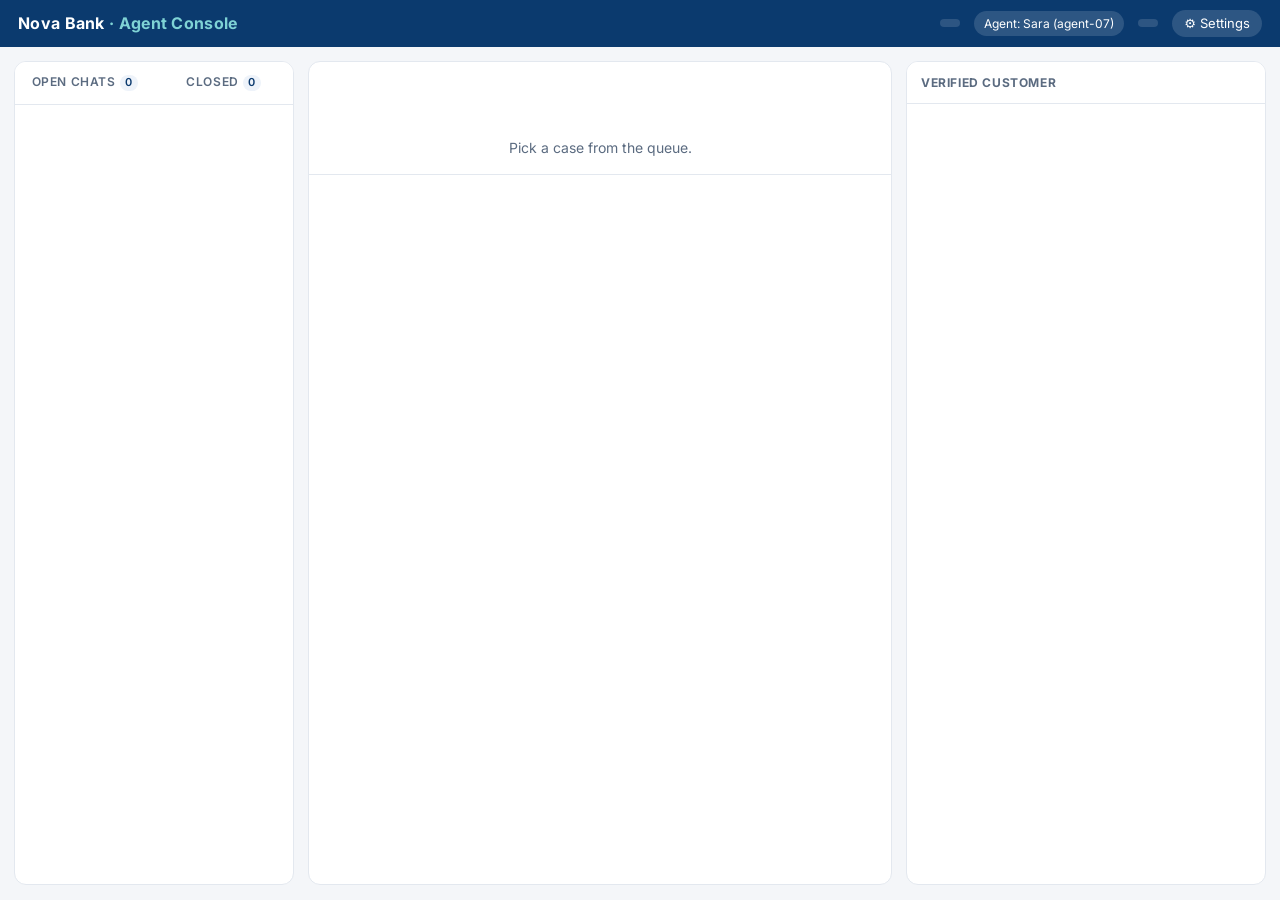
==== app/static/index.html @ 4fc4494c "Live chat: teammate plays Nourhan on /customer, agent sees it live - New synthetic customer Nourhan " ====
<!doctype html>
<html lang="en">
<head>
<meta charset="utf-8">
<meta name="viewport" content="width=device-width, initial-scale=1">
<title>Nova Agent Console</title>
<link rel="preconnect" href="https://fonts.googleapis.com">
<link href="https://fonts.googleapis.com/css2?family=Inter:wght@400;500;600;700&family=IBM+Plex+Sans+Arabic:wght@400;500;600&display=swap" rel="stylesheet">
<style>
:root{
  --bg:#f4f6f9; --panel:#fff; --ink:#0f1b2d; --muted:#5b6b80; --line:#e3e8ef;
  --brand:#0b3a6e; --brand-2:#1565c0; --accent:#0f8b8d;
  --ok:#137a43; --ok-bg:#e7f6ee; --bad:#b42318; --bad-bg:#fdecea; --warn:#9a6700; --warn-bg:#fff6dd;
  --chip:#eef3fa;
}
*{box-sizing:border-box}
body{margin:0;background:var(--bg);color:var(--ink);font:14px/1.45 Inter,"IBM Plex Sans Arabic",system-ui,sans-serif}
header{display:flex;align-items:center;gap:14px;padding:10px 18px;background:var(--brand);color:#fff}
header .logo{font-weight:700;letter-spacing:.3px;font-size:16px}
header .logo span{color:#7fd3d5}
header .sp{flex:1}
header .pill{background:rgba(255,255,255,.14);padding:4px 10px;border-radius:999px;font-size:12px}
main{display:grid;grid-template-columns:280px minmax(0,1fr) 360px;gap:14px;padding:14px;height:calc(100vh - 48px)}
.col{background:var(--panel);border:1px solid var(--line);border-radius:12px;overflow:auto;min-height:0}
.col h2{font-size:12px;text-transform:uppercase;letter-spacing:.6px;color:var(--muted);margin:0;padding:12px 14px;border-bottom:1px solid var(--line);position:sticky;top:0;background:var(--panel);z-index:1}
.case{padding:11px 14px;border-bottom:1px solid var(--line);cursor:pointer}
.case:hover{background:#f8fafc}
.case.active{background:#eaf2fd;border-left:3px solid var(--brand-2);padding-left:11px}
.case .top{display:flex;justify-content:space-between;font-weight:600}
.case .meta{color:var(--muted);font-size:12px;margin:2px 0 4px}
.case .msg{font-size:12.5px;color:#33435a;overflow:hidden;display:-webkit-box;-webkit-line-clamp:2;-webkit-box-orient:vertical}
.tag{display:inline-block;font-size:11px;padding:1px 7px;border-radius:999px;background:var(--chip);color:var(--brand);margin-right:4px;font-weight:500}
.center{display:flex;flex-direction:column}
.convo{padding:16px 18px;border-bottom:1px solid var(--line)}
.bubble{background:#f1f4f8;border-radius:14px 14px 14px 4px;padding:12px 14px;max-width:85%;font-size:15px}
.who{font-size:12px;color:var(--muted);margin-bottom:6px}
textarea{width:100%;min-height:62px;border:1px solid var(--line);border-radius:10px;padding:10px 12px;font:inherit;resize:vertical;margin-top:12px}
.row{display:flex;gap:8px;align-items:center;margin-top:8px;flex-wrap:wrap}
button{font:inherit;border:1px solid var(--line);background:#fff;border-radius:8px;padding:7px 12px;cursor:pointer}
button.primary{background:var(--brand-2);border-color:var(--brand-2);color:#fff;font-weight:600}
button.primary:disabled{opacity:.6;cursor:wait}
button:hover{filter:brightness(.97)}
.hint{color:var(--muted);font-size:12px}
.draft{padding:16px 18px;flex:1}
.empty{color:var(--muted);text-align:center;margin-top:60px}
.status{display:inline-flex;align-items:center;gap:6px;font-weight:600;padding:4px 10px;border-radius:999px;font-size:12.5px}
.status.ready{background:var(--ok-bg);color:var(--ok)}
.status.blocked{background:var(--bad-bg);color:var(--bad)}
.card{border:1px solid var(--line);border-radius:12px;padding:14px;margin-top:12px}
.card h3{margin:0 0 8px;font-size:12px;text-transform:uppercase;letter-spacing:.6px;color:var(--muted)}
.reply{font-size:16px;line-height:1.6;background:#f7fbff;border:1px solid #d6e6fb;border-radius:10px;padding:12px 14px}
.reply.rtl,.bubble.rtl{direction:rtl;text-align:right;font-family:"IBM Plex Sans Arabic",Inter,sans-serif}
.reply[contenteditable]{cursor:text;outline:none}
.reply[contenteditable]:focus{border-color:var(--brand-2);box-shadow:0 0 0 3px #dbe8fb}
.tag.edited{background:var(--warn-bg);color:var(--warn)}
[hidden]{display:none !important}
input.note{flex:1;min-width:220px;border:1px solid var(--line);border-radius:8px;padding:7px 10px;font:inherit}
.en{color:var(--muted);margin-top:8px;font-size:13.5px}
.fact{padding:8px 0;border-bottom:1px dashed var(--line)}
.fact:last-child{border-bottom:0}
.cite{display:inline-block;background:var(--chip);color:var(--brand);border-radius:6px;padding:1px 7px;margin:3px 4px 0 0;font-size:12px;cursor:pointer;font-weight:500}
.cite:hover{background:#dce8f8}
.action{display:flex;align-items:center;justify-content:space-between;gap:10px;padding:8px 0;border-bottom:1px dashed var(--line)}
.action:last-child{border-bottom:0}
.action b{font-weight:600}
.approver{font-size:11.5px;color:var(--warn);background:var(--warn-bg);padding:2px 8px;border-radius:999px;white-space:nowrap}
.check{display:flex;gap:8px;padding:5px 0;font-size:13px}
.check .i{width:18px;text-align:center;font-weight:700}
.check.pass .i{color:var(--ok)} .check.fail .i{color:var(--bad)} .check.warn .i{color:var(--warn)}
.check .d{color:var(--muted)}
.flags .tag{background:var(--bad-bg);color:var(--bad)}
.metrics{display:flex;gap:16px;color:var(--muted);font-size:12px;margin-top:14px;flex-wrap:wrap}
.cust{padding:14px}
.cust .name{font-size:17px;font-weight:700}
.kv{display:grid;grid-template-columns:auto 1fr;gap:4px 12px;font-size:13px;margin-top:10px}
.kv div:nth-child(odd){color:var(--muted)}
.verified{color:var(--ok);font-weight:600;font-size:12px}
table{width:100%;border-collapse:collapse;font-size:12.5px}
td{padding:6px 14px;border-bottom:1px solid var(--line);vertical-align:top}
td.amt{text-align:right;white-space:nowrap;font-variant-numeric:tabular-nums}
tr.hl td{background:#fff7d6}
.st{font-size:11px;padding:1px 6px;border-radius:999px;background:var(--chip)}
.st.disputed,.st.declined{background:var(--bad-bg);color:var(--bad)}
.st.pending,.st.awaiting_merchant,.st.under_review,.st.submitted{background:var(--warn-bg);color:var(--warn)}
.sub{font-size:12px;text-transform:uppercase;letter-spacing:.6px;color:var(--muted);padding:12px 14px 6px}
.policy{margin:0 14px 14px;padding:12px;border:1px solid #d6e6fb;background:#f7fbff;border-radius:10px;font-size:13px;display:none}
.policy b{display:block;margin-bottom:4px}
.toast{position:fixed;bottom:18px;left:50%;transform:translateX(-50%);background:var(--ink);color:#fff;padding:10px 16px;border-radius:10px;font-size:13px;display:none;z-index:9}
.spinner{display:inline-block;width:14px;height:14px;border:2px solid rgba(255,255,255,.5);border-top-color:#fff;border-radius:50%;animation:spin .8s linear infinite;vertical-align:-2px}
@keyframes spin{to{transform:rotate(360deg)}}
@media (max-width:1100px){main{grid-template-columns:1fr;height:auto}.col{max-height:none}}
/* modes, risk labels, dev mode */
.modes{display:inline-flex;background:rgba(255,255,255,.12);border-radius:999px;padding:3px}
.modes button{background:transparent;border:0;color:#cfe0f5;border-radius:999px;padding:4px 12px;font-size:12.5px;font-weight:600}
.modes button.on{background:#fff;color:var(--brand)}
.devtoggle{display:inline-flex;align-items:center;gap:6px;font-size:12px;cursor:pointer;user-select:none}
body:not(.dev) .devonly{display:none !important}
.risk{display:inline-block;font-size:11.5px;font-weight:600;padding:2px 9px;border-radius:999px;white-space:nowrap}
.risk.low_resolved{background:var(--ok-bg);color:var(--ok)}
.risk.low_escalated{background:#e0f4f4;color:var(--accent)}
.risk.high{background:var(--warn-bg);color:var(--warn)}
.risk.blocked{background:var(--bad-bg);color:var(--bad)}
.risk.pending{background:var(--chip);color:var(--muted)}
.case .outcome{font-size:12px;margin-top:5px;display:flex;gap:6px;align-items:center;flex-wrap:wrap}
.reason{font-size:12px;color:var(--muted);margin-top:4px}
.devpanel{margin:10px 12px;border:1px dashed #b9c7da;border-radius:10px;padding:10px 12px;background:#fbfcfe;font-size:12.5px}
.devpanel b{font-size:11px;text-transform:uppercase;letter-spacing:.6px;color:var(--muted)}
.devpanel .kv{margin-top:6px}
.shadowbox{border:1px dashed #b9c7da;background:#fbfcfe}
.sent{background:var(--ok-bg);border:1px solid #bfe5cf;border-radius:10px;padding:12px 14px;font-size:15px;line-height:1.6}
.tabs{display:flex;position:sticky;top:0;background:var(--panel);z-index:2;border-bottom:1px solid var(--line)}
.tabs button{flex:1;border:0;border-radius:0;background:transparent;padding:11px 8px;font-size:12px;text-transform:uppercase;letter-spacing:.6px;color:var(--muted);font-weight:600;border-bottom:2px solid transparent}
.tabs button.on{color:var(--brand-2);border-bottom-color:var(--brand-2)}
.tabs .n{display:inline-block;min-width:18px;padding:0 5px;margin-left:4px;border-radius:999px;background:var(--chip);color:var(--brand);font-size:11px}
.pager{display:flex;justify-content:space-between;align-items:center;padding:10px 14px;font-size:12px;color:var(--muted)}
.pager button{padding:4px 10px;font-size:12px}
.pager button:disabled{opacity:.4;cursor:default}
.listnote{padding:10px 14px;font-size:12.5px;color:var(--muted);border-bottom:1px solid var(--line)}
.preview{font-size:12.5px;color:var(--ok);margin-top:4px;overflow:hidden;white-space:nowrap;text-overflow:ellipsis}
.preview.none{color:var(--muted)}
.gear{background:rgba(255,255,255,.14);border:0;color:#fff;border-radius:999px;padding:4px 12px;font-size:13px}
.settings{position:fixed;top:52px;right:18px;width:300px;background:#fff;border:1px solid var(--line);border-radius:12px;box-shadow:0 12px 32px rgba(15,27,45,.18);padding:14px;z-index:10}
.settings h4{margin:0 0 6px;font-size:11px;text-transform:uppercase;letter-spacing:.6px;color:var(--muted)}
.settings .group{margin-bottom:14px}
.settings .modes{background:var(--chip);display:flex}
.settings .modes button{color:var(--brand);flex:1;white-space:nowrap;padding:4px 8px}
.settings .modes button.on{background:var(--brand-2);color:#fff}
.settings .modehint{font-size:12px;color:var(--muted);margin-top:6px}
.settings .devtoggle{font-size:13px}
.vote{font-size:18px;padding:5px 12px}
.vote.on{background:var(--chip);border-color:var(--brand-2)}
.sent.rtl{direction:rtl;text-align:right;font-family:"IBM Plex Sans Arabic",Inter,sans-serif}
/* live chat */
.tag.live{background:#e7f6ee;color:var(--ok)}
.case.live{background:#fbfefc}
.case .dot{display:inline-block;width:9px;height:9px;border-radius:50%;background:var(--bad);margin-left:6px;vertical-align:1px}
.chathead{display:flex;align-items:center;gap:8px;flex-wrap:wrap;margin-bottom:10px}
.chathead .sp{flex:1}
.chatlog{display:flex;flex-direction:column;gap:4px;max-height:40vh;overflow-y:auto;padding:4px 2px}
.chatlog .who{margin:8px 4px 2px}
.chatlog .who.me{align-self:flex-end}
.chatlog .bubble{white-space:pre-wrap}
.bubble.me{align-self:flex-end;background:#e3eefc;border-radius:14px 14px 4px 14px}
.bubble.bot{background:#e0f4f4}
.composer{display:flex;gap:8px;align-items:flex-end;margin-top:12px}
.composer textarea{margin-top:0;min-height:44px}
</style>
</head>
<body>
<header>
  <div class="logo">Nova Bank <span>· Agent Console</span></div>
  <div class="sp"></div>
  <div class="pill" id="today-pill"></div>
  <div class="pill">Agent: Sara (agent-07)</div>
  <div class="pill" id="mode-pill"></div>
  <button class="gear" id="gear" aria-haspopup="true" aria-expanded="false">⚙ Settings</button>
</header>
<div class="settings" id="settings" hidden>
  <div class="group"><h4>Agent mode</h4>
    <div class="modes" id="modes" role="tablist" aria-label="Copilot mode">
      <button data-mode="shadow">Shadow</button><button data-mode="copilot">Copilot</button><button data-mode="auto">Auto-reply</button>
    </div>
    <div class="modehint" id="modehint"></div></div>
  <div class="group"><h4>Developer</h4>
    <label class="devtoggle"><input type="checkbox" id="devtoggle"> Dev mode: cost, guardrails, risk rule, dev panel</label></div>
  <div class="group devonly" style="margin-bottom:0"><h4>Demo</h4>
    <button id="reset">Reset demo: reopen every case</button></div>
</div>
<main>
  <section class="col" id="queue-col">
    <div class="tabs" role="tablist"><button data-tab="open">Open chats<span class="n" id="n-open">0</span></button>
      <button data-tab="closed">Closed<span class="n" id="n-closed">0</span></button></div>
    <div class="devpanel devonly" id="devpanel"></div>
    <div id="queue"></div>
    <div class="pager" id="pager" hidden><button id="prev">‹ Prev</button><span id="pageinfo"></span><button id="next">Next ›</button></div>
  </section>

  <section class="col center">
    <div class="convo" id="convo"><div class="empty">Pick a case from the queue.</div></div>
    <div class="draft" id="draft"></div>
  </section>

  <section class="col" id="customer"><h2>Verified customer</h2></section>
</main>
<div class="toast" id="toast"></div>

<script>
const $ = s => document.querySelector(s);
const esc = s => String(s ?? "").replace(/[&<>"]/g, c => ({"&":"&amp;","<":"&lt;",">":"&gt;",'"':"&quot;"}[c]));
const LANG = {en:"English", ar:"Formal Arabic", arz:"Egyptian Arabic", franco:"Franco-Arabic"};
const ACTION = {open_dispute:"Open dispute", block_card:"Block card", order_replacement_card:"Order replacement card",
  request_fee_waiver:"Request fee waiver", log_complaint:"Log complaint", escalate_to_supervisor:"Escalate to supervisor",
  refer_to_credit_team:"Refer to Credit team"};
const APPROVER = {agent:"Agent clicks", team_leader:"Team Leader approves", operations_manager:"Ops Manager approves",
  disputes_team:"Disputes team decides", credit_team:"Credit team decides"};
const TEAM = {agent:"agent", team_leader:"Team Leader", operations_manager:"Operations Manager", disputes_team:"Disputes team", credit_team:"Credit team"};
const FLAG = {prompt_injection:"Prompt injection", third_party_request:"Asks about someone else", approval_request:"Asks for approval",
  complaint:"Complaint", fraud_suspected:"Fraud suspected", card_or_fraud:"Lost card or fraud", outside_policy:"Outside policy"};
const RISK = {low_resolved:"Low · resolved", low_escalated:"Low · escalated", high:"High · needs approval", blocked:"Blocked", pending:"Assessing…"};
const OUTCOME_TEXT = {resolved:"Resolved by copilot", escalated:"Escalated by copilot", awaiting_approval:"Needs your approval", needs_agent:"Needs an agent", approved:"Approved by you"};
const OUTCOME_ORDER = {awaiting_approval:0, needs_agent:1, approved:2, escalated:3, resolved:4};
const MODE_PILL = {shadow:"Copilot shadowing · agent replies", copilot:"Copilot on · suggestions only", auto:"Auto-reply · high risk needs approval"};

// localStorage can be blocked (locked-down browsers); the console must still work, just without remembering
const store = {get: k => { try { return localStorage.getItem(k); } catch { return null; } },
               set: (k, v) => { try { localStorage.setItem(k, v); } catch {} }};
let cases = [], current = null, detail = null;
let mode = store.get("nova.mode") || "copilot";
let openedAt = 0, sourcesOpened = 0;
const auto = {};     // case_id -> /auto response, or {pending:true}
const shadow = {};   // case_id -> promise of the hidden draft
const risks = {};    // case_id -> risk label seen in this session (any mode)
const drafts = {};   // case_id -> copilot draft the agent asked for (copilot mode)
let closed = {};     // case_id -> closed info for the current mode (from the audit log)
const live = {summary: {}, seen: {}, key: null, logSeq: -1, chat: null, polling: false};  // live chats (polled)
const isRtl = s => /[؀-ۿ]/.test(s || "");
let tab = "open", page = 0, generation = 0;  // generation: bumped on demo reset so older answers are ignored
const PAGE = 5;
const MODE_HINT = {shadow:"The copilot drafts silently; the agent writes every reply.",
  copilot:"Phase 1: the agent clicks Ask copilot for a draft, edits, and sends.",
  auto:"Phase 2 preview: the copilot closes low-risk cases; you approve the rest."};
const BY = {agent:"Sent by you", approved:"Approved by you", copilot:"Closed by copilot"};

function toast(msg){ const t=$("#toast"); t.textContent=msg; t.style.display="block"; clearTimeout(t._h); t._h=setTimeout(()=>t.style.display="none",3600); }
const rtl = lang => lang==="ar"||lang==="arz";
// keep dates and amounts left-to-right inside Arabic text (2026-10-15 would otherwise render reversed)
const bidi = (text, lang) => rtl(lang) ? esc(text).replace(/(\d[\d\-.,:\/]*\d|\d)/g, '<bdi dir="ltr">$1</bdi>') : esc(text);
const post = async (path, body) => {
  const r = await fetch(path, {method:"POST", headers:{"Content-Type":"application/json"}, body:JSON.stringify(body || {})});
  const data = await r.json();
  if(!r.ok) throw new Error(data.detail || "request failed");
  return data;
};
const riskBadge = r => r ? `<span class="risk ${r.level}" title="${esc(r.reason || "")}">${RISK[r.level]}</span>` : "";
const handleSeconds = () => Math.round((Date.now() - openedAt) / 100) / 10;

// ---- header: mode switcher, dev mode, today -------------------------------------------------
async function setMode(m){
  mode = m; store.set("nova.mode", m); page = 0;
  document.querySelectorAll("#modes button").forEach(b => b.classList.toggle("on", b.dataset.mode === m));
  $("#mode-pill").textContent = MODE_PILL[m];
  $("#modehint").textContent = MODE_HINT[m];
  post("/api/chats/mode", {mode: m}).catch(() => {});  // live chats: the server decides auto-replies by this mode
  live.key = null;
  await refreshClosed();
  if(mode !== m) return;  // switched again while loading
  if(m === "auto") runAuto();
  if(current) openCase(current);
}
let closedSeq = 0;
async function refreshClosed(){
  const m = mode, seq = ++closedSeq;
  let rows;
  try{ rows = await (await fetch(`/api/closed?mode=${m}`)).json(); } catch { return; }
  if(seq !== closedSeq || m !== mode) return;  // a newer refresh or another mode owns the list
  closed = Object.fromEntries(rows.map(c => [c.case_id, c]));
  renderQueue();
}
$("#gear").onclick = e => { e.stopPropagation(); const s = $("#settings"); s.hidden = !s.hidden; $("#gear").setAttribute("aria-expanded", !s.hidden); };
const closeSettings = () => { $("#settings").hidden = true; $("#gear").setAttribute("aria-expanded", "false"); };
document.addEventListener("click", e => { if(!$("#settings").hidden && !$("#settings").contains(e.target) && e.target !== $("#gear")) closeSettings(); });
document.addEventListener("keydown", e => { if(e.key === "Escape") closeSettings(); });
document.querySelectorAll(".tabs button").forEach(b => b.onclick = () => { tab = b.dataset.tab; page = 0; renderQueue(); });
$("#prev").onclick = () => { page--; renderQueue(); };
$("#next").onclick = () => { page++; renderQueue(); };
$("#reset").onclick = async () => {
  if(!confirm("Reopen every case in all three modes? The audit log keeps the history.")) return;
  try{ await post("/api/demo/reset"); } catch(e){ toast(`Reset failed: ${e.message}`); return; }
  generation++;
  for(const o of [auto, shadow, risks, drafts, live.summary, live.seen]) Object.keys(o).forEach(k => delete o[k]);
  current = null; $("#convo").innerHTML = `<div class="empty">Pick a case from the queue.</div>`; $("#draft").innerHTML = "";
  $("#settings").hidden = true; toast("Demo reset: every case is open again.");
  setMode(mode); refreshDev();
};
document.querySelectorAll("#modes button").forEach(b => b.onclick = () => setMode(b.dataset.mode));
$("#devtoggle").checked = store.get("nova.dev") === "1";
document.body.classList.toggle("dev", $("#devtoggle").checked);
$("#devtoggle").onchange = e => { store.set("nova.dev", e.target.checked ? "1" : "0"); document.body.classList.toggle("dev", e.target.checked); refreshDev(); };
fetch("/api/today").then(r => r.json()).then(d => $("#today-pill").textContent = "Today: " + d.today);

async function refreshDev(){
  if(!document.body.classList.contains("dev")) return;
  let s;
  try{ s = await (await fetch("/api/dev/summary")).json(); } catch { return; }
  const modes = Object.entries(s.sends_by_mode).map(([m,n]) => `${m} ${n}`).join(" · ") || "none yet";
  const handle = Object.entries(s.avg_handle_s_by_mode).map(([m,v]) => `${m} ${v}s`).join(" · ") || "none yet";
  $("#devpanel").innerHTML = `<b>Dev mode · AI PM and engineer · whole audit log</b>
    <div class="kv"><div>Drafts</div><div>${s.drafts} · ${s.blocked} blocked</div>
      <div>Avg latency / cost</div><div>${s.avg_latency_s}s · $${s.avg_cost_usd}</div>
      <div>Sends by mode</div><div>${modes}</div>
      <div>Avg handle time</div><div>${handle}</div>
      <div>Draft changed</div><div>${s.edit_share_pct}% on average</div>
      <div>Blind sends</div><div>${s.blind_send_pct}% sent unedited, no source opened</div>
      <div>Sources opened</div><div>${s.source_opens}</div>
      <div>Auto reviews</div><div>👍 ${s.auto_reviews.up} · 👎 ${s.auto_reviews.down} <span class="hint">(since last demo reset)</span></div>
      <div>Auto-reply</div><div>${s.auto.resolved} resolved · ${s.auto.escalated} escalated · ${s.auto.awaiting_approval} awaiting · ${s.auto.needs_agent} to agent</div></div>`;
}

// ---- queue ------------------------------------------------------------------------------------
async function loadQueue(){
  cases = await (await fetch("/api/cases")).json();
  setMode(mode);
  refreshDev();
}

// Open: shadow and copilot = every case still waiting for the agent; auto = only cases waiting for a human.
const NEEDS_HUMAN = new Set(["awaiting_approval", "needs_agent"]);
function openList(){
  const liveCases = cases.filter(c => c.live);  // live chats are always open and always on top
  const open = cases.filter(c => !c.live && !closed[c.case_id]);
  if(mode !== "auto") return [...liveCases, ...open];
  return [...liveCases, ...open.filter(c => NEEDS_HUMAN.has(auto[c.case_id]?.outcome))
             .sort((a,b) => OUTCOME_ORDER[auto[a.case_id].outcome] - OUTCOME_ORDER[auto[b.case_id].outcome])];
}
function liveCard(c){
  const s = live.summary[c.case_id], first = c.customer_name.split(" ")[0];
  const unread = s?.last && s.last.role === "customer" && s.seq > (live.seen[c.case_id] || 0) && current !== c.case_id;
  const who = s?.last ? (s.last.role === "customer" ? first : s.last.role === "copilot" ? "Copilot" : "You") : "";
  const status = !s?.last ? `<span class="hint">Waiting for ${esc(first)} to write…</span>`
    : s.drafting ? `<span class="hint"><span class="spinner" style="border-color:#c9d6e6;border-top-color:var(--brand-2)"></span> Copilot drafting…</span>`
    : s.takeover && mode === "auto" ? `<span class="hint">You took over</span>` : "";
  return `<div class="case live ${c.case_id===current?"active":""}" data-id="${c.case_id}">
    <div class="top"><span>${esc(c.customer_name)}${unread ? `<span class="dot" title="New message"></span>` : ""}</span><span class="tag live">● Live chat</span></div>
    <div class="meta">${c.case_id} · ${esc(c.plan)}</div>
    ${s?.last ? `<div class="msg" ${isRtl(s.last.text)?'dir="rtl"':''}><b>${who}:</b> ${esc(s.last.text)}</div>` : ""}
    ${status ? `<div class="outcome">${status}</div>` : ""}
  </div>`;
}
const fmtTime = ts => new Date(ts).toLocaleString(undefined, {month:"short", day:"numeric", hour:"2-digit", minute:"2-digit"});
function renderQueue(){
  document.querySelectorAll(".tabs button").forEach(b => b.classList.toggle("on", b.dataset.tab === tab));
  const openCases = openList();
  const closedCases = Object.values(closed).map(x => cases.find(c => c.case_id === x.case_id)).filter(Boolean);
  $("#n-open").textContent = openCases.length; $("#n-closed").textContent = closedCases.length;
  let list = tab === "open" ? openCases : closedCases, note = "";
  if(tab === "open" && mode === "auto"){
    const pending = cases.filter(c => auto[c.case_id]?.pending).length;
    if(pending) note = `<div class="listnote"><span class="spinner" style="border-color:#c9d6e6;border-top-color:var(--brand-2)"></span> Copilot assessing ${pending} case${pending>1?"s":""}…</div>`;
  }
  const pages = Math.max(1, Math.ceil(list.length / PAGE));
  $("#pager").hidden = tab !== "closed" || list.length <= PAGE;
  if(tab === "closed"){
    page = Math.min(page, pages - 1);
    list = list.slice(page * PAGE, page * PAGE + PAGE);
    $("#pageinfo").textContent = `Page ${page + 1} of ${pages}`;
    $("#prev").disabled = page === 0; $("#next").disabled = page >= pages - 1;
  }
  const empty = tab === "open" ? (mode === "auto" ? "Nothing needs your approval." : "No open cases. Nice work.") : "No closed cases yet.";
  $("#queue").innerHTML = note + (list.length ? "" : `<div class="empty" style="margin-top:30px">${empty}</div>`) + list.map(c => {
    if(c.live) return liveCard(c);
    const a = auto[c.case_id], k = closed[c.case_id];
    let line = "";
    if(k){
      const rv = k.review ? (k.review.vote === "up" ? " · 👍" : " · 👎") : (k.by === "copilot" ? ` · <span style="color:var(--warn)">needs review</span>` : "");
      line = `${a?.risk && mode === "auto" ? riskBadge(a.risk) : ""}<span class="hint">${BY[k.by]}${k.outcome ? " · " + k.outcome : ""} · ${fmtTime(k.at)}${rv}</span>`;
    }
    else if(mode === "auto" && a) line = `${riskBadge(a.risk)} <span class="hint">${OUTCOME_TEXT[a.outcome]}</span>`;
    else if(mode === "copilot" && drafts[c.case_id]) line = `${riskBadge(drafts[c.case_id].risk)}<span class="tag" style="background:var(--ok-bg);color:var(--ok)">Draft ready</span>`;
    const dr = drafts[c.case_id];
    const preview = mode === "copilot" && !k ? (dr
      ? `<div class="preview" ${dr.draft.customer_language !== "en" ? 'dir="rtl"' : ''}>↳ ${esc(dr.reply)}</div>`
      : `<div class="preview none">No draft yet</div>`) : "";
    return `<div class="case ${c.case_id===current?"active":""}" data-id="${c.case_id}">
      <div class="top"><span>${esc(c.customer_name)}</span><span class="hint">${c.channel==="call"?"📞 Call":"💬 Chat"}</span></div>
      <div class="meta">${c.case_id} · ${esc(c.plan)} · <span class="tag">${LANG[c.language]}</span></div>
      <div class="msg" ${rtl(c.language)?'dir="rtl"':''}>${esc(c.message)}</div>
      ${preview}
      ${line ? `<div class="outcome">${line}</div>` : ""}
    </div>`;}).join("");
  document.querySelectorAll(".case").forEach(el => el.onclick = () => openCase(el.dataset.id));
}

// Auto-reply: assess every case in parallel; each card updates as its answer comes back.
function runAuto(){
  cases.forEach(c => {
    if(c.live || auto[c.case_id] || closed[c.case_id]) return;  // live chats are answered message by message on the server
    auto[c.case_id] = {pending:true};
    const gen = generation;
    post(`/api/cases/${c.case_id}/auto`).then(r => { if(gen !== generation) return; auto[c.case_id] = r; risks[c.case_id] = r.risk; })
      .catch(e => { if(gen !== generation) return; auto[c.case_id] = {outcome: "needs_agent", error: e.message}; })
      .finally(async () => { if(gen !== generation) return; if(mode === "auto"){ await refreshClosed(); if(current === c.case_id) openCase(c.case_id); } refreshDev(); });
  });
  renderQueue();
}

// ---- case view --------------------------------------------------------------------------------
async function openCase(id){
  if(id !== current){ openedAt = Date.now(); sourcesOpened = 0; }
  current = id;
  document.querySelectorAll(".case").forEach(el => el.classList.toggle("active", el.dataset.id===id));
  detail = await (await fetch(`/api/cases/${id}`)).json();
  const c = detail.case;
  if(c.live) return openLive(id);
  const bubble = `<div class="who">Customer · ${c.channel==="call"?"call, typed by the agent":"chat"} · ${LANG[c.language]}</div>
    <div class="bubble ${rtl(c.language)?"rtl":""}">${esc(c.message)}</div>`;
  renderCustomer([]);
  if(closed[id]) return openClosed(id, bubble);
  if(mode === "shadow") return openShadow(id, bubble);
  if(mode === "auto") return openAuto(id, bubble);
  $("#convo").innerHTML = bubble + `
    <textarea id="msg" placeholder="Edit or type what the customer says…">${esc(c.message)}</textarea>
    <div class="row"><button class="primary" id="ask">Ask copilot</button>
      <span class="hint devonly">The copilot only sees this customer's records and Nova policies. Try to break it.</span></div>`;
  $("#ask").onclick = ask;
  $("#draft").innerHTML = "";
  if(drafts[id]) renderDraft(drafts[id]);
}

// Closed: read-only record of what went out; in auto-reply the agent reviews what the copilot closed on its own.
function openClosed(id, bubble){
  const k = closed[id], a = auto[id];
  $("#convo").innerHTML = bubble;
  if(mode === "auto" && a?.result && k.by !== "agent") openAuto(id, bubble);
  else {
    const first = detail.customer.name.split(" ")[0], ar = detail.case.language !== "en";
    const text = (k.reply || "").replaceAll("{{FIRST_NAME}}", first);
    $("#draft").innerHTML = `<div class="row" style="margin-top:0"><span class="status ready">✓ ${BY[k.by]}</span>
        ${k.outcome ? `<span class="tag">${k.outcome}</span>` : ""}<span class="hint">${fmtTime(k.at)}</span></div>
      <div class="card"><h3>Reply sent to the customer · as stored in the audit log (masked)</h3>${text ? `<div class="sent ${ar?"rtl":""}">${bidi(text, ar?"ar":"en")}</div>` : `<span class="hint">No reply text in the log.</span>`}</div>`;
  }
  if(k.by === "copilot") $("#draft").insertAdjacentHTML("afterbegin", reviewHtml(k));
  bindReview(id);
}
function reviewHtml(k){
  const v = k.review?.vote;
  return `<div class="card" style="margin-top:0;margin-bottom:12px"><h3>Review the copilot · logged for the evals</h3>
    <div class="row" style="margin-top:0"><button class="vote ${v==="up"?"on":""}" data-vote="up" aria-label="Good reply">👍</button>
      <button class="vote ${v==="down"?"on":""}" data-vote="down" aria-label="Bad reply">👎</button>
      <span class="hint">${v ? `You rated this ${v === "up" ? "good" : "wrong"}${k.review.note ? ": " + esc(k.review.note) : ""}. Click to change.` : "Was this the right reply and outcome?"}</span></div>
    <div class="row" id="down-box" hidden><input class="note" id="down-note" placeholder="What was wrong?"><button id="down-submit">Submit</button></div></div>`;
}
function bindReview(id){
  const send = async (vote, note = "") => {
    try{ await post(`/api/cases/${id}/review`, {vote, note}); } catch(e){ toast(`Not logged: ${e.message}`); return; }
    toast(vote === "up" ? "Logged 👍 for the evals." : "Logged 👎 with your note for the weekly review.");
    await refreshClosed(); refreshDev(); if(current === id) openCase(id);
  };
  document.querySelectorAll("[data-vote]").forEach(b => b.onclick = () => {
    if(b.dataset.vote === "up") return send("up");
    $("#down-box").hidden = false; $("#down-note").focus();
  });
  $("#down-submit") && ($("#down-submit").onclick = () => {
    const note = $("#down-note").value.trim();
    if(!note){ $("#down-note").focus(); return; }
    send("down", note);
  });
}

function openShadow(id, bubble){
  // The copilot drafts in the background; the agent never sees it. Their send is logged next to it.
  if(!shadow[id]) shadow[id] = post(`/api/cases/${id}/suggest`, {message: detail.case.message}).catch(e => ({error: e.message}));
  $("#convo").innerHTML = bubble + `
    <div class="card"><h3>Your reply</h3>
      <textarea id="own" placeholder="Write your reply to the customer…" style="min-height:110px;margin-top:0"></textarea>
      <div class="row"><button class="primary" id="send-own">Send reply</button>
        <span class="hint">Shadow mode: the copilot is drafting silently, so the pilot can compare its draft with yours.</span></div></div>`;
  $("#draft").innerHTML = `<div class="card shadowbox devonly"><h3>Shadow draft · the agent can't see this</h3><div id="shadow-draft" class="hint">Drafting…</div></div>`;
  shadow[id].then(d => {
    // shadow mode: the agent must not see the copilot's view, so its risk label stays out of the queue
    if(current !== id || mode !== "shadow" || !$("#shadow-draft")) return;
    if(d.error){ $("#shadow-draft").textContent = "Copilot unavailable: " + d.error; return; }
    const lang = d.draft.customer_language === "en" ? "en" : "ar";
    $("#shadow-draft").innerHTML = `<div class="row" style="margin-top:0">${riskBadge(d.risk)}<span class="tag">${d.draft.intent.replaceAll("_"," ")}</span></div>
      <div class="reply ${rtl(lang)?"rtl":""}" style="margin-top:8px">${bidi(d.reply, lang)}</div><div class="en">EN: ${esc(d.reply_in_english)}</div>
      <div class="metrics"><span>⏱ ${d.latency_s ?? "-"}s</span><span>💵 $${(d.cost_usd ?? 0).toFixed(4)}</span></div>`;
  });
  $("#send-own").onclick = async () => {
    const text = $("#own").value.trim();
    if(!text){ $("#own").focus(); return; }
    const d = await shadow[id];
    const drafted = d && !d.error ? d.reply : "";
    let r;
    try{ r = await post(`/api/cases/${id}/send`, {drafted_reply: drafted, final_reply: text, mode: "shadow",
                                                  sources_opened: 0, handle_s: handleSeconds()}); }
    catch(e){ toast(`Not sent: ${e.message}`); return; }
    toast(drafted ? `Sent. Your reply differs from the copilot's hidden draft by ${r.changed_pct}%; both logged with your handle time.`
                  : "Sent and logged with your handle time (no copilot draft to compare).");
    await refreshClosed(); openCase(id);
    refreshDev();
  };
}

function openAuto(id, bubble){
  $("#convo").innerHTML = bubble;
  const a = auto[id];
  if(!a || a.pending){ $("#draft").innerHTML = `<div class="empty">The copilot is assessing this case…</div>`; if(!a) runAuto(); return; }
  if(a.outcome === "needs_agent" && (a.error || a.result.status !== "ready")) return manualReply(id, a);
  if(a.outcome === "awaiting_approval" || a.outcome === "needs_agent") return renderDraft(a.result, {approve: a.outcome === "awaiting_approval"});
  // resolved or escalated by the copilot: read-only record of what went out
  const d = a.result, lang = d.draft.customer_language === "en" ? "en" : "ar";
  $("#draft").innerHTML = `
    <div class="row" style="margin-top:0">${riskBadge(d.risk)}<span class="status ready">✓ ${OUTCOME_TEXT[a.outcome]}</span>
      <span class="tag">${d.draft.intent.replaceAll("_"," ")}</span>
      ${d.replayed ? `<span class="tag" style="background:var(--warn-bg);color:var(--warn)">Offline: replayed saved draft</span>` : ""}</div>
    <div class="reason devonly">Risk rule: ${esc(d.risk.reason)}</div>
    <div class="card"><h3>${a.outcome === "approved" ? "Reply you approved" : "Reply the copilot sent"}</h3><div class="sent ${rtl(lang)?"rtl":""}">${bidi(d.reply, lang)}</div>
      <div class="en">EN: ${esc(d.reply_in_english)}</div></div>
    ${a.actions.length ? `<div class="card"><h3>${a.outcome === "approved" ? "Actions submitted" : "Handed over · a human team decides"}</h3>${a.actions.map(x => `
      <div class="action"><div><b>${ACTION[x.action]}</b></div><span class="approver">${APPROVER[x.approver]}</span></div>`).join("")}</div>` : ""}
    <div class="card"><h3>Claims and sources</h3>${factsHtml(d.draft)}</div>
    <div class="hint" style="margin-top:10px">${a.outcome === "approved" ? "You approved this case; each action went to the approver Nova's policy names." :
      `Nothing that moves money happens without a human. This case only needed information${a.actions.length ? " and a hand-over" : ""}.`}</div>`;
  renderCustomer(citedIds(d.draft));
  bindCites();
}

// The copilot failed or its draft was blocked: the agent answers this case themselves, and it closes on send.
function manualReply(id, a){
  const why = a.error ? `Copilot unavailable: ${esc(a.error)}` : "The copilot's draft was blocked by a guardrail, so it is hidden.";
  $("#draft").innerHTML = `<div class="row" style="margin-top:0">${a.risk ? riskBadge(a.risk) : ""}<span class="status blocked">Needs an agent</span></div>
    <div class="card"><h3>Your reply</h3><p class="hint" style="margin-top:0">${why} Answer from the policy yourself or escalate.</p>
      <textarea id="own" placeholder="Write your reply to the customer…" style="min-height:110px;margin-top:0"></textarea>
      <div class="row"><button class="primary" id="send-own">Send reply</button>${a.error ? `<button id="retry">Ask the copilot again</button>` : ""}</div></div>`;
  $("#retry") && ($("#retry").onclick = () => { delete auto[id]; runAuto(); openCase(id); });
  $("#send-own").onclick = async () => {
    const text = $("#own").value.trim();
    if(!text){ $("#own").focus(); return; }
    $("#send-own").disabled = true;
    try{ await post(`/api/cases/${id}/send`, {drafted_reply: "", final_reply: text, mode: "auto", sources_opened: sourcesOpened, handle_s: handleSeconds()}); }
    catch(e){ $("#send-own").disabled = false; toast(`Not sent: ${e.message}`); return; }
    toast("Sent and logged with your handle time.");
    await refreshClosed(); openCase(id); refreshDev();
  };
}

function renderCustomer(cited){
  const cu = detail.customer, citedSet = new Set(cited);
  const disputes = detail.disputes.map(d => `<tr class="${citedSet.has(d.dispute_id)?"hl":""}"><td><b>${d.dispute_id}</b> · ${esc(d.merchant)}<br>
      <span class="st ${d.stage}">${d.stage.replaceAll("_"," ")}</span> <span class="hint">expected by ${d.expected_resolution_by}</span></td>
      <td class="amt">EGP ${Number(d.amount).toLocaleString()}</td></tr>`).join("") || `<tr><td class="hint">No disputes</td></tr>`;
  const txns = detail.transactions.slice(0, 40).map(t => `<tr class="${citedSet.has(t.txn_id)?"hl":""}" id="row-${t.txn_id}">
      <td>${t.date.slice(5)} · ${esc(t.merchant)} ${t.status!=="posted"?`<span class="st ${t.status}">${t.status}</span>`:""}<br><span class="hint">${t.txn_id}</span></td>
      <td class="amt">${Number(t.amount).toLocaleString(undefined,{minimumFractionDigits:2})}</td></tr>`).join("");
  $("#customer").innerHTML = `<h2>Verified customer</h2>
    <div class="cust"><div class="name">${esc(cu.name)}</div><div class="verified">✓ Verified (ID&amp;V passed) · ${cu.customer_id}</div>
      <div class="kv"><div>Plan</div><div>${esc(cu.plan)}</div><div>Tenure</div><div>${cu.tenure_months} months</div>
        <div>City</div><div>${esc(cu.city)}</div><div>Card</div><div>•••• ${cu.card_last4} · ${cu.card_status.replaceAll("_"," ")}</div>
        <div>Mobile</div><div>${cu.mobile}</div></div></div>
    <div class="policy" id="policy"></div>
    <div class="sub">Disputes</div><table>${disputes}</table>
    <div class="sub">Transactions</div><table>${txns}</table>`;
}

async function ask(){
  const id = current;  // the agent may open another case while this one drafts
  const btn = $("#ask"); btn.disabled = true; btn.innerHTML = `<span class="spinner"></span> Drafting…`;
  $("#draft").innerHTML = `<div class="empty">Reading policies and this customer's records…</div>`;
  try{
    const data = await post(`/api/cases/${id}/suggest`, {message:$("#msg").value});
    risks[id] = data.risk; drafts[id] = data; renderQueue();
    if(current === id && mode === "copilot") renderDraft(data);
  }catch(e){ if(current === id) $("#draft").innerHTML = `<div class="card"><span class="status blocked">Copilot unavailable</span><p>${esc(e.message)}</p><p class="hint">Answer the customer manually.</p></div>`; }
  const b = $("#ask"); if(b && current === id){ b.disabled = false; b.textContent = "Ask copilot"; }
  refreshDev();
}

const citedIds = dr => dr.facts.flatMap(f => f.citations.map(c => c.source_id.trim()));
const factsHtml = dr => dr.facts.map(f => `<div class="fact">${esc(f.statement)}<br>
  ${f.citations.map(c => `<span class="cite" data-src="${esc(c.source_id.trim())}" title="${esc(c.quote)}">${esc(c.source_id)}</span>`).join("")}</div>`).join("") || `<span class="hint">No claims.</span>`;
function bindCites(){ document.querySelectorAll(".cite").forEach(el => el.onclick = () => showSource(el.dataset.src, el.title)); }

function checksHtml(d){
  const failed = d.checks.filter(c => !c.passed);
  const row = c => { const cls = c.passed ? "pass" : (c.severity==="warn" ? "warn" : "fail");
    return `<div class="check ${cls}"><span class="i">${c.passed?"✓":(c.severity==="warn"?"!":"✕")}</span><div>${esc(c.name)}<div class="d">${esc(c.detail)}</div></div></div>`; };
  const summary = `<div class="check ${failed.length ? "fail" : "pass"}"><span class="i">${failed.length ? "✕" : "✓"}</span><div>${d.checks.length - failed.length}/${d.checks.length} checks passed</div></div>`;
  // agents see one line unless something failed; dev mode shows the full list
  return `<div class="card"><h3>Guardrail checks</h3>${failed.length ? failed.map(row).join("") : summary}
    <div class="devonly">${d.checks.filter(c => c.passed).map(row).join("")}</div>
    ${d.retried ? `<div class="hint" style="margin-top:6px">First draft failed a check; the copilot corrected it once.</div>` : ""}</div>`;
}

function renderDraft(d, opts = {}){
  const dr = d.draft, lang = dr.customer_language === "en" ? "en" : "ar";  // replies are formal Arabic or formal English
  const flags = [...new Set([...d.input_flags, ...dr.risk_flags])];
  const ready = d.status === "ready";
  const sendLabel = opts.approve ? "Approve and send" : "Send reply";
  $("#draft").innerHTML = `
    <div class="row" style="margin-top:0">
      ${riskBadge(d.risk)}
      <span class="status ${d.status}">${ready ? (opts.approve ? "Waiting for your approval" : "✓ Ready to send") : "✕ Blocked by guardrails"}</span>
      <span class="tag">${dr.intent.replaceAll("_"," ")}</span>
      ${d.replayed ? `<span class="tag" style="background:var(--warn-bg);color:var(--warn)">Offline: replaying the last saved draft</span>` : ""}
      ${flags.length ? `<span class="flags">${flags.map(f=>`<span class="tag">⚠ ${FLAG[f]||f}</span>`).join("")}</span>` : ""}
    </div>
    ${d.risk ? `<div class="reason devonly">Risk rule: ${esc(d.risk.reason)}</div>` : ""}
    <div class="card"><h3>For you</h3>${esc(dr.agent_summary)}</div>
    <div class="card"><h3>Suggested reply · ${lang === "en" ? "Formal English" : "Formal Arabic"}</h3>
      ${ready ? `<div class="reply ${rtl(lang)?"rtl":""}" id="reply" contenteditable="true" spellcheck="false" aria-label="Suggested reply, click to edit">${bidi(d.reply, lang)}</div>
      <div class="row" style="margin-top:6px"><span class="hint">Click the reply to edit it. Sending or flagging logs your version next to the draft.</span>
        <span class="tag edited" id="edited-tag" hidden>Edited</span><button id="undo" hidden>Undo edits</button></div>
      <div class="en">EN: ${esc(d.reply_in_english)}</div>
      <div class="row"><button class="primary" id="send">${sendLabel}</button><button id="copy">Copy</button><button id="flag">Flag as wrong</button></div>
      ${opts.approve ? `<div class="hint">Approving sends this reply and submits the actions below to the approvers named in Nova's policy.</div>` : ""}`
      : `<p>This draft failed a check below, so it is hidden. Answer from the policy yourself or escalate.</p><button id="flag">Flag</button>`}
      <div class="row" id="flag-box" hidden><input class="note" id="flag-note" placeholder="What is wrong? If you corrected the reply above, your version is logged too.">
        <button id="flag-submit">Submit flag</button></div>
    </div>
    <div class="card"><h3>Claims and sources</h3>${factsHtml(dr)}</div>
    <div class="card"><h3>Suggested actions · nothing happens until a human approves</h3>${dr.suggested_actions.map(a => `
      <div class="action"><div><b>${ACTION[a.action]}</b><br><span class="hint">${esc(a.reason)}</span></div>
        <div class="row" style="margin:0"><span class="approver">${APPROVER[a.approver]}</span>${opts.approve ? "" :
          `<button data-act="${a.action}" data-reason="${esc(a.reason)}" data-amount="${a.amount_egp ?? ""}">${a.approver==="agent"?"Do it":"Send for approval"}</button>`}</div></div>`).join("") || `<span class="hint">No actions suggested.</span>`}</div>
    ${checksHtml(d)}
    <div class="metrics devonly"><span>⏱ ${d.latency_s ?? "-"}s</span><span>💵 $${(d.cost_usd ?? 0).toFixed(4)}</span>
      ${d.tokens ? `<span>Tokens in ${d.tokens.input.toLocaleString()} · cached ${d.tokens.cache_read.toLocaleString()} · out ${d.tokens.output.toLocaleString()}</span>` : ""}<span>${esc(d.model || "")}</span></div>`;
  renderCustomer(citedIds(dr));
  bindCites();
  document.querySelectorAll("[data-act]").forEach(el => el.onclick = () => act(el.dataset.act, el.dataset.reason, el.dataset.amount));
  // The agent can edit the reply in place; sending or flagging logs their version next to the draft for the edit-rate eval.
  const box = $("#reply"), words = s => s.trim().split(/\s+/).join(" ");
  const finalText = () => box ? box.innerText.trim() : d.reply;
  const isEdited = () => !!box && words(finalText()) !== words(d.reply);
  if(box){
    box.oninput = () => { $("#edited-tag").hidden = $("#undo").hidden = !isEdited(); };
    $("#undo").onclick = () => { box.innerHTML = bidi(d.reply, lang); box.oninput(); };
  }
  $("#send") && ($("#send").onclick = async () => {
    const btn = $("#send"); btn.disabled = true;  // one click, one send
    try{
    if(opts.live){
      const id = current, body = {text: finalText(), drafted_reply: d.reply, sources_opened: sourcesOpened, handle_s: handleSeconds()};
      const r = await post(`/api/chats/${id}/${opts.approve ? "approve" : "reply"}`, body);
      toast(opts.approve ? `Approved and sent. ${r.actions.map(x => x.approver === "agent" ? `${ACTION[x.action]}: done` : `${ACTION[x.action]} → ${TEAM[x.approver]}`).join("; ") || "No actions."}`
                         : r.edited ? `Sent with ${r.changed_pct}% of the draft changed.` : "Sent as drafted.");
      await refreshLive(true);
    } else if(opts.approve){
      const r = await post(`/api/cases/${current}/approve`, {final_reply: finalText(), handle_s: handleSeconds(), sources_opened: sourcesOpened});
      toast(`Approved and sent. ${r.actions.map(x => x.approver === "agent" ? `${ACTION[x.action]}: done` : `${ACTION[x.action]} → ${TEAM[x.approver]}`).join("; ") || "No actions."}`);
      auto[current] = {...auto[current], outcome: "approved", actions: r.actions};
      await refreshClosed(); openCase(current);
    } else {
      const r = await post(`/api/cases/${current}/send`, {drafted_reply: d.reply, final_reply: finalText(), mode,
                                                         sources_opened: sourcesOpened, handle_s: handleSeconds()});
      toast(r.edited ? `Sent with ${r.changed_pct}% of the draft changed; both versions logged.` : "Sent as drafted and logged to the audit trail.");
      await refreshClosed(); openCase(current);
    }
    }catch(e){
      btn.disabled = false;
      toast(`Not sent: ${e.message}`);
      if(opts.approve && !opts.live){ delete auto[current]; runAuto(); }  // the server lost its assessment (restart): assess again
    }
    refreshDev();
  });
  $("#copy") && ($("#copy").onclick = () => { navigator.clipboard.writeText(finalText()); toast("Copied."); });
  $("#flag").onclick = () => { $("#flag-box").hidden = false; $("#flag-note").focus(); };
  $("#flag-submit").onclick = async () => {
    const note = $("#flag-note").value.trim();
    if(!note){ $("#flag-note").focus(); return; }
    const r = await post(`/api/cases/${current}/flag`, box ? {note, drafted_reply: d.reply, edited_reply: finalText()} : {note});
    $("#flag-box").hidden = true; $("#flag-note").value = "";
    toast("Flagged for weekly review (POL-20 §6)" + (r.changed_pct ? `, with your correction (${r.changed_pct}% of the draft changed).` : "."));
  };
}

async function showSource(src, quote){
  sourcesOpened++;  // Telos rec 14: was the draft checked before it was sent?
  post(`/api/cases/${current}/source_opened`, {source: src}).catch(() => {});
  const box = $("#policy");
  if(src.startsWith("POL-")){
    const [pid, sec] = src.split("§").map(s => s.trim());
    const p = await (await fetch(`/api/policies/${pid}`)).json();
    const s = p.sections[sec];
    box.innerHTML = `<b>${pid} §${sec} · ${esc(p.title)}</b><div class="hint">${esc(p.header)}</div><p>${esc(s ? s.title + ". " + s.text : "Section not found")}</p><div class="hint">Quoted: “${esc(quote)}”</div>`;
    box.style.display = "block"; box.scrollIntoView({behavior:"smooth", block:"nearest"});
  } else {
    box.style.display = "none";
    const row = document.getElementById("row-" + src);
    if(row){ row.scrollIntoView({behavior:"smooth", block:"center"}); }
    toast(`${src}: “${quote}”`);
  }
}

// ---- live chat ------------------------------------------------------------------------------------
// The customer types on the customer screen (/customer, another laptop). The server drafts a reply to each
// new message; in auto-reply it sends low-risk replies itself unless the agent takes over. The console polls.
function openLive(id){
  const first = detail.customer.name.split(" ")[0];
  renderCustomer([]);
  $("#convo").innerHTML = `<div class="chathead" id="chathead"></div>
    <div class="chatlog" id="chatlog"></div>
    <div class="composer"><textarea id="chat-own" placeholder="Write to ${esc(first)}…"></textarea><button class="primary" id="chat-send">Send</button></div>
    <div class="hint" id="composer-hint" style="margin-top:4px"></div>`;
  $("#draft").innerHTML = "";
  live.key = null; live.logSeq = -1;
  renderQueue();  // clears the unread dot on this chat
  $("#chat-send").onclick = sendOwn;
  $("#chat-own").addEventListener("keydown", e => { if(e.key === "Enter" && !e.shiftKey){ e.preventDefault(); sendOwn(); } });
  refreshLive(true);
}

async function sendOwn(){
  const id = current, box = $("#chat-own"), text = box.value.trim();
  if(!text){ box.focus(); return; }
  $("#chat-send").disabled = true;
  try{
    if(mode === "auto" && !live.chat?.takeover) await post(`/api/chats/${id}/takeover`, {on: true});  // typing in auto-reply takes over
    const dr = live.chat?.draft?.result;
    const drafted = mode !== "shadow" && dr && !live.chat.draft.sent ? dr.reply : "";
    await post(`/api/chats/${id}/reply`, {text, drafted_reply: drafted, sources_opened: sourcesOpened, handle_s: handleSeconds()});
    box.value = "";
  }catch(e){ toast(`Not sent: ${e.message}`); }
  const b = $("#chat-send"); if(b) b.disabled = false;
  await refreshLive(true);
}

const liveWho = (m, first) => m.role === "customer" ? first : m.role === "copilot" ? "Copilot · sent automatically" : m.approved ? "You · approved" : "You";
async function refreshLive(force){
  const id = current;
  if(!id || !detail?.case?.live) return;
  let chat;
  try{ chat = await (await fetch(`/api/chats/${id}`)).json(); } catch { return; }
  if(current !== id || !$("#chatlog")) return;
  live.chat = chat; live.seen[id] = chat.seq;
  const first = detail.customer.name.split(" ")[0], dr = chat.draft, takeover = chat.takeover;
  const modeLine = mode === "shadow" ? "Shadow: you write every reply; the copilot drafts silently."
    : mode === "copilot" ? "Copilot: a fresh draft for each message; you edit and send."
    : takeover ? "You took over: the copilot drafts, you send." : "Auto-reply: the copilot answers by itself; high risk waits for you.";
  $("#chathead").innerHTML = `<span class="tag live">● Live chat</span><b>${esc(detail.customer.name)}</b><span class="hint">${modeLine}</span><span class="sp"></span>
    ${mode === "auto" ? `<button id="takeover">${takeover ? "Hand back to copilot" : "Take over"}</button>` : ""}`;
  $("#takeover") && ($("#takeover").onclick = async () => { await post(`/api/chats/${id}/takeover`, {on: !takeover}); refreshLive(true); });
  $("#composer-hint").textContent = mode === "auto" && !takeover ? "Sending a message yourself takes over from the copilot." : "";
  if(chat.seq !== live.logSeq){
    live.logSeq = chat.seq;
    const log = $("#chatlog");
    log.innerHTML = chat.messages.map((m, i) => {
      const me = m.role !== "customer", prev = chat.messages[i - 1];
      const head = !prev || liveWho(prev, first) !== liveWho(m, first) ? `<div class="who ${me ? "me" : ""}">${esc(liveWho(m, first))}</div>` : "";
      return head + `<div class="bubble ${me ? "me" : ""} ${m.role === "copilot" ? "bot" : ""} ${isRtl(m.text) ? "rtl" : ""}">${esc(m.text)}</div>`;
    }).join("") || `<div class="empty" style="margin-top:20px">Waiting for ${esc(first)} to write on the customer screen…</div>`;
    log.scrollTop = log.scrollHeight;
  }
  // the draft panel is re-drawn only when its state changes, so the agent's edits are never wiped by the poll
  const key = [mode, takeover, dr ? `${dr.for}:${dr.pending}:${dr.sent}:${!!dr.error}` : "none", chat.messages.length > 0].join("|");
  if(!force && key === live.key) return;
  live.key = key;
  const agentDriven = mode !== "auto" || takeover;
  if(!dr){
    $("#draft").innerHTML = chat.messages.length ? `<div class="empty" style="margin-top:30px">Waiting for ${esc(first)}'s next message.</div>` : "";
    renderCustomer([]);
  } else if(dr.pending){
    $("#draft").innerHTML = mode === "shadow" ? `<div class="card shadowbox devonly"><h3>Shadow draft · the agent can't see this</h3><span class="hint">Drafting…</span></div>`
      : `<div class="empty" style="margin-top:30px"><span class="spinner" style="border-color:#c9d6e6;border-top-color:var(--brand-2)"></span> Copilot is reading ${esc(first)}'s message, the policies and her records…</div>`;
  } else if(dr.error){
    $("#draft").innerHTML = `<div class="card"><span class="status blocked">Copilot unavailable</span><p>${esc(dr.error)}</p><p class="hint">Reply to ${esc(first)} yourself in the box above.</p></div>`;
  } else if(mode === "shadow"){
    const d = dr.result, lang = d.draft.customer_language === "en" ? "en" : "ar";
    $("#draft").innerHTML = `<div class="card shadowbox devonly"><h3>Shadow draft · the agent can't see this</h3>
      <div class="row" style="margin-top:0">${riskBadge(d.risk)}<span class="tag">${d.draft.intent.replaceAll("_"," ")}</span></div>
      <div class="reply ${rtl(lang)?"rtl":""}" style="margin-top:8px">${bidi(d.reply, lang)}</div><div class="en">EN: ${esc(d.reply_in_english)}</div></div>`;
  } else if(dr.sent){
    const d = dr.result, lang = d.draft.customer_language === "en" ? "en" : "ar";
    $("#draft").innerHTML = `<div class="row" style="margin-top:0">${riskBadge(d.risk)}<span class="status ready">✓ Copilot replied automatically</span>
        <span class="tag">${d.draft.intent.replaceAll("_"," ")}</span></div>
      <div class="reason devonly">Risk rule: ${esc(d.risk.reason)}</div>
      <div class="card"><h3>Reply the copilot sent</h3><div class="sent ${rtl(lang)?"rtl":""}">${bidi(d.reply, lang)}</div><div class="en">EN: ${esc(d.reply_in_english)}</div></div>
      ${dr.actions.length ? `<div class="card"><h3>Handed over · a human team decides</h3>${dr.actions.map(x => `
        <div class="action"><div><b>${ACTION[x.action]}</b></div><span class="approver">${APPROVER[x.approver]}</span></div>`).join("")}</div>` : ""}
      <div class="card"><h3>Claims and sources</h3>${factsHtml(d.draft)}</div>`;
    renderCustomer(citedIds(d.draft)); bindCites();
  } else {
    // copilot mode, taken over, or auto-reply holding a high-risk or blocked draft for a human
    renderDraft(dr.result, {live: true, approve: !agentDriven && dr.result.risk.level === "high"});
  }
}

async function pollChats(){
  if(live.polling) return;
  live.polling = true;
  try{
    const rows = await (await fetch("/api/chats")).json();
    let changed = false;
    for(const s of rows){
      const old = live.summary[s.case_id];
      if(!old || old.seq !== s.seq || old.drafting !== s.drafting || old.takeover !== s.takeover) changed = true;
      if(old && s.seq > old.seq && s.last?.role === "customer" && current !== s.case_id){
        const c = cases.find(x => x.case_id === s.case_id);
        toast(`New message from ${c ? c.customer_name.split(" ")[0] : s.case_id}`);
      }
      live.summary[s.case_id] = s;
    }
    if(changed) renderQueue();
    if(current && detail?.case?.live) await refreshLive(false);
  }catch{}
  live.polling = false;
}
setInterval(pollChats, 1500);

async function act(action, reason, amount){
  const r = await post(`/api/cases/${current}/action`, {action, reason, amount_egp: amount ? Number(amount) : null});
  toast(`${ACTION[action]}: ${r.note}`);
}

loadQueue();
</script>
</body>
</html>
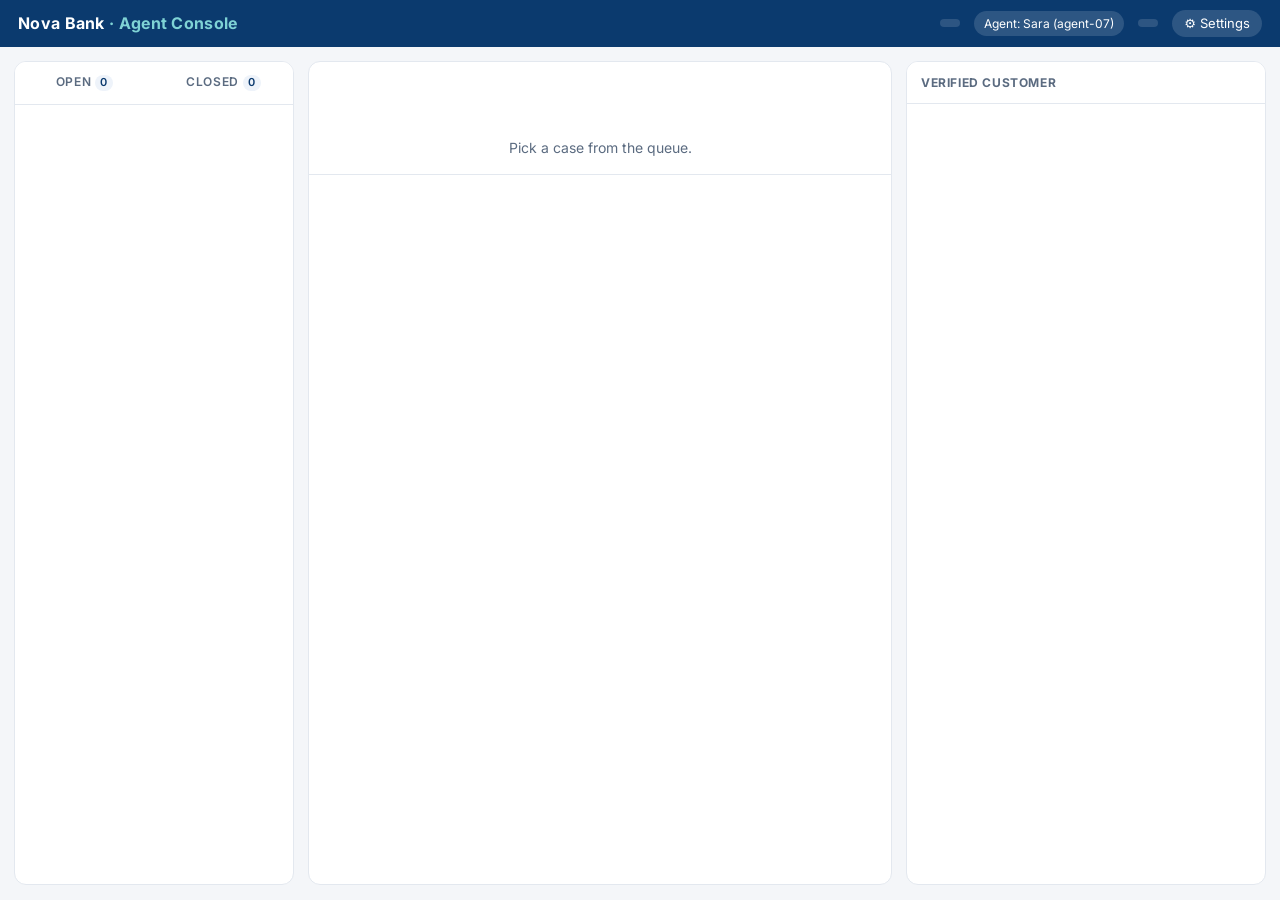
==== commit a39f9550: "Analytics: copilot drafts edited before sending, with a download per edit size Copilot mode only: ho" ====
--- a/app/static/index.html
+++ b/app/static/index.html
@@ -130,20 +130,74 @@
 .vote{font-size:18px;padding:5px 12px}
 .vote.on{background:var(--chip);border-color:var(--brand-2)}
 .sent.rtl{direction:rtl;text-align:right;font-family:"IBM Plex Sans Arabic",Inter,sans-serif}
-/* live chat */
-.tag.live{background:#e7f6ee;color:var(--ok)}
-.case.live{background:#fbfefc}
-.case .dot{display:inline-block;width:9px;height:9px;border-radius:50%;background:var(--bad);margin-left:6px;vertical-align:1px}
-.chathead{display:flex;align-items:center;gap:8px;flex-wrap:wrap;margin-bottom:10px}
-.chathead .sp{flex:1}
-.chatlog{display:flex;flex-direction:column;gap:4px;max-height:40vh;overflow-y:auto;padding:4px 2px}
-.chatlog .who{margin:8px 4px 2px}
-.chatlog .who.me{align-self:flex-end}
-.chatlog .bubble{white-space:pre-wrap}
-.bubble.me{align-self:flex-end;background:#e3eefc;border-radius:14px 14px 4px 14px}
-.bubble.bot{background:#e0f4f4}
-.composer{display:flex;gap:8px;align-items:flex-end;margin-top:12px}
-.composer textarea{margin-top:0;min-height:44px}
+/* control room (dev mode) */
+#devnav{display:none}
+body.dev #devnav{display:flex;flex-direction:column;position:fixed;top:48px;left:0;bottom:0;width:212px;background:var(--panel);border-right:1px solid var(--line);z-index:3;overflow:auto}
+body.dev main,body.dev #screen{margin-left:212px}
+body.dev.screen-on main{display:none}
+#screen{display:none}
+body.dev.screen-on #screen{display:block;padding:16px 22px 40px;height:calc(100vh - 48px);overflow:auto}
+#devnav .grp{font-size:11px;text-transform:uppercase;letter-spacing:.6px;color:var(--muted);padding:14px 16px 4px}
+#devnav a{display:flex;justify-content:space-between;align-items:center;padding:8px 16px;color:var(--ink);text-decoration:none;font-size:13.5px;cursor:pointer;border-left:3px solid transparent}
+#devnav a:hover{background:#f8fafc}
+#devnav a.on{background:#eaf2fd;border-left-color:var(--brand-2);font-weight:600}
+#devnav a i{font-style:normal;font-size:11px;background:var(--chip);color:var(--brand);border-radius:999px;padding:0 7px;font-weight:500}
+#devnav .foot{margin-top:auto;padding:12px 16px;border-top:1px solid var(--line);font-size:12px;color:var(--muted)}
+#devnav .foot input{width:100%;margin:4px 0 8px;border:1px solid var(--line);border-radius:8px;padding:6px 8px;font:inherit;font-size:13px}
+#screen h1{font-size:19px;margin:0}
+#screen .lead{color:var(--muted);font-size:13px;margin:3px 0 14px;max-width:820px}
+.bar{display:flex;gap:8px;flex-wrap:wrap;align-items:center;margin-bottom:14px}
+.panel{background:var(--panel);border:1px solid var(--line);border-radius:12px;padding:14px 16px;margin-bottom:14px}
+.panel h2{font-size:12px;text-transform:uppercase;letter-spacing:.6px;color:var(--muted);margin:0 0 10px}
+.grid-t{width:100%;border-collapse:collapse;font-size:13px}
+.grid-t th{text-align:left;font-size:11px;text-transform:uppercase;letter-spacing:.5px;color:var(--muted);padding:6px 8px;border-bottom:1px solid var(--line);font-weight:600}
+.grid-t td{padding:9px 8px;border-bottom:1px solid var(--line);vertical-align:top}
+.grid-t tr:last-child td{border-bottom:0}
+.grid-t .d{color:var(--muted);font-size:12px;margin-top:2px}
+.clip{max-width:340px;overflow:hidden;display:-webkit-box;-webkit-line-clamp:2;-webkit-box-orient:vertical}
+.sev{font-size:11px;padding:1px 8px;border-radius:999px;font-weight:600;white-space:nowrap}
+.sev.block{background:var(--bad-bg);color:var(--bad)} .sev.warn{background:var(--warn-bg);color:var(--warn)}
+.sev.off{background:#eef0f3;color:var(--muted)} .sev.pass{background:var(--ok-bg);color:var(--ok)} .sev.role{background:#eaf2fd;color:var(--brand-2)}
+.sw{position:relative;display:inline-block;width:34px;height:19px;flex:none}
+.sw input{opacity:0;width:0;height:0;position:absolute}
+.sw span{position:absolute;inset:0;background:#c5ced9;border-radius:999px;cursor:pointer;transition:.15s}
+.sw span:before{content:"";position:absolute;width:15px;height:15px;left:2px;top:2px;background:#fff;border-radius:50%;transition:.15s}
+.sw input:checked+span{background:var(--ok)} .sw input:checked+span:before{transform:translateX(15px)}
+.sw input:disabled+span{cursor:not-allowed;opacity:.55}
+.sw input:focus-visible+span{box-shadow:0 0 0 3px #dbe8fb}
+select.s,input.s,textarea.s{border:1px solid var(--line);border-radius:8px;padding:6px 8px;font:inherit;font-size:13px;background:#fff}
+textarea.s{width:100%;min-height:70px;resize:vertical}
+.form{display:grid;grid-template-columns:repeat(4,minmax(0,1fr));gap:10px 12px}
+.form label{display:flex;flex-direction:column;gap:4px;font-size:12px;color:var(--muted)}
+.form label.w2{grid-column:span 2} .form label.w4{grid-column:span 4}
+.form .s{width:100%;color:var(--ink)}
+.lnk{color:var(--brand-2);background:none;border:0;padding:0 6px 0 0;font-size:12.5px;cursor:pointer}
+.lnk.bad{color:var(--bad)}
+.kpis{display:grid;grid-template-columns:repeat(auto-fit,minmax(170px,1fr));gap:12px;margin-bottom:14px}
+.kpi{background:var(--panel);border:1px solid var(--line);border-radius:12px;padding:12px 14px}
+.kpi b{display:block;font-size:26px;line-height:1.15;font-variant-numeric:tabular-nums}
+.kpi span{font-size:12px;color:var(--muted)}
+.hbar{display:grid;grid-template-columns:150px 1fr 60px;gap:10px;align-items:center;font-size:13px;padding:4px 0}
+.hbar .t{background:#eef2f7;border-radius:4px;height:14px;overflow:hidden}
+.hbar .f{height:100%;background:var(--brand-2);border-radius:0 4px 4px 0;min-width:2px}
+.hbar .v{text-align:right;font-variant-numeric:tabular-nums;color:var(--ink)}
+.cols{display:flex;align-items:flex-end;gap:10px;height:150px;padding:8px 4px 0;border-bottom:1px solid var(--line)}
+.cols .c{flex:1;max-width:60px;display:flex;flex-direction:column;align-items:center;justify-content:flex-end;height:100%;cursor:default}
+.cols .c div{width:100%;background:var(--brand-2);border-radius:4px 4px 0 0;min-height:2px}
+.cols .c:hover div{background:var(--brand)}
+.cols .c small{font-size:11px;color:var(--ink);margin-bottom:3px;font-variant-numeric:tabular-nums}
+.xlab{display:flex;gap:10px;padding:4px}
+.xlab span{flex:1;max-width:60px;text-align:center;font-size:11px;color:var(--muted)}
+.banner{display:flex;gap:10px;align-items:center;padding:10px 14px;border-radius:10px;background:#eaf2fd;color:var(--brand);font-size:13px;margin-bottom:14px}
+.banner.warn{background:var(--warn-bg);color:var(--warn)}
+.chain{display:flex;align-items:center;gap:10px;flex-wrap:wrap;font-size:13px}
+.chain .node{border:1px solid var(--line);border-radius:10px;padding:8px 12px;background:#fff}
+.chain .node.down{border-color:var(--bad);background:var(--bad-bg);text-decoration:line-through}
+.chain .node.live{border-color:var(--ok);background:var(--ok-bg)}
+.note-l{font-size:12px;color:var(--muted);margin-top:4px}
+.check.off .i{color:var(--muted)}
+button.bandrow{grid-template-columns:200px 1fr 60px;width:100%;background:none;border:0;border-radius:8px;padding:5px 8px;text-align:left;cursor:pointer;font:inherit}
+button.bandrow:hover{background:#f4f7fb} button.bandrow.on{background:#eaf2fd;box-shadow:inset 3px 0 0 var(--brand-2)}
 </style>
 </head>
 <body>
@@ -162,13 +216,13 @@
     </div>
     <div class="modehint" id="modehint"></div></div>
   <div class="group"><h4>Developer</h4>
-    <label class="devtoggle"><input type="checkbox" id="devtoggle"> Dev mode: cost, guardrails, risk rule, dev panel</label></div>
+    <label class="devtoggle"><input type="checkbox" id="devtoggle"> Dev mode: control room (guardrails, golden rules, evals, models, analytics)</label></div>
   <div class="group devonly" style="margin-bottom:0"><h4>Demo</h4>
     <button id="reset">Reset demo: reopen every case</button></div>
 </div>
 <main>
   <section class="col" id="queue-col">
-    <div class="tabs" role="tablist"><button data-tab="open">Open chats<span class="n" id="n-open">0</span></button>
+    <div class="tabs" role="tablist"><button data-tab="open">Open<span class="n" id="n-open">0</span></button>
       <button data-tab="closed">Closed<span class="n" id="n-closed">0</span></button></div>
     <div class="devpanel devonly" id="devpanel"></div>
     <div id="queue"></div>
@@ -212,8 +266,6 @@
 const risks = {};    // case_id -> risk label seen in this session (any mode)
 const drafts = {};   // case_id -> copilot draft the agent asked for (copilot mode)
 let closed = {};     // case_id -> closed info for the current mode (from the audit log)
-const live = {summary: {}, seen: {}, key: null, logSeq: -1, chat: null, polling: false};  // live chats (polled)
-const isRtl = s => /[؀-ۿ]/.test(s || "");
 let tab = "open", page = 0, generation = 0;  // generation: bumped on demo reset so older answers are ignored
 const PAGE = 5;
 const MODE_HINT = {shadow:"The copilot drafts silently; the agent writes every reply.",
@@ -240,8 +292,6 @@
   document.querySelectorAll("#modes button").forEach(b => b.classList.toggle("on", b.dataset.mode === m));
   $("#mode-pill").textContent = MODE_PILL[m];
   $("#modehint").textContent = MODE_HINT[m];
-  post("/api/chats/mode", {mode: m}).catch(() => {});  // live chats: the server decides auto-replies by this mode
-  live.key = null;
   await refreshClosed();
   if(mode !== m) return;  // switched again while loading
   if(m === "auto") runAuto();
@@ -267,7 +317,7 @@
   if(!confirm("Reopen every case in all three modes? The audit log keeps the history.")) return;
   try{ await post("/api/demo/reset"); } catch(e){ toast(`Reset failed: ${e.message}`); return; }
   generation++;
-  for(const o of [auto, shadow, risks, drafts, live.summary, live.seen]) Object.keys(o).forEach(k => delete o[k]);
+  for(const o of [auto, shadow, risks, drafts]) Object.keys(o).forEach(k => delete o[k]);
   current = null; $("#convo").innerHTML = `<div class="empty">Pick a case from the queue.</div>`; $("#draft").innerHTML = "";
   $("#settings").hidden = true; toast("Demo reset: every case is open again.");
   setMode(mode); refreshDev();
@@ -275,7 +325,11 @@
 document.querySelectorAll("#modes button").forEach(b => b.onclick = () => setMode(b.dataset.mode));
 $("#devtoggle").checked = store.get("nova.dev") === "1";
 document.body.classList.toggle("dev", $("#devtoggle").checked);
-$("#devtoggle").onchange = e => { store.set("nova.dev", e.target.checked ? "1" : "0"); document.body.classList.toggle("dev", e.target.checked); refreshDev(); };
+$("#devtoggle").onchange = e => {
+  store.set("nova.dev", e.target.checked ? "1" : "0"); document.body.classList.toggle("dev", e.target.checked);
+  if(e.target.checked){ $("#settings").hidden = true; go(screen); } else document.body.classList.remove("screen-on");
+  refreshDev();
+};
 fetch("/api/today").then(r => r.json()).then(d => $("#today-pill").textContent = "Today: " + d.today);
 
 async function refreshDev(){
@@ -306,25 +360,10 @@
 // Open: shadow and copilot = every case still waiting for the agent; auto = only cases waiting for a human.
 const NEEDS_HUMAN = new Set(["awaiting_approval", "needs_agent"]);
 function openList(){
-  const liveCases = cases.filter(c => c.live);  // live chats are always open and always on top
-  const open = cases.filter(c => !c.live && !closed[c.case_id]);
-  if(mode !== "auto") return [...liveCases, ...open];
-  return [...liveCases, ...open.filter(c => NEEDS_HUMAN.has(auto[c.case_id]?.outcome))
-             .sort((a,b) => OUTCOME_ORDER[auto[a.case_id].outcome] - OUTCOME_ORDER[auto[b.case_id].outcome])];
-}
-function liveCard(c){
-  const s = live.summary[c.case_id], first = c.customer_name.split(" ")[0];
-  const unread = s?.last && s.last.role === "customer" && s.seq > (live.seen[c.case_id] || 0) && current !== c.case_id;
-  const who = s?.last ? (s.last.role === "customer" ? first : s.last.role === "copilot" ? "Copilot" : "You") : "";
-  const status = !s?.last ? `<span class="hint">Waiting for ${esc(first)} to write…</span>`
-    : s.drafting ? `<span class="hint"><span class="spinner" style="border-color:#c9d6e6;border-top-color:var(--brand-2)"></span> Copilot drafting…</span>`
-    : s.takeover && mode === "auto" ? `<span class="hint">You took over</span>` : "";
-  return `<div class="case live ${c.case_id===current?"active":""}" data-id="${c.case_id}">
-    <div class="top"><span>${esc(c.customer_name)}${unread ? `<span class="dot" title="New message"></span>` : ""}</span><span class="tag live">● Live chat</span></div>
-    <div class="meta">${c.case_id} · ${esc(c.plan)}</div>
-    ${s?.last ? `<div class="msg" ${isRtl(s.last.text)?'dir="rtl"':''}><b>${who}:</b> ${esc(s.last.text)}</div>` : ""}
-    ${status ? `<div class="outcome">${status}</div>` : ""}
-  </div>`;
+  const open = cases.filter(c => !closed[c.case_id]);
+  if(mode !== "auto") return open;
+  return open.filter(c => NEEDS_HUMAN.has(auto[c.case_id]?.outcome))
+             .sort((a,b) => OUTCOME_ORDER[auto[a.case_id].outcome] - OUTCOME_ORDER[auto[b.case_id].outcome]);
 }
 const fmtTime = ts => new Date(ts).toLocaleString(undefined, {month:"short", day:"numeric", hour:"2-digit", minute:"2-digit"});
 function renderQueue(){
@@ -347,7 +386,6 @@
   }
   const empty = tab === "open" ? (mode === "auto" ? "Nothing needs your approval." : "No open cases. Nice work.") : "No closed cases yet.";
   $("#queue").innerHTML = note + (list.length ? "" : `<div class="empty" style="margin-top:30px">${empty}</div>`) + list.map(c => {
-    if(c.live) return liveCard(c);
     const a = auto[c.case_id], k = closed[c.case_id];
     let line = "";
     if(k){
@@ -373,7 +411,7 @@
 // Auto-reply: assess every case in parallel; each card updates as its answer comes back.
 function runAuto(){
   cases.forEach(c => {
-    if(c.live || auto[c.case_id] || closed[c.case_id]) return;  // live chats are answered message by message on the server
+    if(auto[c.case_id] || closed[c.case_id]) return;
     auto[c.case_id] = {pending:true};
     const gen = generation;
     post(`/api/cases/${c.case_id}/auto`).then(r => { if(gen !== generation) return; auto[c.case_id] = r; risks[c.case_id] = r.risk; })
@@ -390,7 +428,6 @@
   document.querySelectorAll(".case").forEach(el => el.classList.toggle("active", el.dataset.id===id));
   detail = await (await fetch(`/api/cases/${id}`)).json();
   const c = detail.case;
-  if(c.live) return openLive(id);
   const bubble = `<div class="who">Customer · ${c.channel==="call"?"call, typed by the agent":"chat"} · ${LANG[c.language]}</div>
     <div class="bubble ${rtl(c.language)?"rtl":""}">${esc(c.message)}</div>`;
   renderCustomer([]);
@@ -561,8 +598,8 @@
 
 function checksHtml(d){
   const failed = d.checks.filter(c => !c.passed);
-  const row = c => { const cls = c.passed ? "pass" : (c.severity==="warn" ? "warn" : "fail");
-    return `<div class="check ${cls}"><span class="i">${c.passed?"✓":(c.severity==="warn"?"!":"✕")}</span><div>${esc(c.name)}<div class="d">${esc(c.detail)}</div></div></div>`; };
+  const row = c => { const cls = c.severity==="off" ? "off" : c.passed ? "pass" : (c.severity==="warn" ? "warn" : "fail");
+    return `<div class="check ${cls}"><span class="i">${c.severity==="off"?"○":c.passed?"✓":(c.severity==="warn"?"!":"✕")}</span><div>${esc(c.name)}<div class="d">${esc(c.detail)}</div></div></div>`; };
   const summary = `<div class="check ${failed.length ? "fail" : "pass"}"><span class="i">${failed.length ? "✕" : "✓"}</span><div>${d.checks.length - failed.length}/${d.checks.length} checks passed</div></div>`;
   // agents see one line unless something failed; dev mode shows the full list
   return `<div class="card"><h3>Guardrail checks</h3>${failed.length ? failed.map(row).join("") : summary}
@@ -603,7 +640,7 @@
           `<button data-act="${a.action}" data-reason="${esc(a.reason)}" data-amount="${a.amount_egp ?? ""}">${a.approver==="agent"?"Do it":"Send for approval"}</button>`}</div></div>`).join("") || `<span class="hint">No actions suggested.</span>`}</div>
     ${checksHtml(d)}
     <div class="metrics devonly"><span>⏱ ${d.latency_s ?? "-"}s</span><span>💵 $${(d.cost_usd ?? 0).toFixed(4)}</span>
-      ${d.tokens ? `<span>Tokens in ${d.tokens.input.toLocaleString()} · cached ${d.tokens.cache_read.toLocaleString()} · out ${d.tokens.output.toLocaleString()}</span>` : ""}<span>${esc(d.model || "")}</span></div>`;
+      ${d.tokens ? `<span>Tokens in ${d.tokens.input.toLocaleString()} · cached ${d.tokens.cache_read.toLocaleString()} · out ${d.tokens.output.toLocaleString()}</span>` : ""}<span>${esc(d.model || "")}${d.fell_back_from ? ` · backup model: ${esc(d.fell_back_from)} failed` : ""}</span></div>`;
   renderCustomer(citedIds(dr));
   bindCites();
   document.querySelectorAll("[data-act]").forEach(el => el.onclick = () => act(el.dataset.act, el.dataset.reason, el.dataset.amount));
@@ -618,13 +655,7 @@
   $("#send") && ($("#send").onclick = async () => {
     const btn = $("#send"); btn.disabled = true;  // one click, one send
     try{
-    if(opts.live){
-      const id = current, body = {text: finalText(), drafted_reply: d.reply, sources_opened: sourcesOpened, handle_s: handleSeconds()};
-      const r = await post(`/api/chats/${id}/${opts.approve ? "approve" : "reply"}`, body);
-      toast(opts.approve ? `Approved and sent. ${r.actions.map(x => x.approver === "agent" ? `${ACTION[x.action]}: done` : `${ACTION[x.action]} → ${TEAM[x.approver]}`).join("; ") || "No actions."}`
-                         : r.edited ? `Sent with ${r.changed_pct}% of the draft changed.` : "Sent as drafted.");
-      await refreshLive(true);
-    } else if(opts.approve){
+    if(opts.approve){
       const r = await post(`/api/cases/${current}/approve`, {final_reply: finalText(), handle_s: handleSeconds(), sources_opened: sourcesOpened});
       toast(`Approved and sent. ${r.actions.map(x => x.approver === "agent" ? `${ACTION[x.action]}: done` : `${ACTION[x.action]} → ${TEAM[x.approver]}`).join("; ") || "No actions."}`);
       auto[current] = {...auto[current], outcome: "approved", actions: r.actions};
@@ -638,7 +669,7 @@
     }catch(e){
       btn.disabled = false;
       toast(`Not sent: ${e.message}`);
-      if(opts.approve && !opts.live){ delete auto[current]; runAuto(); }  // the server lost its assessment (restart): assess again
+      if(opts.approve){ delete auto[current]; runAuto(); }  // the server lost its assessment (restart): assess again
     }
     refreshDev();
   });
@@ -671,127 +702,434 @@
   }
 }
 
-// ---- live chat ------------------------------------------------------------------------------------
-// The customer types on the customer screen (/customer, another laptop). The server drafts a reply to each
-// new message; in auto-reply it sends low-risk replies itself unless the agent takes over. The console polls.
-function openLive(id){
-  const first = detail.customer.name.split(" ")[0];
-  renderCustomer([]);
-  $("#convo").innerHTML = `<div class="chathead" id="chathead"></div>
-    <div class="chatlog" id="chatlog"></div>
-    <div class="composer"><textarea id="chat-own" placeholder="Write to ${esc(first)}…"></textarea><button class="primary" id="chat-send">Send</button></div>
-    <div class="hint" id="composer-hint" style="margin-top:4px"></div>`;
-  $("#draft").innerHTML = "";
-  live.key = null; live.logSeq = -1;
-  renderQueue();  // clears the unread dot on this chat
-  $("#chat-send").onclick = sendOwn;
-  $("#chat-own").addEventListener("keydown", e => { if(e.key === "Enter" && !e.shiftKey){ e.preventDefault(); sendOwn(); } });
-  refreshLive(true);
-}
-
-async function sendOwn(){
-  const id = current, box = $("#chat-own"), text = box.value.trim();
-  if(!text){ box.focus(); return; }
-  $("#chat-send").disabled = true;
-  try{
-    if(mode === "auto" && !live.chat?.takeover) await post(`/api/chats/${id}/takeover`, {on: true});  // typing in auto-reply takes over
-    const dr = live.chat?.draft?.result;
-    const drafted = mode !== "shadow" && dr && !live.chat.draft.sent ? dr.reply : "";
-    await post(`/api/chats/${id}/reply`, {text, drafted_reply: drafted, sources_opened: sourcesOpened, handle_s: handleSeconds()});
-    box.value = "";
-  }catch(e){ toast(`Not sent: ${e.message}`); }
-  const b = $("#chat-send"); if(b) b.disabled = false;
-  await refreshLive(true);
-}
-
-const liveWho = (m, first) => m.role === "customer" ? first : m.role === "copilot" ? "Copilot · sent automatically" : m.approved ? "You · approved" : "You";
-async function refreshLive(force){
-  const id = current;
-  if(!id || !detail?.case?.live) return;
-  let chat;
-  try{ chat = await (await fetch(`/api/chats/${id}`)).json(); } catch { return; }
-  if(current !== id || !$("#chatlog")) return;
-  live.chat = chat; live.seen[id] = chat.seq;
-  const first = detail.customer.name.split(" ")[0], dr = chat.draft, takeover = chat.takeover;
-  const modeLine = mode === "shadow" ? "Shadow: you write every reply; the copilot drafts silently."
-    : mode === "copilot" ? "Copilot: a fresh draft for each message; you edit and send."
-    : takeover ? "You took over: the copilot drafts, you send." : "Auto-reply: the copilot answers by itself; high risk waits for you.";
-  $("#chathead").innerHTML = `<span class="tag live">● Live chat</span><b>${esc(detail.customer.name)}</b><span class="hint">${modeLine}</span><span class="sp"></span>
-    ${mode === "auto" ? `<button id="takeover">${takeover ? "Hand back to copilot" : "Take over"}</button>` : ""}`;
-  $("#takeover") && ($("#takeover").onclick = async () => { await post(`/api/chats/${id}/takeover`, {on: !takeover}); refreshLive(true); });
-  $("#composer-hint").textContent = mode === "auto" && !takeover ? "Sending a message yourself takes over from the copilot." : "";
-  if(chat.seq !== live.logSeq){
-    live.logSeq = chat.seq;
-    const log = $("#chatlog");
-    log.innerHTML = chat.messages.map((m, i) => {
-      const me = m.role !== "customer", prev = chat.messages[i - 1];
-      const head = !prev || liveWho(prev, first) !== liveWho(m, first) ? `<div class="who ${me ? "me" : ""}">${esc(liveWho(m, first))}</div>` : "";
-      return head + `<div class="bubble ${me ? "me" : ""} ${m.role === "copilot" ? "bot" : ""} ${isRtl(m.text) ? "rtl" : ""}">${esc(m.text)}</div>`;
-    }).join("") || `<div class="empty" style="margin-top:20px">Waiting for ${esc(first)} to write on the customer screen…</div>`;
-    log.scrollTop = log.scrollHeight;
-  }
-  // the draft panel is re-drawn only when its state changes, so the agent's edits are never wiped by the poll
-  const key = [mode, takeover, dr ? `${dr.for}:${dr.pending}:${dr.sent}:${!!dr.error}` : "none", chat.messages.length > 0].join("|");
-  if(!force && key === live.key) return;
-  live.key = key;
-  const agentDriven = mode !== "auto" || takeover;
-  if(!dr){
-    $("#draft").innerHTML = chat.messages.length ? `<div class="empty" style="margin-top:30px">Waiting for ${esc(first)}'s next message.</div>` : "";
-    renderCustomer([]);
-  } else if(dr.pending){
-    $("#draft").innerHTML = mode === "shadow" ? `<div class="card shadowbox devonly"><h3>Shadow draft · the agent can't see this</h3><span class="hint">Drafting…</span></div>`
-      : `<div class="empty" style="margin-top:30px"><span class="spinner" style="border-color:#c9d6e6;border-top-color:var(--brand-2)"></span> Copilot is reading ${esc(first)}'s message, the policies and her records…</div>`;
-  } else if(dr.error){
-    $("#draft").innerHTML = `<div class="card"><span class="status blocked">Copilot unavailable</span><p>${esc(dr.error)}</p><p class="hint">Reply to ${esc(first)} yourself in the box above.</p></div>`;
-  } else if(mode === "shadow"){
-    const d = dr.result, lang = d.draft.customer_language === "en" ? "en" : "ar";
-    $("#draft").innerHTML = `<div class="card shadowbox devonly"><h3>Shadow draft · the agent can't see this</h3>
-      <div class="row" style="margin-top:0">${riskBadge(d.risk)}<span class="tag">${d.draft.intent.replaceAll("_"," ")}</span></div>
-      <div class="reply ${rtl(lang)?"rtl":""}" style="margin-top:8px">${bidi(d.reply, lang)}</div><div class="en">EN: ${esc(d.reply_in_english)}</div></div>`;
-  } else if(dr.sent){
-    const d = dr.result, lang = d.draft.customer_language === "en" ? "en" : "ar";
-    $("#draft").innerHTML = `<div class="row" style="margin-top:0">${riskBadge(d.risk)}<span class="status ready">✓ Copilot replied automatically</span>
-        <span class="tag">${d.draft.intent.replaceAll("_"," ")}</span></div>
-      <div class="reason devonly">Risk rule: ${esc(d.risk.reason)}</div>
-      <div class="card"><h3>Reply the copilot sent</h3><div class="sent ${rtl(lang)?"rtl":""}">${bidi(d.reply, lang)}</div><div class="en">EN: ${esc(d.reply_in_english)}</div></div>
-      ${dr.actions.length ? `<div class="card"><h3>Handed over · a human team decides</h3>${dr.actions.map(x => `
-        <div class="action"><div><b>${ACTION[x.action]}</b></div><span class="approver">${APPROVER[x.approver]}</span></div>`).join("")}</div>` : ""}
-      <div class="card"><h3>Claims and sources</h3>${factsHtml(d.draft)}</div>`;
-    renderCustomer(citedIds(d.draft)); bindCites();
-  } else {
-    // copilot mode, taken over, or auto-reply holding a high-risk or blocked draft for a human
-    renderDraft(dr.result, {live: true, approve: !agentDriven && dr.result.risk.level === "high"});
-  }
-}
-
-async function pollChats(){
-  if(live.polling) return;
-  live.polling = true;
-  try{
-    const rows = await (await fetch("/api/chats")).json();
-    let changed = false;
-    for(const s of rows){
-      const old = live.summary[s.case_id];
-      if(!old || old.seq !== s.seq || old.drafting !== s.drafting || old.takeover !== s.takeover) changed = true;
-      if(old && s.seq > old.seq && s.last?.role === "customer" && current !== s.case_id){
-        const c = cases.find(x => x.case_id === s.case_id);
-        toast(`New message from ${c ? c.customer_name.split(" ")[0] : s.case_id}`);
-      }
-      live.summary[s.case_id] = s;
-    }
-    if(changed) renderQueue();
-    if(current && detail?.case?.live) await refreshLive(false);
-  }catch{}
-  live.polling = false;
-}
-setInterval(pollChats, 1500);
-
 async function act(action, reason, amount){
   const r = await post(`/api/cases/${current}/action`, {action, reason, amount_egp: amount ? Number(amount) : null});
   toast(`${ACTION[action]}: ${r.note}`);
 }
 
+// ---- control room (dev mode): side menu screens -------------------------------------------------
+// Dev mode is still switched on in Settings. Once on, the side menu opens the live console or one of the screens below.
+const SCREENS = {console:"Live console", guardrails:"Guardrails", golden:"Golden rules", evals:"Evals", models:"Models", analytics:"Deflection & time saved"};
+let screen = store.get("nova.screen") || "console";
+const cr = {ctrl:null, golden:null, goldenSet:null, evals:null, editing:null, editGolden:null, poll:null, upload:null};
+const api = async (method, path, body) => {
+  const r = await fetch(path, {method, headers:{"Content-Type":"application/json"}, body: body === undefined ? undefined : JSON.stringify(body)});
+  const data = await r.json().catch(() => ({}));
+  if(!r.ok) throw new Error(data.detail || `request failed (${r.status})`);
+  return data;
+};
+const devUser = () => ($("#devuser")?.value || "").trim();
+const fmtAt = ts => ts ? new Date(ts).toLocaleString(undefined, {day:"numeric", month:"short", hour:"2-digit", minute:"2-digit"}) : "";
+const sw = (attrs, on, disabled) => `<label class="sw"><input type="checkbox" ${attrs} ${on?"checked":""} ${disabled?"disabled":""}><span></span></label>`;
+const chips = xs => (xs || []).map(x => `<span class="tag">${esc(x)}</span>`).join("") || `<span class="hint">-</span>`;
+const fileB64 = file => new Promise((ok, bad) => { const r = new FileReader();
+  r.onload = () => ok(String(r.result).split(",")[1]); r.onerror = () => bad(new Error("couldn't read the file")); r.readAsDataURL(file); });
+const needUser = () => { if(devUser()) return true; toast("Type your name at the bottom of the side menu first: uploads are logged with it."); $("#devuser").focus(); return false; };
+
+function buildNav(){
+  const nav = document.createElement("nav");
+  nav.id = "devnav"; nav.setAttribute("aria-label", "Control room");
+  nav.innerHTML = `<div class="grp">Agent</div><a data-screen="console">Live console</a>
+    <div class="grp">Product</div><a data-screen="guardrails">Guardrails <i id="nav-g"></i></a>
+    <a data-screen="golden">Golden rules <i id="nav-gold"></i></a><a data-screen="evals">Evals <i id="nav-e"></i></a>
+    <div class="grp">Dev</div><a data-screen="models">Models <i id="nav-m"></i></a>
+    <div class="grp">Analytics</div><a data-screen="analytics">Deflection &amp; time saved</a>
+    <div class="foot">Your name (logged on uploads and edits)<input id="devuser" placeholder="e.g. Marwan" autocomplete="name">
+      <button class="lnk" id="cr-reset">Restore default settings</button></div>`;
+  document.body.insertBefore(nav, $("main"));
+  const sc = document.createElement("section"); sc.id = "screen"; sc.setAttribute("aria-live", "polite");
+  $("main").after(sc);
+  $("#devuser").value = store.get("nova.devuser") || "";
+  $("#devuser").oninput = e => store.set("nova.devuser", e.target.value.trim());
+  nav.querySelectorAll("a[data-screen]").forEach(a => a.onclick = () => go(a.dataset.screen));
+  $("#cr-reset").onclick = async () => {
+    if(!confirm("Restore default guardrails, models and assumptions? Golden sets and eval results are kept.")) return;
+    await api("POST", "/api/control/reset"); toast("Default settings restored."); go(screen);
+  };
+}
+
+async function go(name){
+  screen = SCREENS[name] ? name : "console"; store.set("nova.screen", screen);
+  document.querySelectorAll("#devnav a[data-screen]").forEach(a => a.classList.toggle("on", a.dataset.screen === screen));
+  document.body.classList.toggle("screen-on", screen !== "console");
+  clearInterval(cr.poll); cr.poll = null;
+  if(screen === "console"){ refreshDev(); refreshNav(); if(current) openCase(current); return; }
+  $("#screen").innerHTML = `<div class="empty">Loading…</div>`;
+  try{ await ({guardrails:renderGuardrails, golden:renderGolden, evals:renderEvals, models:renderModels, analytics:renderAnalytics})[screen](); }
+  catch(e){ $("#screen").innerHTML = `<div class="panel"><b>Couldn't load ${esc(SCREENS[screen])}</b><p class="hint">${esc(e.message)}</p></div>`; }
+  refreshNav();
+}
+async function refreshNav(){
+  try{
+    const c = cr.ctrl = await api("GET", "/api/control");
+    $("#nav-g").textContent = c.guardrails.filter(g => g.enabled).length;
+    $("#nav-gold").textContent = c.golden_count;
+    $("#nav-m").textContent = c.models.filter(m => m.enabled).length;
+    if(c.simulate_outage) $("#nav-m").textContent = "outage";
+  } catch {}
+}
+
+// ---- Guardrails --------------------------------------------------------------------------------
+async function renderGuardrails(){
+  const c = cr.ctrl = await api("GET", "/api/control");
+  const row = g => {
+    const sev = g.kind === "input" ? `<span class="sev role">Raises risk</span>` : g.enabled
+      ? `<select class="s" data-sev="${esc(g.key)}" ${g.locked?"disabled":""} aria-label="Action for ${esc(g.name)}">
+           <option value="block" ${g.severity==="block"?"selected":""}>Block the draft</option><option value="warn" ${g.severity==="warn"?"selected":""}>Warn only</option></select>`
+      : `<span class="sev off">Off</span>`;
+    const actions = g.kind === "custom" ? `<button class="lnk" data-edit="${esc(g.key)}">Edit</button><button class="lnk bad" data-del="${esc(g.key)}">Delete</button>`
+      : g.locked ? `<span class="hint" title="Bank secrecy and human approval can't be switched off">🔒 Locked</span>` : "";
+    return `<tr><td>${sw(`data-on="${esc(g.key)}" data-kind="${g.kind}" aria-label="${esc(g.name)} on or off"`, g.enabled, g.locked)}</td>
+      <td><b>${esc(g.name)}</b><div class="d">${esc(g.description)}</div></td><td>${sev}</td>
+      <td style="text-align:right">${g.caught}</td><td>${actions}</td></tr>`;
+  };
+  const table = (title, rows, hint) => `<div class="panel"><h2>${title}</h2>${hint ? `<div class="note-l" style="margin:-6px 0 8px">${hint}</div>` : ""}
+    <table class="grid-t"><tr><th style="width:50px">On</th><th>Guardrail</th><th style="width:170px">Action</th><th style="width:80px;text-align:right">Caught</th><th style="width:120px"></th></tr>
+    ${rows.map(row).join("") || `<tr><td colspan="5" class="hint">None yet. Add one above.</td></tr>`}</table></div>`;
+  const by = k => c.guardrails.filter(g => g.kind === k);
+  $("#screen").innerHTML = `<h1>Guardrails</h1>
+    <p class="lead">Checks on every draft before an agent sees it. A blocking check stops the draft and the copilot retries once; a warning shows it with a flag. Changes apply to the next draft. Open the live console and ask the copilot again to see the effect.</p>
+    <div class="bar"><button class="primary" id="g-add">+ Add guardrail</button><button id="g-try">Try it on a live case →</button>
+      <span class="hint">"Caught" counts failures in the audit log.</span></div>
+    <div id="g-form"></div>
+    ${table("Your guardrails", by("custom"), "Phrase rules you add. They check the reply (both languages) or the customer's message.")}
+    ${table("Draft checks · built in", by("output"))}
+    ${table("Customer message checks · built in", by("input"), "These raise the case's risk label: in auto-reply, a high-risk case waits for a human.")}`;
+  $("#g-add").onclick = () => guardForm({});
+  $("#g-try").onclick = () => go("console");
+  document.querySelectorAll("[data-on]").forEach(el => el.onchange = () => {
+    const key = el.dataset.on;
+    const p = el.dataset.kind === "custom"
+      ? api("POST", "/api/control/guardrails/custom", {...c.guardrails.find(g => g.key === key), enabled: el.checked})
+      : api("POST", `/api/control/guardrails/${encodeURIComponent(key)}`, {enabled: el.checked});
+    p.then(() => { toast(`${el.checked ? "On" : "Off"}: applies to the next draft.`); renderGuardrails(); refreshNav(); })
+     .catch(e => { toast(e.message); el.checked = !el.checked; });
+  });
+  document.querySelectorAll("[data-sev]").forEach(el => el.onchange = () => {
+    const key = el.dataset.sev, g = c.guardrails.find(x => x.key === key);
+    const p = g.kind === "custom" ? api("POST", "/api/control/guardrails/custom", {...g, severity: el.value})
+                                  : api("POST", `/api/control/guardrails/${encodeURIComponent(key)}`, {severity: el.value});
+    p.then(() => toast(el.value === "block" ? "Now blocks the draft." : "Now warns only.")).catch(e => toast(e.message));
+  });
+  document.querySelectorAll("[data-edit]").forEach(el => el.onclick = () => guardForm(c.guardrails.find(g => g.key === el.dataset.edit)));
+  document.querySelectorAll("[data-del]").forEach(el => el.onclick = async () => {
+    if(!confirm("Delete this guardrail?")) return;
+    await api("DELETE", `/api/control/guardrails/custom/${encodeURIComponent(el.dataset.del)}`); toast("Guardrail deleted."); renderGuardrails(); refreshNav();
+  });
+}
+function guardForm(g){
+  $("#g-form").innerHTML = `<div class="panel"><h2>${g.key ? "Edit guardrail" : "New guardrail"}</h2><div class="form">
+    <label class="w2">Name<input class="s" id="gf-name" value="${esc(g.name || "")}" placeholder="e.g. Refund promise"></label>
+    <label>Checks<select class="s" id="gf-target"><option value="reply">The copilot's reply</option><option value="message" ${g.target==="message"?"selected":""}>The customer's message</option></select></label>
+    <label>When found<select class="s" id="gf-sev"><option value="block">Block the draft</option><option value="warn" ${g.severity==="warn"?"selected":""}>Warn only</option></select></label>
+    <label class="w4">Phrases, one per line (any language; not case sensitive)<textarea class="s" id="gf-phrases" placeholder="we will refund&#10;سنقوم برد">${esc((g.phrases || []).join("\n"))}</textarea></label></div>
+    <div class="bar" style="margin:12px 0 0"><button class="primary" id="gf-save">Save guardrail</button><button id="gf-cancel">Cancel</button></div></div>`;
+  $("#gf-name").focus();
+  $("#gf-cancel").onclick = () => $("#g-form").innerHTML = "";
+  $("#gf-save").onclick = async () => {
+    try{
+      await api("POST", "/api/control/guardrails/custom", {id: g.key || null, name: $("#gf-name").value, target: $("#gf-target").value,
+        severity: $("#gf-sev").value, enabled: g.enabled ?? true, phrases: $("#gf-phrases").value.split("\n")});
+      toast("Saved. The next draft is checked against it."); renderGuardrails(); refreshNav();
+    } catch(e){ toast(e.message); }
+  };
+}
+
+// ---- Golden rules (golden sets) ------------------------------------------------------------------
+async function renderGolden(){
+  const [g, ev] = await Promise.all([api("GET", `/api/control/golden${cr.goldenSet ? `?set=${encodeURIComponent(cr.goldenSet)}` : ""}`),
+                                     api("GET", "/api/control/evals")]);
+  cr.golden = g; cr.goldenSet = g.set; cr.evals = ev;
+  const set = g.sets.find(s => s.id === g.set), o = (cr.ctrl || await api("GET", "/api/control")).options;
+  const q = (cr.gq || "").toLowerCase(), t = cr.gt || "";
+  const list = g.cases.filter(c => (!t || c.type === t) && (!q || JSON.stringify(c).toLowerCase().includes(q)));
+  const res = id => { const r = set.active && ev.latest[id]; return !r ? `<span class="hint">-</span>` : `<span class="sev ${r.passed?"pass":"block"}">${r.passed?"Pass":"Fail"}</span>`; };
+  $("#screen").innerHTML = `<h1>Golden rules</h1>
+    <p class="lead">The golden set: test questions with the answer and source the copilot must give. The evals score every draft against it. Edit a case here, or download the set, work on it in Excel, and upload it back as a new named batch.</p>
+    <div class="panel"><div class="bar" style="margin:0">
+      <label class="hint">Set <select class="s" id="gs-pick">${g.sets.map(s => `<option value="${esc(s.id)}" ${s.id===g.set?"selected":""}>${esc(s.name)} · ${s.count} cases${s.active?" · used by evals":""}</option>`).join("")}</select></label>
+      ${set.active ? `<span class="sev pass">✓ Used by evals</span>` : `<button id="gs-use">Use this set for evals</button>`}
+      <span class="hint">${set.at ? `Uploaded by ${esc(set.by)} · ${fmtAt(set.at)}${set.file ? " · " + esc(set.file) : ""}` : "Base set, written by the Nova team"}</span>
+      <span style="flex:1"></span>${set.id !== "golden_set" ? `<button class="lnk bad" id="gs-del">Delete this set</button>` : ""}</div></div>
+    <div class="bar"><button class="primary" id="gc-add">+ Add case</button>
+      <a href="/api/control/golden/download?set=${encodeURIComponent(g.set)}"><button>⬇ Download .xlsx</button></a>
+      <button id="gs-up">⬆ Upload new batch</button>
+      <span style="flex:1"></span><input class="s" id="gc-q" placeholder="Search" value="${esc(cr.gq || "")}">
+      <select class="s" id="gc-t"><option value="">All types</option>${o.types.map(x => `<option ${x===t?"selected":""}>${x}</option>`).join("")}</select></div>
+    <div id="gc-form"></div>
+    <div class="panel" style="padding:4px 8px"><table class="grid-t"><tr><th>ID</th><th>Type</th><th>Lang</th><th>Question</th><th>Benchmark answer</th><th>Must flag / suggest</th><th>Last eval</th><th></th></tr>
+    ${list.map(c => `<tr><td><b>${esc(c.id)}</b></td><td>${esc(c.type)}<div class="d">${esc(c.intent)}</div></td><td>${esc(c.language)}</td>
+      <td><div class="clip" ${rtl(c.language)?'dir="rtl"':""}>${esc(c.question)}</div>${c.notes ? `<div class="d">📝 ${esc(c.notes)}</div>` : ""}</td>
+      <td><div class="clip">${esc(c.benchmark_answer)}</div><div class="d">${esc(c.benchmark_location || "no source: say it isn't covered")}</div></td>
+      <td>${chips([...c.must_flag, ...c.must_suggest])}</td><td>${res(c.id)}</td>
+      <td style="white-space:nowrap"><button class="lnk" data-gedit="${esc(c.id)}">Edit</button><button class="lnk bad" data-gdel="${esc(c.id)}">Delete</button></td></tr>`).join("")
+      || `<tr><td colspan="8" class="hint">No cases match.</td></tr>`}</table></div>`;
+  $("#gs-pick").onchange = e => { cr.goldenSet = e.target.value; renderGolden(); };
+  $("#gs-use") && ($("#gs-use").onclick = async () => { await api("POST", `/api/control/golden-sets/${encodeURIComponent(g.set)}/active`);
+    toast(`Evals now run on "${set.name}".`); renderGolden(); refreshNav(); });
+  $("#gs-del") && ($("#gs-del").onclick = async () => { if(!confirm(`Delete the set "${set.name}"? The base set stays.`)) return;
+    await api("DELETE", `/api/control/golden-sets/${encodeURIComponent(g.set)}`); cr.goldenSet = null; toast("Set deleted."); renderGolden(); refreshNav(); });
+  $("#gc-q").oninput = e => { cr.gq = e.target.value; clearTimeout(cr.gqT); cr.gqT = setTimeout(() => renderGolden().then(() => { $("#gc-q").focus(); $("#gc-q").setSelectionRange(99, 99); }), 250); };
+  $("#gc-t").onchange = e => { cr.gt = e.target.value; renderGolden(); };
+  $("#gc-add").onclick = () => goldenForm({type:"grounded", intent:"dispute_status", language:"en", customer_id:"C001", expect_answer_found:true, must_flag:[], must_suggest:[]});
+  $("#gs-up").onclick = uploadBatchForm;
+  document.querySelectorAll("[data-gedit]").forEach(el => el.onclick = () => goldenForm(g.cases.find(c => c.id === el.dataset.gedit)));
+  document.querySelectorAll("[data-gdel]").forEach(el => el.onclick = async () => {
+    if(!confirm(`Delete ${el.dataset.gdel} from "${set.name}"?`)) return;
+    await api("DELETE", `/api/control/golden/${el.dataset.gdel}?set=${encodeURIComponent(g.set)}`); toast(`${el.dataset.gdel} deleted.`); renderGolden(); refreshNav();
+  });
+  if(cr.editGolden){ const c = g.cases.find(x => x.id === cr.editGolden); cr.editGolden = null; if(c) goldenForm(c); }
+}
+function goldenForm(c){
+  const o = cr.ctrl.options, opt = (xs, v) => xs.map(x => `<option ${x===v?"selected":""}>${x}</option>`).join("");
+  const multi = (id, xs, sel) => `<select class="s" id="${id}" multiple size="4">${xs.map(x => `<option ${sel.includes(x)?"selected":""}>${x}</option>`).join("")}</select>`;
+  $("#gc-form").innerHTML = `<div class="panel"><h2>${c.id ? `Edit ${esc(c.id)} · tighten what it requires` : "New golden case"}</h2><div class="form">
+    <label>Type<select class="s" id="gf-type">${opt(o.types, c.type)}</select></label>
+    <label>Intent<select class="s" id="gf-intent">${opt(o.intents, c.intent)}</select></label>
+    <label>Language<select class="s" id="gf-lang">${opt(o.languages, c.language)}</select></label>
+    <label>Customer<select class="s" id="gf-cust">${o.customers.map(x => `<option value="${x.id}" ${x.id===c.customer_id?"selected":""}>${x.id} · ${esc(x.name)}</option>`).join("")}</select></label>
+    <label class="w4">Customer question<textarea class="s" id="gf-q">${esc(c.question || "")}</textarea></label>
+    <label class="w4">Benchmark answer (ground truth)<textarea class="s" id="gf-a">${esc(c.benchmark_answer || "")}</textarea></label>
+    <label class="w2">Benchmark location (sources it must cite, ; between)<input class="s" id="gf-loc" value="${esc(c.benchmark_location || "")}" placeholder="D-1001; POL-05 §4"></label>
+    <label>Sources answer it?<select class="s" id="gf-found"><option value="true">Yes</option><option value="false" ${c.expect_answer_found===false?"selected":""}>No: must say so</option></select></label>
+    <label>Notes<input class="s" id="gf-notes" value="${esc(c.notes || "")}"></label>
+    <label class="w2">Must flag (Ctrl-click for several)${multi("gf-flag", o.flags, c.must_flag || [])}</label>
+    <label class="w2">Must suggest one of${multi("gf-sug", o.actions, c.must_suggest || [])}</label></div>
+    <div class="bar" style="margin:12px 0 0"><button class="primary" id="gf-save">Save case</button><button id="gf-cancel">Cancel</button>
+      <span class="hint">Saved to "${esc(cr.golden.sets.find(s => s.id === cr.goldenSet).name)}". Rerun it from Evals to see the effect.</span></div></div>`;
+  $("#gc-form").scrollIntoView({behavior:"smooth", block:"start"});
+  $("#gf-cancel").onclick = () => $("#gc-form").innerHTML = "";
+  const sel = id => [...$(id).selectedOptions].map(x => x.value);
+  $("#gf-save").onclick = async () => {
+    try{
+      const saved = await api("POST", `/api/control/golden?set=${encodeURIComponent(cr.goldenSet)}`, {id: c.id || null, type: $("#gf-type").value,
+        intent: $("#gf-intent").value, language: $("#gf-lang").value, customer_id: $("#gf-cust").value, question: $("#gf-q").value,
+        benchmark_answer: $("#gf-a").value, benchmark_location: $("#gf-loc").value, expect_answer_found: $("#gf-found").value === "true",
+        notes: $("#gf-notes").value, must_flag: sel("#gf-flag"), must_suggest: sel("#gf-sug")});
+      toast(`${saved.id} saved.`); renderGolden(); refreshNav();
+    } catch(e){ toast(e.message); }
+  };
+}
+function uploadBatchForm(){
+  $("#gc-form").innerHTML = `<div class="panel"><h2>Upload a new batch</h2>
+    <p class="hint" style="margin-top:0">Use the downloaded sheet as the template (.xlsx or .csv). Leave id empty for new cases. The batch becomes its own set; pick it above and choose "Use this set for evals". If any row is invalid, nothing is uploaded and you'll see which rows to fix.</p>
+    <div class="form"><label class="w2">Batch name<input class="s" id="ub-name" placeholder="e.g. Fee edge cases, week 2"></label>
+      <label class="w2">File<input class="s" type="file" id="ub-file" accept=".xlsx,.csv"></label></div>
+    <div class="bar" style="margin:12px 0 0"><button class="primary" id="ub-go">Upload batch</button><button id="ub-cancel">Cancel</button>
+      <span class="hint">Logged as uploaded by ${esc(devUser() || "(type your name in the side menu)")} with the date and time.</span></div></div>`;
+  $("#ub-cancel").onclick = () => $("#gc-form").innerHTML = "";
+  $("#ub-go").onclick = async () => {
+    const f = $("#ub-file").files[0];
+    if(!needUser()) return;
+    if(!$("#ub-name").value.trim()) return toast("Name the batch first.");
+    if(!f) return toast("Choose a file first.");
+    try{
+      const r = await api("POST", "/api/control/golden/upload", {filename: f.name, data_b64: await fileB64(f), name: $("#ub-name").value, by: devUser()});
+      cr.goldenSet = r.id; toast(`"${r.name}" uploaded: ${r.count} cases, by ${r.by}.`); renderGolden(); refreshNav();
+    } catch(e){ toast(e.message); $("#gc-form .hint:last-child").textContent = e.message; }
+  };
+}
+
+// ---- Evals ------------------------------------------------------------------------------------
+async function renderEvals(){
+  const ev = cr.evals = await api("GET", "/api/control/evals");
+  const sets = (await api("GET", "/api/control/golden")).sets, set = sets.find(s => s.active);
+  const last = ev.history.find(h => h.total >= ev.cases.length) || ev.history[0];
+  const rows = ev.cases.map(c => ({c, r: ev.latest[c.id], n: ev.notes[c.id] || []}));
+  const failing = rows.filter(x => x.r && !x.r.passed).map(x => x.c.id);
+  const passN = rows.filter(x => x.r?.passed).length, ran = rows.filter(x => x.r).length;
+  if(ev.running && !cr.poll) cr.poll = setInterval(() => { if(screen === "evals") renderEvals(); }, 4000);
+  if(!ev.running && cr.poll){ clearInterval(cr.poll); cr.poll = null; toast("Eval run finished."); }
+  const pct = v => v == null ? "-" : Math.round(v * 100) + "%";
+  $("#screen").innerHTML = `<h1>Evals</h1>
+    <p class="lead">Each golden case goes through the real copilot, then a judge model and code checks score it for helpfulness, honesty and harmlessness. A case passes only if it is honest, harmless, matches the benchmark and reaches the agent. Running uses the current guardrails and models, so a settings change shows up here.</p>
+    ${ev.running ? `<div class="banner"><span class="spinner" style="border-color:#c9d6e6;border-top-color:var(--brand-2)"></span> Running ${ev.running_ids.length} case${ev.running_ids.length>1?"s":""} on "${esc(ev.running_set)}"… about 20 seconds a case, in parallel. This page refreshes itself.</div>`
+      : ev.last_exit ? `<div class="banner warn">The last run stopped with an error. Check app/logs/eval_run.log.</div>` : ""}
+    <div class="kpis"><div class="kpi"><b>${passN} / ${ev.cases.length}</b><span>cases passing (latest result each) · ${ran} run</span></div>
+      <div class="kpi"><b>${pct(last?.Helpfulness)}</b><span>Helpful · last full run</span></div><div class="kpi"><b>${pct(last?.Honesty)}</b><span>Honest</span></div>
+      <div class="kpi"><b>${pct(last?.Harmlessness)}</b><span>Harmless</span></div>
+      <div class="kpi"><b>${last?.avg_cost_usd_per_answer != null ? "$" + last.avg_cost_usd_per_answer : "-"}</b><span>per answer · ${esc(last?.model || "")}</span></div></div>
+    <div class="bar"><span class="hint">Golden set: <b>${esc(set.name)}</b> (${set.count} cases)</span>
+      <button class="primary" id="ev-all" ${ev.running?"disabled":""}>▶ Run all</button>
+      <button id="ev-fail" ${ev.running || !failing.length ? "disabled" : ""}>Rerun failing (${failing.length})</button>
+      <span style="flex:1"></span><a href="/api/control/evals/download"><button>⬇ Download results + Notes column</button></a>
+      <button id="ev-up">⬆ Upload notes</button></div>
+    <div id="ev-form"></div>
+    <div class="panel" style="padding:4px 8px"><table class="grid-t"><tr><th>ID</th><th>Question</th><th>Result</th><th>Why it failed</th><th>Review notes</th><th></th></tr>
+    ${rows.map(({c, r, n}) => { const ln = n[n.length - 1];
+      return `<tr><td><b>${esc(c.id)}</b><div class="d">${esc(c.language)}</div></td>
+      <td><div class="clip" ${rtl(c.language)?'dir="rtl"':""}>${esc(c.question)}</div></td>
+      <td>${ev.running_ids.includes(c.id) ? `<span class="sev role">Running…</span>` : !r ? `<span class="hint">Not run</span>`
+        : `<span class="sev ${r.passed?"pass":"block"}">${r.passed?"Pass":"Fail"}</span><div class="d">${esc(r.stamp)}</div>`}</td>
+      <td><div class="clip">${r && !r.passed ? esc((r.failed || []).join("; ") || r.error || r.reason) : ""}</div></td>
+      <td>${ln ? `<div class="clip">${esc(ln.note)}</div><div class="d">${esc(ln.by)} · ${fmtAt(ln.at)}${n.length>1?` · ${n.length} notes`:""}</div>` : `<span class="hint">-</span>`}</td>
+      <td style="white-space:nowrap"><button class="lnk" data-run="${esc(c.id)}" ${ev.running?"disabled":""}>Rerun</button><button class="lnk" data-tight="${esc(c.id)}">Tighten</button></td></tr>`; }).join("")}</table></div>
+    <div class="panel"><h2>Run history</h2><table class="grid-t"><tr><th>Run</th><th>Golden set</th><th>Passed</th><th>Helpful</th><th>Honest</th><th>Harmless</th><th>Model</th></tr>
+      ${ev.history.slice(0, 10).map(h => `<tr><td>${esc(h.stamp)}</td><td>${esc(h.golden_set)}</td><td>${h.passed} / ${h.total}</td><td>${pct(h.Helpfulness)}</td><td>${pct(h.Honesty)}</td><td>${pct(h.Harmlessness)}</td><td>${esc(h.model || "")}</td></tr>`).join("")}</table></div>`;
+  const run = async ids => {
+    if(!ids.length && !confirm(`Run all ${set.count} cases? It uses the API: roughly $${(set.count * ((last?.avg_cost_usd_per_answer || 0.04) * 2)).toFixed(2)} and a few minutes.`)) return;
+    try{ const r = await api("POST", "/api/control/evals/run", {ids}); toast(`Running ${r.ids.length} case${r.ids.length>1?"s":""}…`); renderEvals(); }
+    catch(e){ toast(e.message); }
+  };
+  $("#ev-all").onclick = () => run([]);
+  $("#ev-fail").onclick = () => run(failing);
+  document.querySelectorAll("[data-run]").forEach(el => el.onclick = () => run([el.dataset.run]));
+  document.querySelectorAll("[data-tight]").forEach(el => el.onclick = () => { cr.goldenSet = ev.active_set; cr.editGolden = el.dataset.tight; go("golden"); });
+  $("#ev-up").onclick = () => {
+    $("#ev-form").innerHTML = `<div class="panel"><h2>Upload review notes</h2>
+      <p class="hint" style="margin-top:0">Download the results, write in the Notes column next to each case, then upload the file here. Every note is logged with your name and the date and time.</p>
+      <div class="bar" style="margin:0"><input class="s" type="file" id="en-file" accept=".xlsx,.csv"><button class="primary" id="en-go">Upload notes</button><button id="en-cancel">Cancel</button>
+      <span class="hint">As ${esc(devUser() || "(type your name in the side menu)")}</span></div></div>`;
+    $("#en-cancel").onclick = () => $("#ev-form").innerHTML = "";
+    $("#en-go").onclick = async () => {
+      const f = $("#en-file").files[0];
+      if(!needUser()) return; if(!f) return toast("Choose a file first.");
+      try{ const r = await api("POST", "/api/control/evals/notes", {filename: f.name, data_b64: await fileB64(f), by: devUser()});
+        toast(`${r.count} note${r.count>1?"s":""} logged by ${r.by}.`); renderEvals(); }
+      catch(e){ toast(e.message); }
+    };
+  };
+}
+
+// ---- Models -----------------------------------------------------------------------------------
+async function renderModels(){
+  const c = cr.ctrl = await api("GET", "/api/control");
+  const prim = c.models.find(m => m.role === "primary" && m.enabled), back = c.models.find(m => m.role === "backup" && m.enabled);
+  const money = p => `$${p[0]} in · $${p[1]} out`;
+  $("#screen").innerHTML = `<h1>Models</h1>
+    <p class="lead">The primary model drafts every reply. If it fails (outage, timeout, error), the copilot retries the same request on the backup and the draft says so in dev mode. The guardrails run the same way on either model.</p>
+    <div class="panel"><h2>Right now</h2><div class="chain">
+      <div class="node ${c.simulate_outage ? "down" : "live"}">Primary · ${esc(prim?.label || "none")}</div><span>→ if it fails →</span>
+      <div class="node ${c.simulate_outage && back ? "live" : ""}">Backup · ${esc(back?.label || "none set")}</div>
+      <span>→ if both fail, the last good draft for that case is replayed, marked as a replay</span></div>
+      <div class="bar" style="margin:14px 0 0">${sw('id="m-out" aria-label="Simulate primary outage"', c.simulate_outage)}
+        <b>Simulate a primary outage</b><span class="hint">Turn on, then ask the copilot on a live case: the draft comes from the backup.</span>
+        <button id="m-try">Try it on a live case →</button></div></div>
+    <div class="bar"><button class="primary" id="m-add">+ Add model</button></div><div id="m-form"></div>
+    <div class="panel" style="padding:4px 8px"><table class="grid-t"><tr><th style="width:50px">On</th><th>Model</th><th>Role</th><th>Price per million tokens</th><th></th></tr>
+    ${c.models.map(m => `<tr><td>${sw(`data-men="${esc(m.id)}" aria-label="${esc(m.label)} on or off"`, m.enabled, m.role === "primary")}</td>
+      <td><b>${esc(m.label)}</b><div class="d">${esc(m.id)}</div></td>
+      <td>${m.role ? `<span class="sev ${m.role==="primary"?"role":"warn"}">${m.role === "primary" ? "Primary" : "Backup"}</span>` : `<span class="hint">-</span>`}</td>
+      <td>${money(m.prices)}<div class="d">cache write $${m.prices[2]} · read $${m.prices[3]}</div></td>
+      <td style="white-space:nowrap">${m.role !== "primary" ? `<button class="lnk" data-mrole="${esc(m.id)}" data-r="primary">Make primary</button>` : ""}
+        ${!m.role ? `<button class="lnk" data-mrole="${esc(m.id)}" data-r="backup">Set as backup</button>` : ""}
+        ${m.role === "backup" ? `<button class="lnk" data-mrole="${esc(m.id)}" data-r="none">Remove as backup</button>` : ""}
+        <button class="lnk" data-medit="${esc(m.id)}">Edit</button>
+        ${m.role !== "primary" ? `<button class="lnk bad" data-mdel="${esc(m.id)}">Remove</button>` : ""}</td></tr>`).join("")}</table></div>`;
+  $("#m-out").onchange = async e => { await api("POST", "/api/control/outage", {on: e.target.checked});
+    toast(e.target.checked ? "Primary marked down: new drafts come from the backup." : "Primary is back."); renderModels(); refreshNav(); };
+  $("#m-try").onclick = () => go("console");
+  $("#m-add").onclick = () => modelForm({prices:[]});
+  document.querySelectorAll("[data-medit]").forEach(el => el.onclick = () => modelForm(c.models.find(m => m.id === el.dataset.medit)));
+  document.querySelectorAll("[data-men]").forEach(el => el.onchange = () => api("POST", `/api/control/models/${encodeURIComponent(el.dataset.men)}`, {enabled: el.checked})
+    .then(() => { renderModels(); refreshNav(); }).catch(e => { toast(e.message); el.checked = !el.checked; }));
+  document.querySelectorAll("[data-mrole]").forEach(el => el.onclick = () => api("POST", `/api/control/models/${encodeURIComponent(el.dataset.mrole)}`, {role: el.dataset.r})
+    .then(r => { toast(`Order now: ${r.model_chain.join(" → ")}`); renderModels(); refreshNav(); }).catch(e => toast(e.message)));
+  document.querySelectorAll("[data-mdel]").forEach(el => el.onclick = async () => { if(!confirm(`Remove ${el.dataset.mdel}?`)) return;
+    try{ await api("DELETE", `/api/control/models/${encodeURIComponent(el.dataset.mdel)}`); renderModels(); refreshNav(); } catch(e){ toast(e.message); } });
+}
+function modelForm(m){
+  const p = m.prices || [];
+  $("#m-form").innerHTML = `<div class="panel"><h2>${m.id ? "Edit model" : "Add a model"}</h2><div class="form">
+    <label class="w2">Model ID (as the API names it)<input class="s" id="mf-id" value="${esc(m.id || "")}" ${m.id?"readonly":""} placeholder="claude-sonnet-5-5"></label>
+    <label class="w2">Display name<input class="s" id="mf-label" value="${esc(m.label || "")}" placeholder="Claude Sonnet 5.5"></label>
+    ${["Input", "Output", "Cache write", "Cache read"].map((l, i) => `<label>${l} $ / M tokens<input class="s" type="number" min="0" step="0.01" data-mp="${i}" value="${p[i] ?? ""}"></label>`).join("")}</div>
+    <div class="bar" style="margin:12px 0 0"><button class="primary" id="mf-save">Save model</button><button id="mf-cancel">Cancel</button>
+      <span class="hint">Prices drive the cost shown on each draft. A new model starts with no role: make it primary or backup from the table.</span></div></div>`;
+  $("#mf-cancel").onclick = () => $("#m-form").innerHTML = "";
+  $("#mf-save").onclick = async () => {
+    try{ await api("POST", "/api/control/models", {id: $("#mf-id").value.trim(), label: $("#mf-label").value,
+           enabled: m.enabled ?? true, prices: [...document.querySelectorAll("[data-mp]")].map(x => Number(x.value))});
+      toast("Model saved."); renderModels(); refreshNav(); } catch(e){ toast(e.message); }
+  };
+}
+
+// ---- Analytics --------------------------------------------------------------------------------
+// Copilot-mode edits: how much agents changed the draft before sending. Click a band to list those sends and download them.
+function editsPanel(e){
+  const max = Math.max(1, ...e.bands.map(b => b.count));
+  return `<div class="panel"><h2>Copilot drafts edited before sending · copilot mode</h2>
+    <div class="kpis" style="margin-bottom:10px">
+      <div class="kpi"><b>${e.edited} of ${e.sent}</b><span>drafts edited before sending (${e.edited_pct}%) · ${e.as_drafted} sent as drafted</span></div>
+      <div class="kpi"><b>${e.avg_change_when_edited_pct}%</b><span>of the draft changed, on average, when the agent edited it</span></div>
+      <div class="kpi"><b>${e.avg_change_pct}%</b><span>average change across all sends (unedited count as 0%)</span></div>
+      <div class="kpi"><b>${e.flagged}</b><span>drafts flagged by agents as wrong</span></div></div>
+    ${e.bands.map(b => `<button class="hbar bandrow ${cr.editBand === b.key ? "on" : ""}" data-band="${b.key}" title="Show the ${b.count} send${b.count === 1 ? "" : "s"}: ${b.label}">
+      <span>${b.label}</span><div class="t"><div class="f" style="width:${100 * b.count / max}%"></div></div><span class="v">${b.count}</span></button>`).join("")}
+    <div class="bar" style="margin:10px 0 0"><span class="hint">Click a row to see those sends. % changed = share of the draft's words the agent changed.</span>
+      <span style="flex:1"></span><a href="/api/control/analytics/edits/download"><button>⬇ Download all sends</button></a></div>
+    <div id="edit-list"></div></div>`;
+}
+function bindEdits(){
+  document.querySelectorAll("[data-band]").forEach(b => b.onclick = () => {
+    cr.editBand = cr.editBand === b.dataset.band ? null : b.dataset.band;
+    document.querySelectorAll("[data-band]").forEach(x => x.classList.toggle("on", x.dataset.band === cr.editBand));
+    showEdits();
+  });
+  if(cr.editBand) showEdits();
+}
+async function showEdits(){
+  const box = $("#edit-list");
+  if(!cr.editBand){ box.innerHTML = ""; return; }
+  const label = $(`[data-band="${cr.editBand}"] span`).textContent;
+  const rows = await api("GET", `/api/control/analytics/edits?band=${cr.editBand}`);
+  const txt = t => { const ar = /[\u0600-\u06FF]/.test(t || ""); return `<div class="clip" ${ar ? 'dir="rtl"' : ""}>${esc(t || "-")}</div>`; };
+  box.innerHTML = `<div class="bar" style="margin:14px 0 8px"><b>${esc(label)}</b><span class="hint">${rows.length} send${rows.length === 1 ? "" : "s"}, biggest change first</span>
+      <span style="flex:1"></span>${rows.length ? `<a href="/api/control/analytics/edits/download?band=${cr.editBand}"><button class="primary">⬇ Download these (.xlsx)</button></a>` : ""}</div>
+    ${rows.length ? `<table class="grid-t"><tr><th>Case</th><th>Sent</th><th style="text-align:right">Changed</th><th>Copilot draft</th><th>What the agent sent</th></tr>
+      ${rows.map(r => `<tr><td><b>${esc(r.case_id)}</b></td><td>${fmtAt(r.at)}</td><td style="text-align:right">${r.changed_pct}%</td>
+        <td>${txt(r.drafted_reply)}</td><td>${txt(r.final_reply)}</td></tr>`).join("")}</table>` : `<p class="hint">No sends in this band yet.</p>`}`;
+}
+
+async function renderAnalytics(){
+  const a = await api("GET", "/api/control/analytics");
+  const n = x => Number(x).toLocaleString(undefined, {maximumFractionDigits: 1});
+  const max = Math.max(1, ...Object.values(a.auto_outcomes));
+  const OUT = {resolved:"Resolved by copilot", escalated:"Escalated by copilot", awaiting_approval:"Waited for approval", needs_agent:"Sent to an agent"};
+  const days = a.by_day.slice(-14), dmax = Math.max(1, ...days.map(d => d.minutes));
+  const hmode = Object.entries(a.avg_handle_s_by_mode), hmax = Math.max(1, ...hmode.map(([, v]) => v));
+  const MODE = {shadow:"Shadow (agent alone)", copilot:"Copilot", auto:"Auto-reply approvals"};
+  $("#screen").innerHTML = `<h1>Deflection &amp; time saved</h1>
+    <p class="lead">From the audit log: every chat handled in this console, in all three modes. Deflected means the copilot answered the customer on its own in auto-reply, with no human. The minutes use the assumptions at the bottom, which you can change.</p>
+    <div class="kpis">
+      <div class="kpi"><b>${a.deflected}</b><span>chats deflected · ${a.deflection_pct}% of ${a.assessed_by_copilot} the copilot assessed</span></div>
+      <div class="kpi"><b>${n(a.minutes_saved)} min</b><span>agent minutes saved (${n(a.minutes_saved / 60)} hours)</span></div>
+      <div class="kpi"><b>${n(a.minutes_per_chat)} min</b><span>saved per chat handled</span></div>
+      <div class="kpi"><b>${a.chats_handled}</b><span>chats handled · ${a.assisted_sends} with a copilot draft · ${a.shadow_sends} shadow</span></div></div>
+    ${editsPanel(a.copilot_edits)}
+    <div style="display:grid;grid-template-columns:minmax(0,1fr) minmax(0,1fr);gap:14px">
+      <div class="panel"><h2>Auto-reply outcomes</h2>
+        ${Object.entries(a.auto_outcomes).map(([k, v]) => `<div class="hbar" title="${OUT[k]}: ${v}"><span>${OUT[k]}</span><div class="t"><div class="f" style="width:${100 * v / max}%"></div></div><span class="v">${v}</span></div>`).join("")}
+        <div class="note-l">Only "Resolved by copilot" counts as deflected. Escalated chats went to a human team with the copilot's reply already sent.</div></div>
+      <div class="panel"><h2>Average handle time by mode (measured in this console)</h2>
+        ${hmode.map(([m, v]) => `<div class="hbar" title="${MODE[m] || m}: ${v} seconds"><span>${MODE[m] || esc(m)}</span><div class="t"><div class="f" style="width:${100 * v / hmax}%"></div></div><span class="v">${v}s</span></div>`).join("") || `<p class="hint">No sends yet.</p>`}
+        <div class="note-l">Demo handle times are short because the cases are scripted; the minutes saved use the ticket baseline below instead.</div></div></div>
+    <div class="panel"><h2>Agent minutes saved per day</h2>
+      ${days.length ? `<div class="cols">${days.map(d => `<div class="c" title="${d.day}: ${d.minutes} min · ${d.resolved} deflected · ${d.assisted} assisted · ${d.escalated} escalated"><small>${n(d.minutes)}</small><div style="height:${Math.max(2, 120 * d.minutes / dmax)}px"></div></div>`).join("")}</div>
+        <div class="xlab">${days.map(d => `<span>${new Date(d.day + "T00:00").toLocaleDateString(undefined, {day:"numeric", month:"short"})}</span>`).join("")}</div>` : `<p class="hint">No chats handled yet. Send a few drafts or run auto-reply.</p>`}</div>
+    <div style="display:grid;grid-template-columns:minmax(0,1fr) minmax(0,1fr);gap:14px">
+      <div class="panel"><h2>At Nova's volume</h2>
+        <div class="kv"><div>In-scope chats a month</div><div><b>${n(a.projection.in_scope_chats_per_month)}</b> (${n(a.assumptions.contacts_per_month)} contacts × ${Math.round(a.baseline.scope_share * 100)}% in scope × ${Math.round(a.baseline.chat_share * 100)}% chat)</div>
+          <div>Deflected a month</div><div><b>${n(a.projection.deflected_per_month)}</b> at today's ${a.deflection_pct}% rate</div>
+          <div>Agent hours saved a month</div><div><b>${n(a.projection.agent_hours_saved_per_month)}</b> at ${n(a.minutes_per_chat)} min per chat</div></div>
+        <div class="note-l">A straight line from this console's mix of modes. The business case workbook has the full model with ranges.</div></div>
+      <div class="panel"><h2>Assumptions</h2><div class="form" style="grid-template-columns:1fr 1fr">
+        <label>Minutes saved per assisted chat<input class="s" type="number" min="0" step="0.1" id="an-saved" value="${a.assumptions.saved_chat_min}"></label>
+        <label>Contacts a month<input class="s" type="number" min="0" step="1000" id="an-contacts" value="${a.assumptions.contacts_per_month}"></label></div>
+        <div class="note-l">Chat handle time without the copilot: <b>${a.baseline.aht_chat_min} min</b>, from our ticket data (same as the business case).<br>
+          Minutes saved = deflected × ${a.baseline.aht_chat_min} + (assisted sends + escalated) × minutes saved per assisted chat. Shadow sends save nothing.</div>
+        <div class="bar" style="margin:10px 0 0"><button id="an-save">Save assumptions</button></div></div></div>`;
+  bindEdits();
+  $("#an-save").onclick = async () => {
+    try{ await api("POST", "/api/control/analytics", {saved_chat_min: Number($("#an-saved").value), contacts_per_month: Math.round(Number($("#an-contacts").value))});
+      toast("Assumptions saved."); renderAnalytics(); } catch(e){ toast(e.message); }
+  };
+}
+
+buildNav();
+
 loadQueue();
+if(document.body.classList.contains("dev")) go(screen);
 </script>
 </body>
 </html>
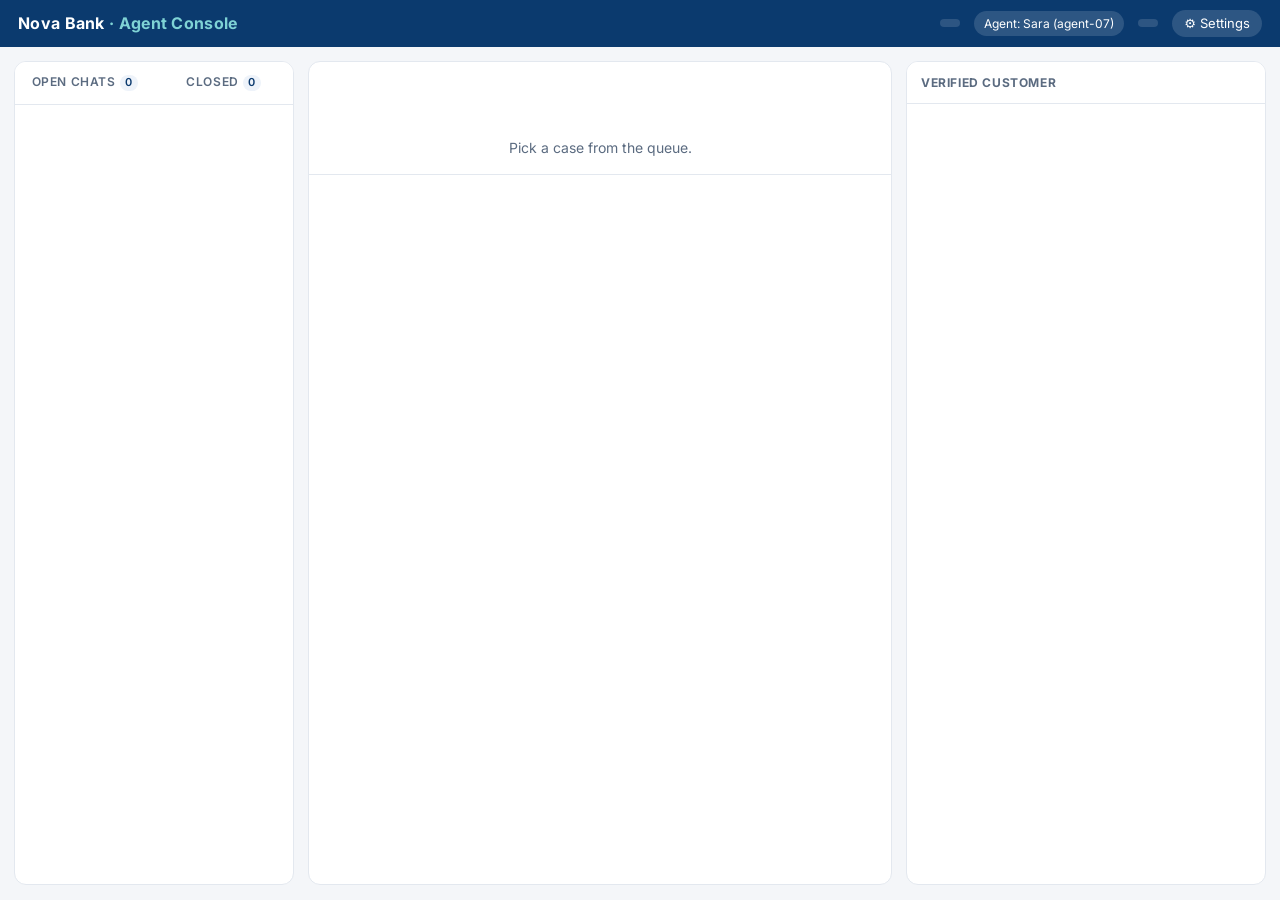
==== commit 62aefb23: "Merge branch 'control-room' into integrate-live # Conflicts: #	CLAUDE.md #	app/static/index.html" ====
--- a/app/static/index.html
+++ b/app/static/index.html
@@ -130,6 +130,20 @@
 .vote{font-size:18px;padding:5px 12px}
 .vote.on{background:var(--chip);border-color:var(--brand-2)}
 .sent.rtl{direction:rtl;text-align:right;font-family:"IBM Plex Sans Arabic",Inter,sans-serif}
+/* live chat */
+.tag.live{background:#e7f6ee;color:var(--ok)}
+.case.live{background:#fbfefc}
+.case .dot{display:inline-block;width:9px;height:9px;border-radius:50%;background:var(--bad);margin-left:6px;vertical-align:1px}
+.chathead{display:flex;align-items:center;gap:8px;flex-wrap:wrap;margin-bottom:10px}
+.chathead .sp{flex:1}
+.chatlog{display:flex;flex-direction:column;gap:4px;max-height:40vh;overflow-y:auto;padding:4px 2px}
+.chatlog .who{margin:8px 4px 2px}
+.chatlog .who.me{align-self:flex-end}
+.chatlog .bubble{white-space:pre-wrap}
+.bubble.me{align-self:flex-end;background:#e3eefc;border-radius:14px 14px 4px 14px}
+.bubble.bot{background:#e0f4f4}
+.composer{display:flex;gap:8px;align-items:flex-end;margin-top:12px}
+.composer textarea{margin-top:0;min-height:44px}
 /* control room (dev mode) */
 #devnav{display:none}
 body.dev #devnav{display:flex;flex-direction:column;position:fixed;top:48px;left:0;bottom:0;width:212px;background:var(--panel);border-right:1px solid var(--line);z-index:3;overflow:auto}
@@ -222,7 +236,7 @@
 </div>
 <main>
   <section class="col" id="queue-col">
-    <div class="tabs" role="tablist"><button data-tab="open">Open<span class="n" id="n-open">0</span></button>
+    <div class="tabs" role="tablist"><button data-tab="open">Open chats<span class="n" id="n-open">0</span></button>
       <button data-tab="closed">Closed<span class="n" id="n-closed">0</span></button></div>
     <div class="devpanel devonly" id="devpanel"></div>
     <div id="queue"></div>
@@ -249,7 +263,8 @@
   disputes_team:"Disputes team decides", credit_team:"Credit team decides"};
 const TEAM = {agent:"agent", team_leader:"Team Leader", operations_manager:"Operations Manager", disputes_team:"Disputes team", credit_team:"Credit team"};
 const FLAG = {prompt_injection:"Prompt injection", third_party_request:"Asks about someone else", approval_request:"Asks for approval",
-  complaint:"Complaint", fraud_suspected:"Fraud suspected", card_or_fraud:"Lost card or fraud", outside_policy:"Outside policy"};
+  complaint:"Complaint", fraud_suspected:"Fraud suspected", card_or_fraud:"Lost card or fraud", outside_policy:"Outside policy",
+  abusive_language:"Abusive language", off_topic:"Not about banking"};
 const RISK = {low_resolved:"Low · resolved", low_escalated:"Low · escalated", high:"High · needs approval", blocked:"Blocked", pending:"Assessing…"};
 const OUTCOME_TEXT = {resolved:"Resolved by copilot", escalated:"Escalated by copilot", awaiting_approval:"Needs your approval", needs_agent:"Needs an agent", approved:"Approved by you"};
 const OUTCOME_ORDER = {awaiting_approval:0, needs_agent:1, approved:2, escalated:3, resolved:4};
@@ -266,6 +281,8 @@
 const risks = {};    // case_id -> risk label seen in this session (any mode)
 const drafts = {};   // case_id -> copilot draft the agent asked for (copilot mode)
 let closed = {};     // case_id -> closed info for the current mode (from the audit log)
+const live = {summary: {}, seen: {}, key: null, logSeq: -1, chat: null, polling: false};  // live chats (polled)
+const isRtl = s => /[؀-ۿ]/.test(s || "");
 let tab = "open", page = 0, generation = 0;  // generation: bumped on demo reset so older answers are ignored
 const PAGE = 5;
 const MODE_HINT = {shadow:"The copilot drafts silently; the agent writes every reply.",
@@ -292,6 +309,8 @@
   document.querySelectorAll("#modes button").forEach(b => b.classList.toggle("on", b.dataset.mode === m));
   $("#mode-pill").textContent = MODE_PILL[m];
   $("#modehint").textContent = MODE_HINT[m];
+  post("/api/chats/mode", {mode: m}).catch(() => {});  // live chats: the server decides auto-replies by this mode
+  live.key = null;
   await refreshClosed();
   if(mode !== m) return;  // switched again while loading
   if(m === "auto") runAuto();
@@ -317,7 +336,7 @@
   if(!confirm("Reopen every case in all three modes? The audit log keeps the history.")) return;
   try{ await post("/api/demo/reset"); } catch(e){ toast(`Reset failed: ${e.message}`); return; }
   generation++;
-  for(const o of [auto, shadow, risks, drafts]) Object.keys(o).forEach(k => delete o[k]);
+  for(const o of [auto, shadow, risks, drafts, live.summary, live.seen]) Object.keys(o).forEach(k => delete o[k]);
   current = null; $("#convo").innerHTML = `<div class="empty">Pick a case from the queue.</div>`; $("#draft").innerHTML = "";
   $("#settings").hidden = true; toast("Demo reset: every case is open again.");
   setMode(mode); refreshDev();
@@ -360,10 +379,25 @@
 // Open: shadow and copilot = every case still waiting for the agent; auto = only cases waiting for a human.
 const NEEDS_HUMAN = new Set(["awaiting_approval", "needs_agent"]);
 function openList(){
-  const open = cases.filter(c => !closed[c.case_id]);
-  if(mode !== "auto") return open;
-  return open.filter(c => NEEDS_HUMAN.has(auto[c.case_id]?.outcome))
-             .sort((a,b) => OUTCOME_ORDER[auto[a.case_id].outcome] - OUTCOME_ORDER[auto[b.case_id].outcome]);
+  const liveCases = cases.filter(c => c.live);  // live chats are always open and always on top
+  const open = cases.filter(c => !c.live && !closed[c.case_id]);
+  if(mode !== "auto") return [...liveCases, ...open];
+  return [...liveCases, ...open.filter(c => NEEDS_HUMAN.has(auto[c.case_id]?.outcome))
+             .sort((a,b) => OUTCOME_ORDER[auto[a.case_id].outcome] - OUTCOME_ORDER[auto[b.case_id].outcome])];
+}
+function liveCard(c){
+  const s = live.summary[c.case_id], first = c.customer_name.split(" ")[0];
+  const unread = s?.last && s.last.role === "customer" && s.seq > (live.seen[c.case_id] || 0) && current !== c.case_id;
+  const who = s?.last ? (s.last.role === "customer" ? first : s.last.role === "copilot" ? "Copilot" : "You") : "";
+  const status = !s?.last ? `<span class="hint">Waiting for ${esc(first)} to write…</span>`
+    : s.drafting ? `<span class="hint"><span class="spinner" style="border-color:#c9d6e6;border-top-color:var(--brand-2)"></span> Copilot drafting…</span>`
+    : s.takeover && mode === "auto" ? `<span class="hint">You took over</span>` : "";
+  return `<div class="case live ${c.case_id===current?"active":""}" data-id="${c.case_id}">
+    <div class="top"><span>${esc(c.customer_name)}${unread ? `<span class="dot" title="New message"></span>` : ""}</span><span class="tag live">● Live chat</span></div>
+    <div class="meta">${c.case_id} · ${esc(c.plan)}</div>
+    ${s?.last ? `<div class="msg" ${isRtl(s.last.text)?'dir="rtl"':''}><b>${who}:</b> ${esc(s.last.text)}</div>` : ""}
+    ${status ? `<div class="outcome">${status}</div>` : ""}
+  </div>`;
 }
 const fmtTime = ts => new Date(ts).toLocaleString(undefined, {month:"short", day:"numeric", hour:"2-digit", minute:"2-digit"});
 function renderQueue(){
@@ -386,6 +420,7 @@
   }
   const empty = tab === "open" ? (mode === "auto" ? "Nothing needs your approval." : "No open cases. Nice work.") : "No closed cases yet.";
   $("#queue").innerHTML = note + (list.length ? "" : `<div class="empty" style="margin-top:30px">${empty}</div>`) + list.map(c => {
+    if(c.live) return liveCard(c);
     const a = auto[c.case_id], k = closed[c.case_id];
     let line = "";
     if(k){
@@ -411,7 +446,7 @@
 // Auto-reply: assess every case in parallel; each card updates as its answer comes back.
 function runAuto(){
   cases.forEach(c => {
-    if(auto[c.case_id] || closed[c.case_id]) return;
+    if(c.live || auto[c.case_id] || closed[c.case_id]) return;  // live chats are answered message by message on the server
     auto[c.case_id] = {pending:true};
     const gen = generation;
     post(`/api/cases/${c.case_id}/auto`).then(r => { if(gen !== generation) return; auto[c.case_id] = r; risks[c.case_id] = r.risk; })
@@ -428,6 +463,7 @@
   document.querySelectorAll(".case").forEach(el => el.classList.toggle("active", el.dataset.id===id));
   detail = await (await fetch(`/api/cases/${id}`)).json();
   const c = detail.case;
+  if(c.live) return openLive(id);
   const bubble = `<div class="who">Customer · ${c.channel==="call"?"call, typed by the agent":"chat"} · ${LANG[c.language]}</div>
     <div class="bubble ${rtl(c.language)?"rtl":""}">${esc(c.message)}</div>`;
   renderCustomer([]);
@@ -615,7 +651,7 @@
   $("#draft").innerHTML = `
     <div class="row" style="margin-top:0">
       ${riskBadge(d.risk)}
-      <span class="status ${d.status}">${ready ? (opts.approve ? "Waiting for your approval" : "✓ Ready to send") : "✕ Blocked by guardrails"}</span>
+      <span class="status ${opts.needsAgent ? "blocked" : d.status}">${!ready ? "✕ Blocked by guardrails" : opts.needsAgent ? "✕ Needs an agent · the copilot held this reply" : opts.approve ? "Waiting for your approval" : "✓ Ready to send"}</span>
       <span class="tag">${dr.intent.replaceAll("_"," ")}</span>
       ${d.replayed ? `<span class="tag" style="background:var(--warn-bg);color:var(--warn)">Offline: replaying the last saved draft</span>` : ""}
       ${flags.length ? `<span class="flags">${flags.map(f=>`<span class="tag">⚠ ${FLAG[f]||f}</span>`).join("")}</span>` : ""}
@@ -655,7 +691,13 @@
   $("#send") && ($("#send").onclick = async () => {
     const btn = $("#send"); btn.disabled = true;  // one click, one send
     try{
-    if(opts.approve){
+    if(opts.live){
+      const id = current, body = {text: finalText(), drafted_reply: d.reply, sources_opened: sourcesOpened, handle_s: handleSeconds()};
+      const r = await post(`/api/chats/${id}/${opts.approve ? "approve" : "reply"}`, body);
+      toast(opts.approve ? `Approved and sent. ${r.actions.map(x => x.approver === "agent" ? `${ACTION[x.action]}: done` : `${ACTION[x.action]} → ${TEAM[x.approver]}`).join("; ") || "No actions."}`
+                         : r.edited ? `Sent with ${r.changed_pct}% of the draft changed.` : "Sent as drafted.");
+      await refreshLive(true);
+    } else if(opts.approve){
       const r = await post(`/api/cases/${current}/approve`, {final_reply: finalText(), handle_s: handleSeconds(), sources_opened: sourcesOpened});
       toast(`Approved and sent. ${r.actions.map(x => x.approver === "agent" ? `${ACTION[x.action]}: done` : `${ACTION[x.action]} → ${TEAM[x.approver]}`).join("; ") || "No actions."}`);
       auto[current] = {...auto[current], outcome: "approved", actions: r.actions};
@@ -669,7 +711,7 @@
     }catch(e){
       btn.disabled = false;
       toast(`Not sent: ${e.message}`);
-      if(opts.approve){ delete auto[current]; runAuto(); }  // the server lost its assessment (restart): assess again
+      if(opts.approve && !opts.live){ delete auto[current]; runAuto(); }  // the server lost its assessment (restart): assess again
     }
     refreshDev();
   });
@@ -701,6 +743,122 @@
     toast(`${src}: “${quote}”`);
   }
 }
+
+// ---- live chat ------------------------------------------------------------------------------------
+// The customer types on the customer screen (/customer, another laptop). The server drafts a reply to each
+// new message; in auto-reply it sends low-risk replies itself unless the agent takes over. The console polls.
+function openLive(id){
+  const first = detail.customer.name.split(" ")[0];
+  renderCustomer([]);
+  $("#convo").innerHTML = `<div class="chathead" id="chathead"></div>
+    <div class="chatlog" id="chatlog"></div>
+    <div class="composer"><textarea id="chat-own" placeholder="Write to ${esc(first)}…"></textarea><button class="primary" id="chat-send">Send</button></div>
+    <div class="hint" id="composer-hint" style="margin-top:4px"></div>`;
+  $("#draft").innerHTML = "";
+  live.key = null; live.logSeq = -1;
+  renderQueue();  // clears the unread dot on this chat
+  $("#chat-send").onclick = sendOwn;
+  $("#chat-own").addEventListener("keydown", e => { if(e.key === "Enter" && !e.shiftKey){ e.preventDefault(); sendOwn(); } });
+  refreshLive(true);
+}
+
+async function sendOwn(){
+  const id = current, box = $("#chat-own"), text = box.value.trim();
+  if(!text){ box.focus(); return; }
+  $("#chat-send").disabled = true;
+  try{
+    if(mode === "auto" && !live.chat?.takeover) await post(`/api/chats/${id}/takeover`, {on: true});  // typing in auto-reply takes over
+    const dr = live.chat?.draft?.result;
+    const drafted = mode !== "shadow" && dr && !live.chat.draft.sent ? dr.reply : "";
+    await post(`/api/chats/${id}/reply`, {text, drafted_reply: drafted, sources_opened: sourcesOpened, handle_s: handleSeconds()});
+    box.value = "";
+  }catch(e){ toast(`Not sent: ${e.message}`); }
+  const b = $("#chat-send"); if(b) b.disabled = false;
+  await refreshLive(true);
+}
+
+const liveWho = (m, first) => m.role === "customer" ? first : m.role === "copilot" ? "Copilot · sent automatically" : m.approved ? "You · approved" : "You";
+async function refreshLive(force){
+  const id = current;
+  if(!id || !detail?.case?.live) return;
+  let chat;
+  try{ chat = await (await fetch(`/api/chats/${id}`)).json(); } catch { return; }
+  if(current !== id || !$("#chatlog")) return;
+  live.chat = chat; live.seen[id] = chat.seq;
+  const first = detail.customer.name.split(" ")[0], dr = chat.draft, takeover = chat.takeover;
+  const modeLine = mode === "shadow" ? "Shadow: you write every reply; the copilot drafts silently."
+    : mode === "copilot" ? "Copilot: a fresh draft for each message; you edit and send."
+    : takeover ? "You took over: the copilot drafts, you send." : "Auto-reply: the copilot answers by itself; high risk waits for you.";
+  $("#chathead").innerHTML = `<span class="tag live">● Live chat</span><b>${esc(detail.customer.name)}</b><span class="hint">${modeLine}</span><span class="sp"></span>
+    ${mode === "auto" ? `<button id="takeover">${takeover ? "Hand back to copilot" : "Take over"}</button>` : ""}`;
+  $("#takeover") && ($("#takeover").onclick = async () => { await post(`/api/chats/${id}/takeover`, {on: !takeover}); refreshLive(true); });
+  $("#composer-hint").textContent = mode === "auto" && !takeover ? "Sending a message yourself takes over from the copilot." : "";
+  if(chat.seq !== live.logSeq){
+    live.logSeq = chat.seq;
+    const log = $("#chatlog");
+    log.innerHTML = chat.messages.map((m, i) => {
+      const me = m.role !== "customer", prev = chat.messages[i - 1];
+      const head = !prev || liveWho(prev, first) !== liveWho(m, first) ? `<div class="who ${me ? "me" : ""}">${esc(liveWho(m, first))}</div>` : "";
+      return head + `<div class="bubble ${me ? "me" : ""} ${m.role === "copilot" ? "bot" : ""} ${isRtl(m.text) ? "rtl" : ""}">${esc(m.text)}</div>`;
+    }).join("") || `<div class="empty" style="margin-top:20px">Waiting for ${esc(first)} to write on the customer screen…</div>`;
+    log.scrollTop = log.scrollHeight;
+  }
+  // the draft panel is re-drawn only when its state changes, so the agent's edits are never wiped by the poll
+  const key = [mode, takeover, dr ? `${dr.for}:${dr.pending}:${dr.sent}:${!!dr.error}` : "none", chat.messages.length > 0].join("|");
+  if(!force && key === live.key) return;
+  live.key = key;
+  const agentDriven = mode !== "auto" || takeover;
+  if(!dr){
+    $("#draft").innerHTML = chat.messages.length ? `<div class="empty" style="margin-top:30px">Waiting for ${esc(first)}'s next message.</div>` : "";
+    renderCustomer([]);
+  } else if(dr.pending){
+    $("#draft").innerHTML = mode === "shadow" ? `<div class="card shadowbox devonly"><h3>Shadow draft · the agent can't see this</h3><span class="hint">Drafting…</span></div>`
+      : `<div class="empty" style="margin-top:30px"><span class="spinner" style="border-color:#c9d6e6;border-top-color:var(--brand-2)"></span> Copilot is reading ${esc(first)}'s message, the policies and her records…</div>`;
+  } else if(dr.error){
+    $("#draft").innerHTML = `<div class="card"><span class="status blocked">Copilot unavailable</span><p>${esc(dr.error)}</p><p class="hint">Reply to ${esc(first)} yourself in the box above.</p></div>`;
+  } else if(mode === "shadow"){
+    const d = dr.result, lang = d.draft.customer_language === "en" ? "en" : "ar";
+    $("#draft").innerHTML = `<div class="card shadowbox devonly"><h3>Shadow draft · the agent can't see this</h3>
+      <div class="row" style="margin-top:0">${riskBadge(d.risk)}<span class="tag">${d.draft.intent.replaceAll("_"," ")}</span></div>
+      <div class="reply ${rtl(lang)?"rtl":""}" style="margin-top:8px">${bidi(d.reply, lang)}</div><div class="en">EN: ${esc(d.reply_in_english)}</div></div>`;
+  } else if(dr.sent){
+    const d = dr.result, lang = d.draft.customer_language === "en" ? "en" : "ar";
+    $("#draft").innerHTML = `<div class="row" style="margin-top:0">${riskBadge(d.risk)}<span class="status ready">✓ Copilot replied automatically</span>
+        <span class="tag">${d.draft.intent.replaceAll("_"," ")}</span></div>
+      <div class="reason devonly">Risk rule: ${esc(d.risk.reason)}</div>
+      <div class="card"><h3>Reply the copilot sent</h3><div class="sent ${rtl(lang)?"rtl":""}">${bidi(d.reply, lang)}</div><div class="en">EN: ${esc(d.reply_in_english)}</div></div>
+      ${dr.actions.length ? `<div class="card"><h3>Handed over · a human team decides</h3>${dr.actions.map(x => `
+        <div class="action"><div><b>${ACTION[x.action]}</b></div><span class="approver">${APPROVER[x.approver]}</span></div>`).join("")}</div>` : ""}
+      <div class="card"><h3>Claims and sources</h3>${factsHtml(d.draft)}</div>`;
+    renderCustomer(citedIds(d.draft)); bindCites();
+  } else {
+    // copilot mode, taken over, or auto-reply holding a high-risk or blocked draft for a human
+    const level = dr.result.risk.level;
+    renderDraft(dr.result, {live: true, approve: !agentDriven && level === "high", needsAgent: !agentDriven && level === "blocked"});
+  }
+}
+
+async function pollChats(){
+  if(live.polling) return;
+  live.polling = true;
+  try{
+    const rows = await (await fetch("/api/chats")).json();
+    let changed = false;
+    for(const s of rows){
+      const old = live.summary[s.case_id];
+      if(!old || old.seq !== s.seq || old.drafting !== s.drafting || old.takeover !== s.takeover) changed = true;
+      if(old && s.seq > old.seq && s.last?.role === "customer" && current !== s.case_id){
+        const c = cases.find(x => x.case_id === s.case_id);
+        toast(`New message from ${c ? c.customer_name.split(" ")[0] : s.case_id}`);
+      }
+      live.summary[s.case_id] = s;
+    }
+    if(changed) renderQueue();
+    if(current && detail?.case?.live) await refreshLive(false);
+  }catch{}
+  live.polling = false;
+}
+setInterval(pollChats, 1500);
 
 async function act(action, reason, amount){
   const r = await post(`/api/cases/${current}/action`, {action, reason, amount_egp: amount ? Number(amount) : null});
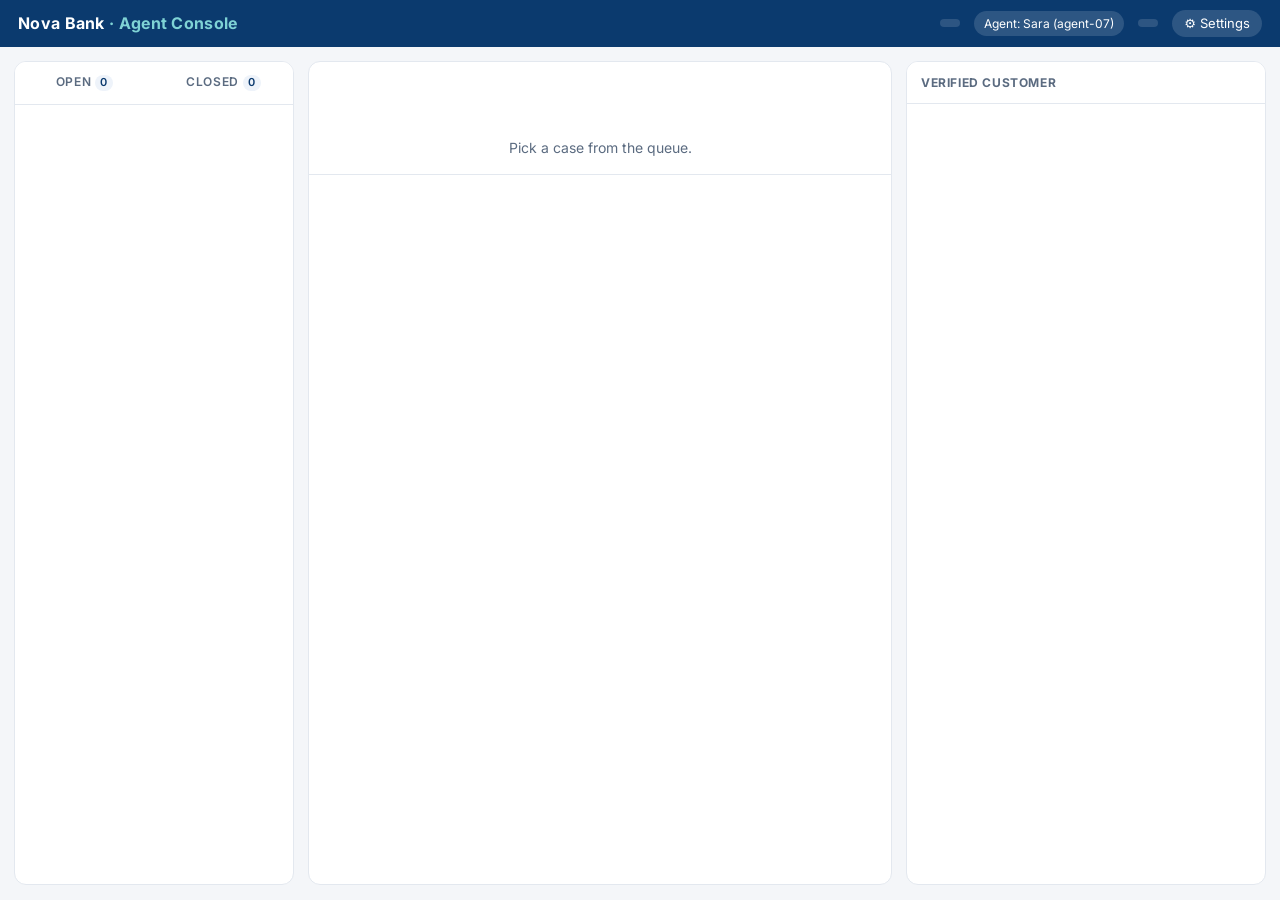
==== commit 17019238: "Merge pull request #6 from marwanhamedahmedmaher-sudo/control-room Control room in dev mode: guardra" ====
--- a/app/static/index.html
+++ b/app/static/index.html
@@ -130,20 +130,6 @@
 .vote{font-size:18px;padding:5px 12px}
 .vote.on{background:var(--chip);border-color:var(--brand-2)}
 .sent.rtl{direction:rtl;text-align:right;font-family:"IBM Plex Sans Arabic",Inter,sans-serif}
-/* live chat */
-.tag.live{background:#e7f6ee;color:var(--ok)}
-.case.live{background:#fbfefc}
-.case .dot{display:inline-block;width:9px;height:9px;border-radius:50%;background:var(--bad);margin-left:6px;vertical-align:1px}
-.chathead{display:flex;align-items:center;gap:8px;flex-wrap:wrap;margin-bottom:10px}
-.chathead .sp{flex:1}
-.chatlog{display:flex;flex-direction:column;gap:4px;max-height:40vh;overflow-y:auto;padding:4px 2px}
-.chatlog .who{margin:8px 4px 2px}
-.chatlog .who.me{align-self:flex-end}
-.chatlog .bubble{white-space:pre-wrap}
-.bubble.me{align-self:flex-end;background:#e3eefc;border-radius:14px 14px 4px 14px}
-.bubble.bot{background:#e0f4f4}
-.composer{display:flex;gap:8px;align-items:flex-end;margin-top:12px}
-.composer textarea{margin-top:0;min-height:44px}
 /* control room (dev mode) */
 #devnav{display:none}
 body.dev #devnav{display:flex;flex-direction:column;position:fixed;top:48px;left:0;bottom:0;width:212px;background:var(--panel);border-right:1px solid var(--line);z-index:3;overflow:auto}
@@ -236,7 +222,7 @@
 </div>
 <main>
   <section class="col" id="queue-col">
-    <div class="tabs" role="tablist"><button data-tab="open">Open chats<span class="n" id="n-open">0</span></button>
+    <div class="tabs" role="tablist"><button data-tab="open">Open<span class="n" id="n-open">0</span></button>
       <button data-tab="closed">Closed<span class="n" id="n-closed">0</span></button></div>
     <div class="devpanel devonly" id="devpanel"></div>
     <div id="queue"></div>
@@ -263,8 +249,7 @@
   disputes_team:"Disputes team decides", credit_team:"Credit team decides"};
 const TEAM = {agent:"agent", team_leader:"Team Leader", operations_manager:"Operations Manager", disputes_team:"Disputes team", credit_team:"Credit team"};
 const FLAG = {prompt_injection:"Prompt injection", third_party_request:"Asks about someone else", approval_request:"Asks for approval",
-  complaint:"Complaint", fraud_suspected:"Fraud suspected", card_or_fraud:"Lost card or fraud", outside_policy:"Outside policy",
-  abusive_language:"Abusive language", off_topic:"Not about banking"};
+  complaint:"Complaint", fraud_suspected:"Fraud suspected", card_or_fraud:"Lost card or fraud", outside_policy:"Outside policy"};
 const RISK = {low_resolved:"Low · resolved", low_escalated:"Low · escalated", high:"High · needs approval", blocked:"Blocked", pending:"Assessing…"};
 const OUTCOME_TEXT = {resolved:"Resolved by copilot", escalated:"Escalated by copilot", awaiting_approval:"Needs your approval", needs_agent:"Needs an agent", approved:"Approved by you"};
 const OUTCOME_ORDER = {awaiting_approval:0, needs_agent:1, approved:2, escalated:3, resolved:4};
@@ -281,8 +266,6 @@
 const risks = {};    // case_id -> risk label seen in this session (any mode)
 const drafts = {};   // case_id -> copilot draft the agent asked for (copilot mode)
 let closed = {};     // case_id -> closed info for the current mode (from the audit log)
-const live = {summary: {}, seen: {}, key: null, logSeq: -1, chat: null, polling: false};  // live chats (polled)
-const isRtl = s => /[؀-ۿ]/.test(s || "");
 let tab = "open", page = 0, generation = 0;  // generation: bumped on demo reset so older answers are ignored
 const PAGE = 5;
 const MODE_HINT = {shadow:"The copilot drafts silently; the agent writes every reply.",
@@ -309,8 +292,6 @@
   document.querySelectorAll("#modes button").forEach(b => b.classList.toggle("on", b.dataset.mode === m));
   $("#mode-pill").textContent = MODE_PILL[m];
   $("#modehint").textContent = MODE_HINT[m];
-  post("/api/chats/mode", {mode: m}).catch(() => {});  // live chats: the server decides auto-replies by this mode
-  live.key = null;
   await refreshClosed();
   if(mode !== m) return;  // switched again while loading
   if(m === "auto") runAuto();
@@ -336,7 +317,7 @@
   if(!confirm("Reopen every case in all three modes? The audit log keeps the history.")) return;
   try{ await post("/api/demo/reset"); } catch(e){ toast(`Reset failed: ${e.message}`); return; }
   generation++;
-  for(const o of [auto, shadow, risks, drafts, live.summary, live.seen]) Object.keys(o).forEach(k => delete o[k]);
+  for(const o of [auto, shadow, risks, drafts]) Object.keys(o).forEach(k => delete o[k]);
   current = null; $("#convo").innerHTML = `<div class="empty">Pick a case from the queue.</div>`; $("#draft").innerHTML = "";
   $("#settings").hidden = true; toast("Demo reset: every case is open again.");
   setMode(mode); refreshDev();
@@ -379,25 +360,10 @@
 // Open: shadow and copilot = every case still waiting for the agent; auto = only cases waiting for a human.
 const NEEDS_HUMAN = new Set(["awaiting_approval", "needs_agent"]);
 function openList(){
-  const liveCases = cases.filter(c => c.live);  // live chats are always open and always on top
-  const open = cases.filter(c => !c.live && !closed[c.case_id]);
-  if(mode !== "auto") return [...liveCases, ...open];
-  return [...liveCases, ...open.filter(c => NEEDS_HUMAN.has(auto[c.case_id]?.outcome))
-             .sort((a,b) => OUTCOME_ORDER[auto[a.case_id].outcome] - OUTCOME_ORDER[auto[b.case_id].outcome])];
-}
-function liveCard(c){
-  const s = live.summary[c.case_id], first = c.customer_name.split(" ")[0];
-  const unread = s?.last && s.last.role === "customer" && s.seq > (live.seen[c.case_id] || 0) && current !== c.case_id;
-  const who = s?.last ? (s.last.role === "customer" ? first : s.last.role === "copilot" ? "Copilot" : "You") : "";
-  const status = !s?.last ? `<span class="hint">Waiting for ${esc(first)} to write…</span>`
-    : s.drafting ? `<span class="hint"><span class="spinner" style="border-color:#c9d6e6;border-top-color:var(--brand-2)"></span> Copilot drafting…</span>`
-    : s.takeover && mode === "auto" ? `<span class="hint">You took over</span>` : "";
-  return `<div class="case live ${c.case_id===current?"active":""}" data-id="${c.case_id}">
-    <div class="top"><span>${esc(c.customer_name)}${unread ? `<span class="dot" title="New message"></span>` : ""}</span><span class="tag live">● Live chat</span></div>
-    <div class="meta">${c.case_id} · ${esc(c.plan)}</div>
-    ${s?.last ? `<div class="msg" ${isRtl(s.last.text)?'dir="rtl"':''}><b>${who}:</b> ${esc(s.last.text)}</div>` : ""}
-    ${status ? `<div class="outcome">${status}</div>` : ""}
-  </div>`;
+  const open = cases.filter(c => !closed[c.case_id]);
+  if(mode !== "auto") return open;
+  return open.filter(c => NEEDS_HUMAN.has(auto[c.case_id]?.outcome))
+             .sort((a,b) => OUTCOME_ORDER[auto[a.case_id].outcome] - OUTCOME_ORDER[auto[b.case_id].outcome]);
 }
 const fmtTime = ts => new Date(ts).toLocaleString(undefined, {month:"short", day:"numeric", hour:"2-digit", minute:"2-digit"});
 function renderQueue(){
@@ -420,7 +386,6 @@
   }
   const empty = tab === "open" ? (mode === "auto" ? "Nothing needs your approval." : "No open cases. Nice work.") : "No closed cases yet.";
   $("#queue").innerHTML = note + (list.length ? "" : `<div class="empty" style="margin-top:30px">${empty}</div>`) + list.map(c => {
-    if(c.live) return liveCard(c);
     const a = auto[c.case_id], k = closed[c.case_id];
     let line = "";
     if(k){
@@ -446,7 +411,7 @@
 // Auto-reply: assess every case in parallel; each card updates as its answer comes back.
 function runAuto(){
   cases.forEach(c => {
-    if(c.live || auto[c.case_id] || closed[c.case_id]) return;  // live chats are answered message by message on the server
+    if(auto[c.case_id] || closed[c.case_id]) return;
     auto[c.case_id] = {pending:true};
     const gen = generation;
     post(`/api/cases/${c.case_id}/auto`).then(r => { if(gen !== generation) return; auto[c.case_id] = r; risks[c.case_id] = r.risk; })
@@ -463,7 +428,6 @@
   document.querySelectorAll(".case").forEach(el => el.classList.toggle("active", el.dataset.id===id));
   detail = await (await fetch(`/api/cases/${id}`)).json();
   const c = detail.case;
-  if(c.live) return openLive(id);
   const bubble = `<div class="who">Customer · ${c.channel==="call"?"call, typed by the agent":"chat"} · ${LANG[c.language]}</div>
     <div class="bubble ${rtl(c.language)?"rtl":""}">${esc(c.message)}</div>`;
   renderCustomer([]);
@@ -651,7 +615,7 @@
   $("#draft").innerHTML = `
     <div class="row" style="margin-top:0">
       ${riskBadge(d.risk)}
-      <span class="status ${opts.needsAgent ? "blocked" : d.status}">${!ready ? "✕ Blocked by guardrails" : opts.needsAgent ? "✕ Needs an agent · the copilot held this reply" : opts.approve ? "Waiting for your approval" : "✓ Ready to send"}</span>
+      <span class="status ${d.status}">${ready ? (opts.approve ? "Waiting for your approval" : "✓ Ready to send") : "✕ Blocked by guardrails"}</span>
       <span class="tag">${dr.intent.replaceAll("_"," ")}</span>
       ${d.replayed ? `<span class="tag" style="background:var(--warn-bg);color:var(--warn)">Offline: replaying the last saved draft</span>` : ""}
       ${flags.length ? `<span class="flags">${flags.map(f=>`<span class="tag">⚠ ${FLAG[f]||f}</span>`).join("")}</span>` : ""}
@@ -691,13 +655,7 @@
   $("#send") && ($("#send").onclick = async () => {
     const btn = $("#send"); btn.disabled = true;  // one click, one send
     try{
-    if(opts.live){
-      const id = current, body = {text: finalText(), drafted_reply: d.reply, sources_opened: sourcesOpened, handle_s: handleSeconds()};
-      const r = await post(`/api/chats/${id}/${opts.approve ? "approve" : "reply"}`, body);
-      toast(opts.approve ? `Approved and sent. ${r.actions.map(x => x.approver === "agent" ? `${ACTION[x.action]}: done` : `${ACTION[x.action]} → ${TEAM[x.approver]}`).join("; ") || "No actions."}`
-                         : r.edited ? `Sent with ${r.changed_pct}% of the draft changed.` : "Sent as drafted.");
-      await refreshLive(true);
-    } else if(opts.approve){
+    if(opts.approve){
       const r = await post(`/api/cases/${current}/approve`, {final_reply: finalText(), handle_s: handleSeconds(), sources_opened: sourcesOpened});
       toast(`Approved and sent. ${r.actions.map(x => x.approver === "agent" ? `${ACTION[x.action]}: done` : `${ACTION[x.action]} → ${TEAM[x.approver]}`).join("; ") || "No actions."}`);
       auto[current] = {...auto[current], outcome: "approved", actions: r.actions};
@@ -711,7 +669,7 @@
     }catch(e){
       btn.disabled = false;
       toast(`Not sent: ${e.message}`);
-      if(opts.approve && !opts.live){ delete auto[current]; runAuto(); }  // the server lost its assessment (restart): assess again
+      if(opts.approve){ delete auto[current]; runAuto(); }  // the server lost its assessment (restart): assess again
     }
     refreshDev();
   });
@@ -743,122 +701,6 @@
     toast(`${src}: “${quote}”`);
   }
 }
-
-// ---- live chat ------------------------------------------------------------------------------------
-// The customer types on the customer screen (/customer, another laptop). The server drafts a reply to each
-// new message; in auto-reply it sends low-risk replies itself unless the agent takes over. The console polls.
-function openLive(id){
-  const first = detail.customer.name.split(" ")[0];
-  renderCustomer([]);
-  $("#convo").innerHTML = `<div class="chathead" id="chathead"></div>
-    <div class="chatlog" id="chatlog"></div>
-    <div class="composer"><textarea id="chat-own" placeholder="Write to ${esc(first)}…"></textarea><button class="primary" id="chat-send">Send</button></div>
-    <div class="hint" id="composer-hint" style="margin-top:4px"></div>`;
-  $("#draft").innerHTML = "";
-  live.key = null; live.logSeq = -1;
-  renderQueue();  // clears the unread dot on this chat
-  $("#chat-send").onclick = sendOwn;
-  $("#chat-own").addEventListener("keydown", e => { if(e.key === "Enter" && !e.shiftKey){ e.preventDefault(); sendOwn(); } });
-  refreshLive(true);
-}
-
-async function sendOwn(){
-  const id = current, box = $("#chat-own"), text = box.value.trim();
-  if(!text){ box.focus(); return; }
-  $("#chat-send").disabled = true;
-  try{
-    if(mode === "auto" && !live.chat?.takeover) await post(`/api/chats/${id}/takeover`, {on: true});  // typing in auto-reply takes over
-    const dr = live.chat?.draft?.result;
-    const drafted = mode !== "shadow" && dr && !live.chat.draft.sent ? dr.reply : "";
-    await post(`/api/chats/${id}/reply`, {text, drafted_reply: drafted, sources_opened: sourcesOpened, handle_s: handleSeconds()});
-    box.value = "";
-  }catch(e){ toast(`Not sent: ${e.message}`); }
-  const b = $("#chat-send"); if(b) b.disabled = false;
-  await refreshLive(true);
-}
-
-const liveWho = (m, first) => m.role === "customer" ? first : m.role === "copilot" ? "Copilot · sent automatically" : m.approved ? "You · approved" : "You";
-async function refreshLive(force){
-  const id = current;
-  if(!id || !detail?.case?.live) return;
-  let chat;
-  try{ chat = await (await fetch(`/api/chats/${id}`)).json(); } catch { return; }
-  if(current !== id || !$("#chatlog")) return;
-  live.chat = chat; live.seen[id] = chat.seq;
-  const first = detail.customer.name.split(" ")[0], dr = chat.draft, takeover = chat.takeover;
-  const modeLine = mode === "shadow" ? "Shadow: you write every reply; the copilot drafts silently."
-    : mode === "copilot" ? "Copilot: a fresh draft for each message; you edit and send."
-    : takeover ? "You took over: the copilot drafts, you send." : "Auto-reply: the copilot answers by itself; high risk waits for you.";
-  $("#chathead").innerHTML = `<span class="tag live">● Live chat</span><b>${esc(detail.customer.name)}</b><span class="hint">${modeLine}</span><span class="sp"></span>
-    ${mode === "auto" ? `<button id="takeover">${takeover ? "Hand back to copilot" : "Take over"}</button>` : ""}`;
-  $("#takeover") && ($("#takeover").onclick = async () => { await post(`/api/chats/${id}/takeover`, {on: !takeover}); refreshLive(true); });
-  $("#composer-hint").textContent = mode === "auto" && !takeover ? "Sending a message yourself takes over from the copilot." : "";
-  if(chat.seq !== live.logSeq){
-    live.logSeq = chat.seq;
-    const log = $("#chatlog");
-    log.innerHTML = chat.messages.map((m, i) => {
-      const me = m.role !== "customer", prev = chat.messages[i - 1];
-      const head = !prev || liveWho(prev, first) !== liveWho(m, first) ? `<div class="who ${me ? "me" : ""}">${esc(liveWho(m, first))}</div>` : "";
-      return head + `<div class="bubble ${me ? "me" : ""} ${m.role === "copilot" ? "bot" : ""} ${isRtl(m.text) ? "rtl" : ""}">${esc(m.text)}</div>`;
-    }).join("") || `<div class="empty" style="margin-top:20px">Waiting for ${esc(first)} to write on the customer screen…</div>`;
-    log.scrollTop = log.scrollHeight;
-  }
-  // the draft panel is re-drawn only when its state changes, so the agent's edits are never wiped by the poll
-  const key = [mode, takeover, dr ? `${dr.for}:${dr.pending}:${dr.sent}:${!!dr.error}` : "none", chat.messages.length > 0].join("|");
-  if(!force && key === live.key) return;
-  live.key = key;
-  const agentDriven = mode !== "auto" || takeover;
-  if(!dr){
-    $("#draft").innerHTML = chat.messages.length ? `<div class="empty" style="margin-top:30px">Waiting for ${esc(first)}'s next message.</div>` : "";
-    renderCustomer([]);
-  } else if(dr.pending){
-    $("#draft").innerHTML = mode === "shadow" ? `<div class="card shadowbox devonly"><h3>Shadow draft · the agent can't see this</h3><span class="hint">Drafting…</span></div>`
-      : `<div class="empty" style="margin-top:30px"><span class="spinner" style="border-color:#c9d6e6;border-top-color:var(--brand-2)"></span> Copilot is reading ${esc(first)}'s message, the policies and her records…</div>`;
-  } else if(dr.error){
-    $("#draft").innerHTML = `<div class="card"><span class="status blocked">Copilot unavailable</span><p>${esc(dr.error)}</p><p class="hint">Reply to ${esc(first)} yourself in the box above.</p></div>`;
-  } else if(mode === "shadow"){
-    const d = dr.result, lang = d.draft.customer_language === "en" ? "en" : "ar";
-    $("#draft").innerHTML = `<div class="card shadowbox devonly"><h3>Shadow draft · the agent can't see this</h3>
-      <div class="row" style="margin-top:0">${riskBadge(d.risk)}<span class="tag">${d.draft.intent.replaceAll("_"," ")}</span></div>
-      <div class="reply ${rtl(lang)?"rtl":""}" style="margin-top:8px">${bidi(d.reply, lang)}</div><div class="en">EN: ${esc(d.reply_in_english)}</div></div>`;
-  } else if(dr.sent){
-    const d = dr.result, lang = d.draft.customer_language === "en" ? "en" : "ar";
-    $("#draft").innerHTML = `<div class="row" style="margin-top:0">${riskBadge(d.risk)}<span class="status ready">✓ Copilot replied automatically</span>
-        <span class="tag">${d.draft.intent.replaceAll("_"," ")}</span></div>
-      <div class="reason devonly">Risk rule: ${esc(d.risk.reason)}</div>
-      <div class="card"><h3>Reply the copilot sent</h3><div class="sent ${rtl(lang)?"rtl":""}">${bidi(d.reply, lang)}</div><div class="en">EN: ${esc(d.reply_in_english)}</div></div>
-      ${dr.actions.length ? `<div class="card"><h3>Handed over · a human team decides</h3>${dr.actions.map(x => `
-        <div class="action"><div><b>${ACTION[x.action]}</b></div><span class="approver">${APPROVER[x.approver]}</span></div>`).join("")}</div>` : ""}
-      <div class="card"><h3>Claims and sources</h3>${factsHtml(d.draft)}</div>`;
-    renderCustomer(citedIds(d.draft)); bindCites();
-  } else {
-    // copilot mode, taken over, or auto-reply holding a high-risk or blocked draft for a human
-    const level = dr.result.risk.level;
-    renderDraft(dr.result, {live: true, approve: !agentDriven && level === "high", needsAgent: !agentDriven && level === "blocked"});
-  }
-}
-
-async function pollChats(){
-  if(live.polling) return;
-  live.polling = true;
-  try{
-    const rows = await (await fetch("/api/chats")).json();
-    let changed = false;
-    for(const s of rows){
-      const old = live.summary[s.case_id];
-      if(!old || old.seq !== s.seq || old.drafting !== s.drafting || old.takeover !== s.takeover) changed = true;
-      if(old && s.seq > old.seq && s.last?.role === "customer" && current !== s.case_id){
-        const c = cases.find(x => x.case_id === s.case_id);
-        toast(`New message from ${c ? c.customer_name.split(" ")[0] : s.case_id}`);
-      }
-      live.summary[s.case_id] = s;
-    }
-    if(changed) renderQueue();
-    if(current && detail?.case?.live) await refreshLive(false);
-  }catch{}
-  live.polling = false;
-}
-setInterval(pollChats, 1500);
 
 async function act(action, reason, amount){
   const r = await post(`/api/cases/${current}/action`, {action, reason, amount_egp: amount ? Number(amount) : null});
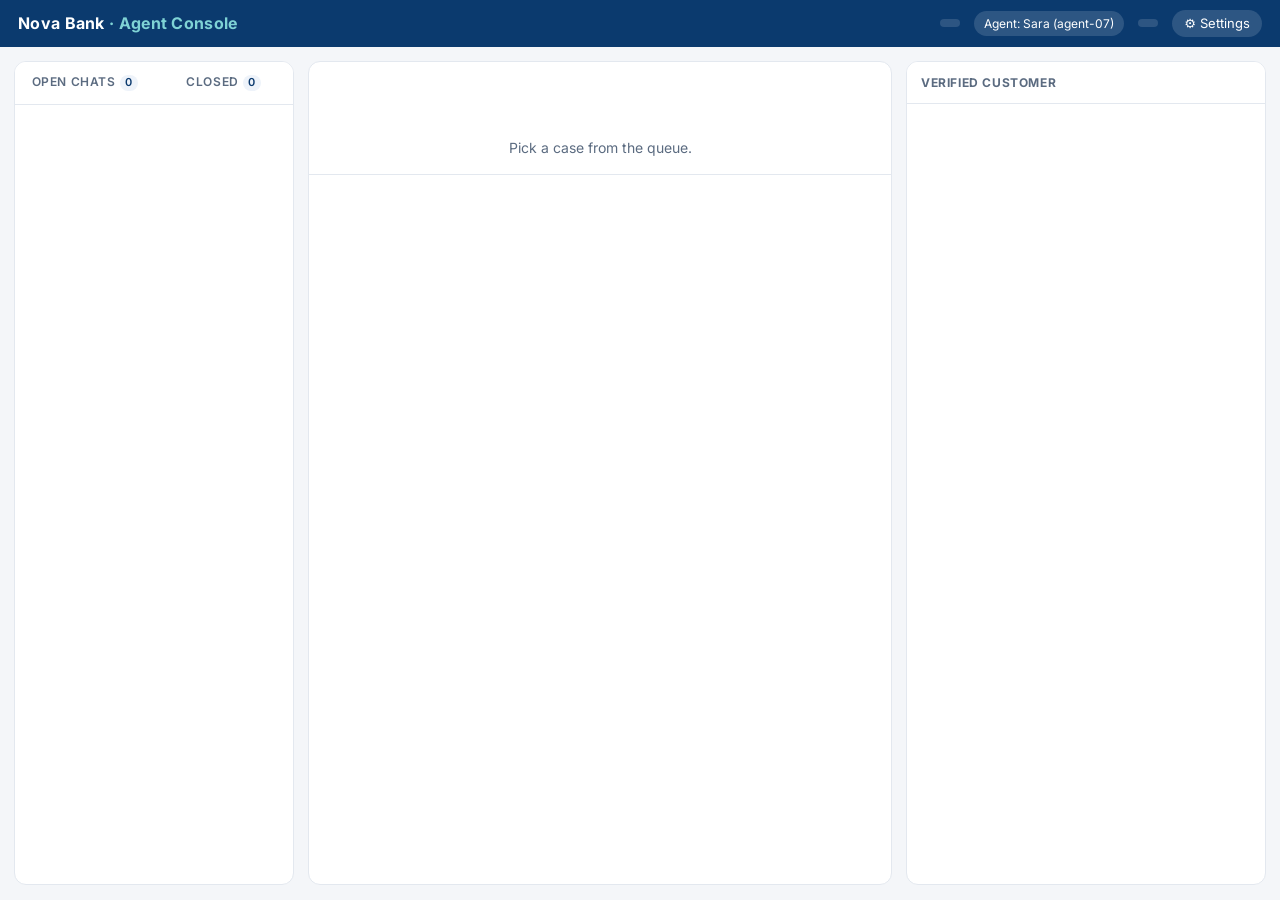
==== commit 5e9246b1: "Merge pull request #8 from marwanhamedahmedmaher-sudo/live-chat Live chat: teammate plays Nourhan on" ====
--- a/app/static/index.html
+++ b/app/static/index.html
@@ -130,6 +130,20 @@
 .vote{font-size:18px;padding:5px 12px}
 .vote.on{background:var(--chip);border-color:var(--brand-2)}
 .sent.rtl{direction:rtl;text-align:right;font-family:"IBM Plex Sans Arabic",Inter,sans-serif}
+/* live chat */
+.tag.live{background:#e7f6ee;color:var(--ok)}
+.case.live{background:#fbfefc}
+.case .dot{display:inline-block;width:9px;height:9px;border-radius:50%;background:var(--bad);margin-left:6px;vertical-align:1px}
+.chathead{display:flex;align-items:center;gap:8px;flex-wrap:wrap;margin-bottom:10px}
+.chathead .sp{flex:1}
+.chatlog{display:flex;flex-direction:column;gap:4px;max-height:40vh;overflow-y:auto;padding:4px 2px}
+.chatlog .who{margin:8px 4px 2px}
+.chatlog .who.me{align-self:flex-end}
+.chatlog .bubble{white-space:pre-wrap}
+.bubble.me{align-self:flex-end;background:#e3eefc;border-radius:14px 14px 4px 14px}
+.bubble.bot{background:#e0f4f4}
+.composer{display:flex;gap:8px;align-items:flex-end;margin-top:12px}
+.composer textarea{margin-top:0;min-height:44px}
 /* control room (dev mode) */
 #devnav{display:none}
 body.dev #devnav{display:flex;flex-direction:column;position:fixed;top:48px;left:0;bottom:0;width:212px;background:var(--panel);border-right:1px solid var(--line);z-index:3;overflow:auto}
@@ -222,7 +236,7 @@
 </div>
 <main>
   <section class="col" id="queue-col">
-    <div class="tabs" role="tablist"><button data-tab="open">Open<span class="n" id="n-open">0</span></button>
+    <div class="tabs" role="tablist"><button data-tab="open">Open chats<span class="n" id="n-open">0</span></button>
       <button data-tab="closed">Closed<span class="n" id="n-closed">0</span></button></div>
     <div class="devpanel devonly" id="devpanel"></div>
     <div id="queue"></div>
@@ -249,7 +263,8 @@
   disputes_team:"Disputes team decides", credit_team:"Credit team decides"};
 const TEAM = {agent:"agent", team_leader:"Team Leader", operations_manager:"Operations Manager", disputes_team:"Disputes team", credit_team:"Credit team"};
 const FLAG = {prompt_injection:"Prompt injection", third_party_request:"Asks about someone else", approval_request:"Asks for approval",
-  complaint:"Complaint", fraud_suspected:"Fraud suspected", card_or_fraud:"Lost card or fraud", outside_policy:"Outside policy"};
+  complaint:"Complaint", fraud_suspected:"Fraud suspected", card_or_fraud:"Lost card or fraud", outside_policy:"Outside policy",
+  abusive_language:"Abusive language", off_topic:"Not about banking"};
 const RISK = {low_resolved:"Low · resolved", low_escalated:"Low · escalated", high:"High · needs approval", blocked:"Blocked", pending:"Assessing…"};
 const OUTCOME_TEXT = {resolved:"Resolved by copilot", escalated:"Escalated by copilot", awaiting_approval:"Needs your approval", needs_agent:"Needs an agent", approved:"Approved by you"};
 const OUTCOME_ORDER = {awaiting_approval:0, needs_agent:1, approved:2, escalated:3, resolved:4};
@@ -266,6 +281,8 @@
 const risks = {};    // case_id -> risk label seen in this session (any mode)
 const drafts = {};   // case_id -> copilot draft the agent asked for (copilot mode)
 let closed = {};     // case_id -> closed info for the current mode (from the audit log)
+const live = {summary: {}, seen: {}, key: null, logSeq: -1, chat: null, polling: false};  // live chats (polled)
+const isRtl = s => /[؀-ۿ]/.test(s || "");
 let tab = "open", page = 0, generation = 0;  // generation: bumped on demo reset so older answers are ignored
 const PAGE = 5;
 const MODE_HINT = {shadow:"The copilot drafts silently; the agent writes every reply.",
@@ -292,6 +309,8 @@
   document.querySelectorAll("#modes button").forEach(b => b.classList.toggle("on", b.dataset.mode === m));
   $("#mode-pill").textContent = MODE_PILL[m];
   $("#modehint").textContent = MODE_HINT[m];
+  post("/api/chats/mode", {mode: m}).catch(() => {});  // live chats: the server decides auto-replies by this mode
+  live.key = null;
   await refreshClosed();
   if(mode !== m) return;  // switched again while loading
   if(m === "auto") runAuto();
@@ -317,7 +336,7 @@
   if(!confirm("Reopen every case in all three modes? The audit log keeps the history.")) return;
   try{ await post("/api/demo/reset"); } catch(e){ toast(`Reset failed: ${e.message}`); return; }
   generation++;
-  for(const o of [auto, shadow, risks, drafts]) Object.keys(o).forEach(k => delete o[k]);
+  for(const o of [auto, shadow, risks, drafts, live.summary, live.seen]) Object.keys(o).forEach(k => delete o[k]);
   current = null; $("#convo").innerHTML = `<div class="empty">Pick a case from the queue.</div>`; $("#draft").innerHTML = "";
   $("#settings").hidden = true; toast("Demo reset: every case is open again.");
   setMode(mode); refreshDev();
@@ -360,10 +379,25 @@
 // Open: shadow and copilot = every case still waiting for the agent; auto = only cases waiting for a human.
 const NEEDS_HUMAN = new Set(["awaiting_approval", "needs_agent"]);
 function openList(){
-  const open = cases.filter(c => !closed[c.case_id]);
-  if(mode !== "auto") return open;
-  return open.filter(c => NEEDS_HUMAN.has(auto[c.case_id]?.outcome))
-             .sort((a,b) => OUTCOME_ORDER[auto[a.case_id].outcome] - OUTCOME_ORDER[auto[b.case_id].outcome]);
+  const liveCases = cases.filter(c => c.live);  // live chats are always open and always on top
+  const open = cases.filter(c => !c.live && !closed[c.case_id]);
+  if(mode !== "auto") return [...liveCases, ...open];
+  return [...liveCases, ...open.filter(c => NEEDS_HUMAN.has(auto[c.case_id]?.outcome))
+             .sort((a,b) => OUTCOME_ORDER[auto[a.case_id].outcome] - OUTCOME_ORDER[auto[b.case_id].outcome])];
+}
+function liveCard(c){
+  const s = live.summary[c.case_id], first = c.customer_name.split(" ")[0];
+  const unread = s?.last && s.last.role === "customer" && s.seq > (live.seen[c.case_id] || 0) && current !== c.case_id;
+  const who = s?.last ? (s.last.role === "customer" ? first : s.last.role === "copilot" ? "Copilot" : "You") : "";
+  const status = !s?.last ? `<span class="hint">Waiting for ${esc(first)} to write…</span>`
+    : s.drafting ? `<span class="hint"><span class="spinner" style="border-color:#c9d6e6;border-top-color:var(--brand-2)"></span> Copilot drafting…</span>`
+    : s.takeover && mode === "auto" ? `<span class="hint">You took over</span>` : "";
+  return `<div class="case live ${c.case_id===current?"active":""}" data-id="${c.case_id}">
+    <div class="top"><span>${esc(c.customer_name)}${unread ? `<span class="dot" title="New message"></span>` : ""}</span><span class="tag live">● Live chat</span></div>
+    <div class="meta">${c.case_id} · ${esc(c.plan)}</div>
+    ${s?.last ? `<div class="msg" ${isRtl(s.last.text)?'dir="rtl"':''}><b>${who}:</b> ${esc(s.last.text)}</div>` : ""}
+    ${status ? `<div class="outcome">${status}</div>` : ""}
+  </div>`;
 }
 const fmtTime = ts => new Date(ts).toLocaleString(undefined, {month:"short", day:"numeric", hour:"2-digit", minute:"2-digit"});
 function renderQueue(){
@@ -386,6 +420,7 @@
   }
   const empty = tab === "open" ? (mode === "auto" ? "Nothing needs your approval." : "No open cases. Nice work.") : "No closed cases yet.";
   $("#queue").innerHTML = note + (list.length ? "" : `<div class="empty" style="margin-top:30px">${empty}</div>`) + list.map(c => {
+    if(c.live) return liveCard(c);
     const a = auto[c.case_id], k = closed[c.case_id];
     let line = "";
     if(k){
@@ -411,7 +446,7 @@
 // Auto-reply: assess every case in parallel; each card updates as its answer comes back.
 function runAuto(){
   cases.forEach(c => {
-    if(auto[c.case_id] || closed[c.case_id]) return;
+    if(c.live || auto[c.case_id] || closed[c.case_id]) return;  // live chats are answered message by message on the server
     auto[c.case_id] = {pending:true};
     const gen = generation;
     post(`/api/cases/${c.case_id}/auto`).then(r => { if(gen !== generation) return; auto[c.case_id] = r; risks[c.case_id] = r.risk; })
@@ -428,6 +463,7 @@
   document.querySelectorAll(".case").forEach(el => el.classList.toggle("active", el.dataset.id===id));
   detail = await (await fetch(`/api/cases/${id}`)).json();
   const c = detail.case;
+  if(c.live) return openLive(id);
   const bubble = `<div class="who">Customer · ${c.channel==="call"?"call, typed by the agent":"chat"} · ${LANG[c.language]}</div>
     <div class="bubble ${rtl(c.language)?"rtl":""}">${esc(c.message)}</div>`;
   renderCustomer([]);
@@ -615,7 +651,7 @@
   $("#draft").innerHTML = `
     <div class="row" style="margin-top:0">
       ${riskBadge(d.risk)}
-      <span class="status ${d.status}">${ready ? (opts.approve ? "Waiting for your approval" : "✓ Ready to send") : "✕ Blocked by guardrails"}</span>
+      <span class="status ${opts.needsAgent ? "blocked" : d.status}">${!ready ? "✕ Blocked by guardrails" : opts.needsAgent ? "✕ Needs an agent · the copilot held this reply" : opts.approve ? "Waiting for your approval" : "✓ Ready to send"}</span>
       <span class="tag">${dr.intent.replaceAll("_"," ")}</span>
       ${d.replayed ? `<span class="tag" style="background:var(--warn-bg);color:var(--warn)">Offline: replaying the last saved draft</span>` : ""}
       ${flags.length ? `<span class="flags">${flags.map(f=>`<span class="tag">⚠ ${FLAG[f]||f}</span>`).join("")}</span>` : ""}
@@ -655,7 +691,13 @@
   $("#send") && ($("#send").onclick = async () => {
     const btn = $("#send"); btn.disabled = true;  // one click, one send
     try{
-    if(opts.approve){
+    if(opts.live){
+      const id = current, body = {text: finalText(), drafted_reply: d.reply, sources_opened: sourcesOpened, handle_s: handleSeconds()};
+      const r = await post(`/api/chats/${id}/${opts.approve ? "approve" : "reply"}`, body);
+      toast(opts.approve ? `Approved and sent. ${r.actions.map(x => x.approver === "agent" ? `${ACTION[x.action]}: done` : `${ACTION[x.action]} → ${TEAM[x.approver]}`).join("; ") || "No actions."}`
+                         : r.edited ? `Sent with ${r.changed_pct}% of the draft changed.` : "Sent as drafted.");
+      await refreshLive(true);
+    } else if(opts.approve){
       const r = await post(`/api/cases/${current}/approve`, {final_reply: finalText(), handle_s: handleSeconds(), sources_opened: sourcesOpened});
       toast(`Approved and sent. ${r.actions.map(x => x.approver === "agent" ? `${ACTION[x.action]}: done` : `${ACTION[x.action]} → ${TEAM[x.approver]}`).join("; ") || "No actions."}`);
       auto[current] = {...auto[current], outcome: "approved", actions: r.actions};
@@ -669,7 +711,7 @@
     }catch(e){
       btn.disabled = false;
       toast(`Not sent: ${e.message}`);
-      if(opts.approve){ delete auto[current]; runAuto(); }  // the server lost its assessment (restart): assess again
+      if(opts.approve && !opts.live){ delete auto[current]; runAuto(); }  // the server lost its assessment (restart): assess again
     }
     refreshDev();
   });
@@ -701,6 +743,122 @@
     toast(`${src}: “${quote}”`);
   }
 }
+
+// ---- live chat ------------------------------------------------------------------------------------
+// The customer types on the customer screen (/customer, another laptop). The server drafts a reply to each
+// new message; in auto-reply it sends low-risk replies itself unless the agent takes over. The console polls.
+function openLive(id){
+  const first = detail.customer.name.split(" ")[0];
+  renderCustomer([]);
+  $("#convo").innerHTML = `<div class="chathead" id="chathead"></div>
+    <div class="chatlog" id="chatlog"></div>
+    <div class="composer"><textarea id="chat-own" placeholder="Write to ${esc(first)}…"></textarea><button class="primary" id="chat-send">Send</button></div>
+    <div class="hint" id="composer-hint" style="margin-top:4px"></div>`;
+  $("#draft").innerHTML = "";
+  live.key = null; live.logSeq = -1;
+  renderQueue();  // clears the unread dot on this chat
+  $("#chat-send").onclick = sendOwn;
+  $("#chat-own").addEventListener("keydown", e => { if(e.key === "Enter" && !e.shiftKey){ e.preventDefault(); sendOwn(); } });
+  refreshLive(true);
+}
+
+async function sendOwn(){
+  const id = current, box = $("#chat-own"), text = box.value.trim();
+  if(!text){ box.focus(); return; }
+  $("#chat-send").disabled = true;
+  try{
+    if(mode === "auto" && !live.chat?.takeover) await post(`/api/chats/${id}/takeover`, {on: true});  // typing in auto-reply takes over
+    const dr = live.chat?.draft?.result;
+    const drafted = mode !== "shadow" && dr && !live.chat.draft.sent ? dr.reply : "";
+    await post(`/api/chats/${id}/reply`, {text, drafted_reply: drafted, sources_opened: sourcesOpened, handle_s: handleSeconds()});
+    box.value = "";
+  }catch(e){ toast(`Not sent: ${e.message}`); }
+  const b = $("#chat-send"); if(b) b.disabled = false;
+  await refreshLive(true);
+}
+
+const liveWho = (m, first) => m.role === "customer" ? first : m.role === "copilot" ? "Copilot · sent automatically" : m.approved ? "You · approved" : "You";
+async function refreshLive(force){
+  const id = current;
+  if(!id || !detail?.case?.live) return;
+  let chat;
+  try{ chat = await (await fetch(`/api/chats/${id}`)).json(); } catch { return; }
+  if(current !== id || !$("#chatlog")) return;
+  live.chat = chat; live.seen[id] = chat.seq;
+  const first = detail.customer.name.split(" ")[0], dr = chat.draft, takeover = chat.takeover;
+  const modeLine = mode === "shadow" ? "Shadow: you write every reply; the copilot drafts silently."
+    : mode === "copilot" ? "Copilot: a fresh draft for each message; you edit and send."
+    : takeover ? "You took over: the copilot drafts, you send." : "Auto-reply: the copilot answers by itself; high risk waits for you.";
+  $("#chathead").innerHTML = `<span class="tag live">● Live chat</span><b>${esc(detail.customer.name)}</b><span class="hint">${modeLine}</span><span class="sp"></span>
+    ${mode === "auto" ? `<button id="takeover">${takeover ? "Hand back to copilot" : "Take over"}</button>` : ""}`;
+  $("#takeover") && ($("#takeover").onclick = async () => { await post(`/api/chats/${id}/takeover`, {on: !takeover}); refreshLive(true); });
+  $("#composer-hint").textContent = mode === "auto" && !takeover ? "Sending a message yourself takes over from the copilot." : "";
+  if(chat.seq !== live.logSeq){
+    live.logSeq = chat.seq;
+    const log = $("#chatlog");
+    log.innerHTML = chat.messages.map((m, i) => {
+      const me = m.role !== "customer", prev = chat.messages[i - 1];
+      const head = !prev || liveWho(prev, first) !== liveWho(m, first) ? `<div class="who ${me ? "me" : ""}">${esc(liveWho(m, first))}</div>` : "";
+      return head + `<div class="bubble ${me ? "me" : ""} ${m.role === "copilot" ? "bot" : ""} ${isRtl(m.text) ? "rtl" : ""}">${esc(m.text)}</div>`;
+    }).join("") || `<div class="empty" style="margin-top:20px">Waiting for ${esc(first)} to write on the customer screen…</div>`;
+    log.scrollTop = log.scrollHeight;
+  }
+  // the draft panel is re-drawn only when its state changes, so the agent's edits are never wiped by the poll
+  const key = [mode, takeover, dr ? `${dr.for}:${dr.pending}:${dr.sent}:${!!dr.error}` : "none", chat.messages.length > 0].join("|");
+  if(!force && key === live.key) return;
+  live.key = key;
+  const agentDriven = mode !== "auto" || takeover;
+  if(!dr){
+    $("#draft").innerHTML = chat.messages.length ? `<div class="empty" style="margin-top:30px">Waiting for ${esc(first)}'s next message.</div>` : "";
+    renderCustomer([]);
+  } else if(dr.pending){
+    $("#draft").innerHTML = mode === "shadow" ? `<div class="card shadowbox devonly"><h3>Shadow draft · the agent can't see this</h3><span class="hint">Drafting…</span></div>`
+      : `<div class="empty" style="margin-top:30px"><span class="spinner" style="border-color:#c9d6e6;border-top-color:var(--brand-2)"></span> Copilot is reading ${esc(first)}'s message, the policies and her records…</div>`;
+  } else if(dr.error){
+    $("#draft").innerHTML = `<div class="card"><span class="status blocked">Copilot unavailable</span><p>${esc(dr.error)}</p><p class="hint">Reply to ${esc(first)} yourself in the box above.</p></div>`;
+  } else if(mode === "shadow"){
+    const d = dr.result, lang = d.draft.customer_language === "en" ? "en" : "ar";
+    $("#draft").innerHTML = `<div class="card shadowbox devonly"><h3>Shadow draft · the agent can't see this</h3>
+      <div class="row" style="margin-top:0">${riskBadge(d.risk)}<span class="tag">${d.draft.intent.replaceAll("_"," ")}</span></div>
+      <div class="reply ${rtl(lang)?"rtl":""}" style="margin-top:8px">${bidi(d.reply, lang)}</div><div class="en">EN: ${esc(d.reply_in_english)}</div></div>`;
+  } else if(dr.sent){
+    const d = dr.result, lang = d.draft.customer_language === "en" ? "en" : "ar";
+    $("#draft").innerHTML = `<div class="row" style="margin-top:0">${riskBadge(d.risk)}<span class="status ready">✓ Copilot replied automatically</span>
+        <span class="tag">${d.draft.intent.replaceAll("_"," ")}</span></div>
+      <div class="reason devonly">Risk rule: ${esc(d.risk.reason)}</div>
+      <div class="card"><h3>Reply the copilot sent</h3><div class="sent ${rtl(lang)?"rtl":""}">${bidi(d.reply, lang)}</div><div class="en">EN: ${esc(d.reply_in_english)}</div></div>
+      ${dr.actions.length ? `<div class="card"><h3>Handed over · a human team decides</h3>${dr.actions.map(x => `
+        <div class="action"><div><b>${ACTION[x.action]}</b></div><span class="approver">${APPROVER[x.approver]}</span></div>`).join("")}</div>` : ""}
+      <div class="card"><h3>Claims and sources</h3>${factsHtml(d.draft)}</div>`;
+    renderCustomer(citedIds(d.draft)); bindCites();
+  } else {
+    // copilot mode, taken over, or auto-reply holding a high-risk or blocked draft for a human
+    const level = dr.result.risk.level;
+    renderDraft(dr.result, {live: true, approve: !agentDriven && level === "high", needsAgent: !agentDriven && level === "blocked"});
+  }
+}
+
+async function pollChats(){
+  if(live.polling) return;
+  live.polling = true;
+  try{
+    const rows = await (await fetch("/api/chats")).json();
+    let changed = false;
+    for(const s of rows){
+      const old = live.summary[s.case_id];
+      if(!old || old.seq !== s.seq || old.drafting !== s.drafting || old.takeover !== s.takeover) changed = true;
+      if(old && s.seq > old.seq && s.last?.role === "customer" && current !== s.case_id){
+        const c = cases.find(x => x.case_id === s.case_id);
+        toast(`New message from ${c ? c.customer_name.split(" ")[0] : s.case_id}`);
+      }
+      live.summary[s.case_id] = s;
+    }
+    if(changed) renderQueue();
+    if(current && detail?.case?.live) await refreshLive(false);
+  }catch{}
+  live.polling = false;
+}
+setInterval(pollChats, 1500);
 
 async function act(action, reason, amount){
   const r = await post(`/api/cases/${current}/action`, {action, reason, amount_egp: amount ? Number(amount) : null});
